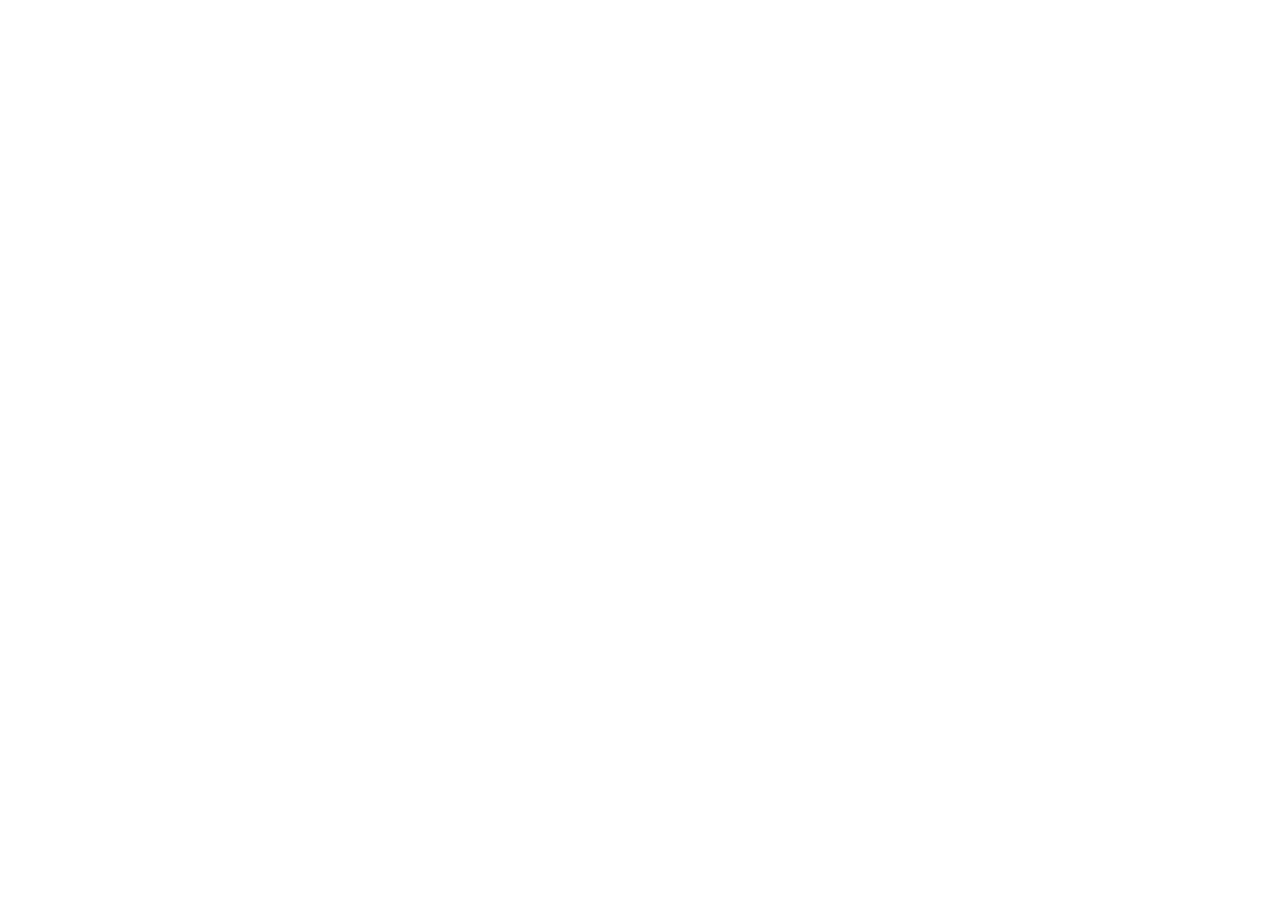
==== index.html @ b392a40b "git change" ====
<!DOCTYPE html>
<html lang="en">

<head>
    <meta charset="UTF-8">
    <meta name="viewport" content="width=device-width, initial-scale=1.0">
    <link rel="stylesheet" href="bootsrapp.css">
    <link rel="stylesheet" href="style.css">
    <title>Bootsrapp class2</title>
</head>

<body>
    <!-- <div class="container main"> -->


    <!-- Bootsrapp me col ka matlab hota he ke extra small -->
    <!-- Bootsrapp me bhi 12 column ke hidab se grid hoti he  -->
    <!-- col-12 width 100% rakhna or md medium par half rakhta -->

    <!-- <div class="col-12 col-md-6  two"> -->
    <!-- matlab mediuam screen par 6 with ho jaye -->
    <!-- </div> -->

    <!-- <div class="col-12 col-sm-12 col-md-6 col-lg-6 two"> -->
    <!-- matlab Larg screen par 4 with ho jaye -->
    <!-- or sm ka matlab small screen par aese dikhe  -->
    <!-- </div> -->


    <!-- is code ko likhne se ye hoya ke screen extra small hogi to 100% width ho jaye gi or small me bhi 100% width hogi har ek div ki or medium screen ho gi to do div dikhen ge or large screen par charon ek hi line me dikhen ge  -->
    <!-- <div class="row one">
            <div class="col-12 col-sm-12 col-md-6 col-lg-3 two">
                
            </div>

            <div class="col-12 col-sm-12 col-md-6 col-lg-3 three">

            </div>

            <div class="col-12 col-sm-12 col-md-6 col-lg-3 two">
            </div>

            <div class="col-12 col-sm-12 col-md-6 col-lg-3 three">

            </div>


        </div> -->

    <!-- <div class="row one">

            <div class="col-12 col-sm-2 col-md-5 col-lg-4 two">

            </div>

            <div class="col-12 col-sm-10 col-md-7 col-lg-8 three">

            </div>

        </div> -->

    <!-- </div> -->

    <!-- <div class="row">
        <div class="col">
            <div class="main">
                <div class="image-review">
                    <img src="img/img.webp" alt="">
                </div>
                <div class="layer"></div>
                <div class="text-review">
                    <h2>NASA's SpaceX Crew-8</h2>
                    <p>NASA will host a pair of news conferience thursday, Jan. 25, to highlight upcoming crew rotation
                        missions to the international Space Station.</p>
                    <a href="#">Learn More</a>
                </div>
            </div>
        </div>
    </div>
 -->

    <!-- git or github -->
    <!-- git or github install karne ke baad check karen cmd open kar ke check karna he ke git install hogaya hamare system me kiun ke is ka hi code istimaal karte hen cmd me  -->
    <!-- to type karna he cmd me "git --version" -->
    <!-- to aap ke pass --version show ho jaye ga -->

    <!-- sub se pehle folder ko Initialized kese karate hen -->
    <!-- Initialized ka matlab ye he ke git hamare code ko read kar rha he  -->
    <!-- folder open karna he wo wala jis ko Initialized karna he or uper path par click kar ke cmd type kar ke enter mar den or cmd khul jaye ga or path bhi show hoga folder ka -->
    <!-- phir ye code type karna he "git init" -->

    <!-- ab check kese karen ke is ne kiya kiya read kiya he to is ka code ye hen "git status" -->

    <!-- phir ye bole ga ke mene file ko dekh to liya he likin check ni kiya is ka to hamen is ko ek command dena he to phir ye track kare ga to wo command alag he to code ke sath file ka naam dete hen ya sari files to sirf . lagate hen "git add index.html" "gir add ." -->

    <!-- to phir se hum "git status" likhen ge to ye green color me ajaye ga or is ka mtlab he is ne read kar liya -->

    <!-- phir ye bole a ke comment bhi dalo take histry safe rahe ke ye ye changes hoye hen  -->
    <!-- os commit ka code ye he git (commit -m "yhan par massage likhna he") -->
    <div class="container">

    </div>

</body>

<script src="bootsrapp.js"></script>

</html>
---- bootsrapp.css ----
@charset "UTF-8";/*!
 * Bootstrap  v5.3.8 (https://getbootstrap.com/)
 * Copyright 2011-2025 The Bootstrap Authors
 * Licensed under MIT (https://github.com/twbs/bootstrap/blob/main/LICENSE)
 */:root,[data-bs-theme=light]{--bs-blue:#0d6efd;--bs-indigo:#6610f2;--bs-purple:#6f42c1;--bs-pink:#d63384;--bs-red:#dc3545;--bs-orange:#fd7e14;--bs-yellow:#ffc107;--bs-green:#198754;--bs-teal:#20c997;--bs-cyan:#0dcaf0;--bs-black:#000;--bs-white:#fff;--bs-gray:#6c757d;--bs-gray-dark:#343a40;--bs-gray-100:#f8f9fa;--bs-gray-200:#e9ecef;--bs-gray-300:#dee2e6;--bs-gray-400:#ced4da;--bs-gray-500:#adb5bd;--bs-gray-600:#6c757d;--bs-gray-700:#495057;--bs-gray-800:#343a40;--bs-gray-900:#212529;--bs-primary:#0d6efd;--bs-secondary:#6c757d;--bs-success:#198754;--bs-info:#0dcaf0;--bs-warning:#ffc107;--bs-danger:#dc3545;--bs-light:#f8f9fa;--bs-dark:#212529;--bs-primary-rgb:13,110,253;--bs-secondary-rgb:108,117,125;--bs-success-rgb:25,135,84;--bs-info-rgb:13,202,240;--bs-warning-rgb:255,193,7;--bs-danger-rgb:220,53,69;--bs-light-rgb:248,249,250;--bs-dark-rgb:33,37,41;--bs-primary-text-emphasis:#052c65;--bs-secondary-text-emphasis:#2b2f32;--bs-success-text-emphasis:#0a3622;--bs-info-text-emphasis:#055160;--bs-warning-text-emphasis:#664d03;--bs-danger-text-emphasis:#58151c;--bs-light-text-emphasis:#495057;--bs-dark-text-emphasis:#495057;--bs-primary-bg-subtle:#cfe2ff;--bs-secondary-bg-subtle:#e2e3e5;--bs-success-bg-subtle:#d1e7dd;--bs-info-bg-subtle:#cff4fc;--bs-warning-bg-subtle:#fff3cd;--bs-danger-bg-subtle:#f8d7da;--bs-light-bg-subtle:#fcfcfd;--bs-dark-bg-subtle:#ced4da;--bs-primary-border-subtle:#9ec5fe;--bs-secondary-border-subtle:#c4c8cb;--bs-success-border-subtle:#a3cfbb;--bs-info-border-subtle:#9eeaf9;--bs-warning-border-subtle:#ffe69c;--bs-danger-border-subtle:#f1aeb5;--bs-light-border-subtle:#e9ecef;--bs-dark-border-subtle:#adb5bd;--bs-white-rgb:255,255,255;--bs-black-rgb:0,0,0;--bs-font-sans-serif:system-ui,-apple-system,"Segoe UI",Roboto,"Helvetica Neue","Noto Sans","Liberation Sans",Arial,sans-serif,"Apple Color Emoji","Segoe UI Emoji","Segoe UI Symbol","Noto Color Emoji";--bs-font-monospace:SFMono-Regular,Menlo,Monaco,Consolas,"Liberation Mono","Courier New",monospace;--bs-gradient:linear-gradient(180deg, rgba(255, 255, 255, 0.15), rgba(255, 255, 255, 0));--bs-body-font-family:var(--bs-font-sans-serif);--bs-body-font-size:1rem;--bs-body-font-weight:400;--bs-body-line-height:1.5;--bs-body-color:#212529;--bs-body-color-rgb:33,37,41;--bs-body-bg:#fff;--bs-body-bg-rgb:255,255,255;--bs-emphasis-color:#000;--bs-emphasis-color-rgb:0,0,0;--bs-secondary-color:rgba(33, 37, 41, 0.75);--bs-secondary-color-rgb:33,37,41;--bs-secondary-bg:#e9ecef;--bs-secondary-bg-rgb:233,236,239;--bs-tertiary-color:rgba(33, 37, 41, 0.5);--bs-tertiary-color-rgb:33,37,41;--bs-tertiary-bg:#f8f9fa;--bs-tertiary-bg-rgb:248,249,250;--bs-heading-color:inherit;--bs-link-color:#0d6efd;--bs-link-color-rgb:13,110,253;--bs-link-decoration:underline;--bs-link-hover-color:#0a58ca;--bs-link-hover-color-rgb:10,88,202;--bs-code-color:#d63384;--bs-highlight-color:#212529;--bs-highlight-bg:#fff3cd;--bs-border-width:1px;--bs-border-style:solid;--bs-border-color:#dee2e6;--bs-border-color-translucent:rgba(0, 0, 0, 0.175);--bs-border-radius:0.375rem;--bs-border-radius-sm:0.25rem;--bs-border-radius-lg:0.5rem;--bs-border-radius-xl:1rem;--bs-border-radius-xxl:2rem;--bs-border-radius-2xl:var(--bs-border-radius-xxl);--bs-border-radius-pill:50rem;--bs-box-shadow:0 0.5rem 1rem rgba(0, 0, 0, 0.15);--bs-box-shadow-sm:0 0.125rem 0.25rem rgba(0, 0, 0, 0.075);--bs-box-shadow-lg:0 1rem 3rem rgba(0, 0, 0, 0.175);--bs-box-shadow-inset:inset 0 1px 2px rgba(0, 0, 0, 0.075);--bs-focus-ring-width:0.25rem;--bs-focus-ring-opacity:0.25;--bs-focus-ring-color:rgba(13, 110, 253, 0.25);--bs-form-valid-color:#198754;--bs-form-valid-border-color:#198754;--bs-form-invalid-color:#dc3545;--bs-form-invalid-border-color:#dc3545}[data-bs-theme=dark]{color-scheme:dark;--bs-body-color:#dee2e6;--bs-body-color-rgb:222,226,230;--bs-body-bg:#212529;--bs-body-bg-rgb:33,37,41;--bs-emphasis-color:#fff;--bs-emphasis-color-rgb:255,255,255;--bs-secondary-color:rgba(222, 226, 230, 0.75);--bs-secondary-color-rgb:222,226,230;--bs-secondary-bg:#343a40;--bs-secondary-bg-rgb:52,58,64;--bs-tertiary-color:rgba(222, 226, 230, 0.5);--bs-tertiary-color-rgb:222,226,230;--bs-tertiary-bg:#2b3035;--bs-tertiary-bg-rgb:43,48,53;--bs-primary-text-emphasis:#6ea8fe;--bs-secondary-text-emphasis:#a7acb1;--bs-success-text-emphasis:#75b798;--bs-info-text-emphasis:#6edff6;--bs-warning-text-emphasis:#ffda6a;--bs-danger-text-emphasis:#ea868f;--bs-light-text-emphasis:#f8f9fa;--bs-dark-text-emphasis:#dee2e6;--bs-primary-bg-subtle:#031633;--bs-secondary-bg-subtle:#161719;--bs-success-bg-subtle:#051b11;--bs-info-bg-subtle:#032830;--bs-warning-bg-subtle:#332701;--bs-danger-bg-subtle:#2c0b0e;--bs-light-bg-subtle:#343a40;--bs-dark-bg-subtle:#1a1d20;--bs-primary-border-subtle:#084298;--bs-secondary-border-subtle:#41464b;--bs-success-border-subtle:#0f5132;--bs-info-border-subtle:#087990;--bs-warning-border-subtle:#997404;--bs-danger-border-subtle:#842029;--bs-light-border-subtle:#495057;--bs-dark-border-subtle:#343a40;--bs-heading-color:inherit;--bs-link-color:#6ea8fe;--bs-link-hover-color:#8bb9fe;--bs-link-color-rgb:110,168,254;--bs-link-hover-color-rgb:139,185,254;--bs-code-color:#e685b5;--bs-highlight-color:#dee2e6;--bs-highlight-bg:#664d03;--bs-border-color:#495057;--bs-border-color-translucent:rgba(255, 255, 255, 0.15);--bs-form-valid-color:#75b798;--bs-form-valid-border-color:#75b798;--bs-form-invalid-color:#ea868f;--bs-form-invalid-border-color:#ea868f}*,::after,::before{box-sizing:border-box}@media (prefers-reduced-motion:no-preference){:root{scroll-behavior:smooth}}body{margin:0;font-family:var(--bs-body-font-family);font-size:var(--bs-body-font-size);font-weight:var(--bs-body-font-weight);line-height:var(--bs-body-line-height);color:var(--bs-body-color);text-align:var(--bs-body-text-align);background-color:var(--bs-body-bg);-webkit-text-size-adjust:100%;-webkit-tap-highlight-color:transparent}hr{margin:1rem 0;color:inherit;border:0;border-top:var(--bs-border-width) solid;opacity:.25}.h1,.h2,.h3,.h4,.h5,.h6,h1,h2,h3,h4,h5,h6{margin-top:0;margin-bottom:.5rem;font-weight:500;line-height:1.2;color:var(--bs-heading-color)}.h1,h1{font-size:calc(1.375rem + 1.5vw)}@media (min-width:1200px){.h1,h1{font-size:2.5rem}}.h2,h2{font-size:calc(1.325rem + .9vw)}@media (min-width:1200px){.h2,h2{font-size:2rem}}.h3,h3{font-size:calc(1.3rem + .6vw)}@media (min-width:1200px){.h3,h3{font-size:1.75rem}}.h4,h4{font-size:calc(1.275rem + .3vw)}@media (min-width:1200px){.h4,h4{font-size:1.5rem}}.h5,h5{font-size:1.25rem}.h6,h6{font-size:1rem}p{margin-top:0;margin-bottom:1rem}abbr[title]{-webkit-text-decoration:underline dotted;text-decoration:underline dotted;cursor:help;-webkit-text-decoration-skip-ink:none;text-decoration-skip-ink:none}address{margin-bottom:1rem;font-style:normal;line-height:inherit}ol,ul{padding-left:2rem}dl,ol,ul{margin-top:0;margin-bottom:1rem}ol ol,ol ul,ul ol,ul ul{margin-bottom:0}dt{font-weight:700}dd{margin-bottom:.5rem;margin-left:0}blockquote{margin:0 0 1rem}b,strong{font-weight:bolder}.small,small{font-size:.875em}.mark,mark{padding:.1875em;color:var(--bs-highlight-color);background-color:var(--bs-highlight-bg)}sub,sup{position:relative;font-size:.75em;line-height:0;vertical-align:baseline}sub{bottom:-.25em}sup{top:-.5em}a{color:rgba(var(--bs-link-color-rgb),var(--bs-link-opacity,1));text-decoration:underline}a:hover{--bs-link-color-rgb:var(--bs-link-hover-color-rgb)}a:not([href]):not([class]),a:not([href]):not([class]):hover{color:inherit;text-decoration:none}code,kbd,pre,samp{font-family:var(--bs-font-monospace);font-size:1em}pre{display:block;margin-top:0;margin-bottom:1rem;overflow:auto;font-size:.875em}pre code{font-size:inherit;color:inherit;word-break:normal}code{font-size:.875em;color:var(--bs-code-color);word-wrap:break-word}a>code{color:inherit}kbd{padding:.1875rem .375rem;font-size:.875em;color:var(--bs-body-bg);background-color:var(--bs-body-color);border-radius:.25rem}kbd kbd{padding:0;font-size:1em}figure{margin:0 0 1rem}img,svg{vertical-align:middle}table{caption-side:bottom;border-collapse:collapse}caption{padding-top:.5rem;padding-bottom:.5rem;color:var(--bs-secondary-color);text-align:left}th{text-align:inherit;text-align:-webkit-match-parent}tbody,td,tfoot,th,thead,tr{border-color:inherit;border-style:solid;border-width:0}label{display:inline-block}button{border-radius:0}button:focus:not(:focus-visible){outline:0}button,input,optgroup,select,textarea{margin:0;font-family:inherit;font-size:inherit;line-height:inherit}button,select{text-transform:none}[role=button]{cursor:pointer}select{word-wrap:normal}select:disabled{opacity:1}[list]:not([type=date]):not([type=datetime-local]):not([type=month]):not([type=week]):not([type=time])::-webkit-calendar-picker-indicator{display:none!important}[type=button],[type=reset],[type=submit],button{-webkit-appearance:button}[type=button]:not(:disabled),[type=reset]:not(:disabled),[type=submit]:not(:disabled),button:not(:disabled){cursor:pointer}::-moz-focus-inner{padding:0;border-style:none}textarea{resize:vertical}fieldset{min-width:0;padding:0;margin:0;border:0}legend{float:left;width:100%;padding:0;margin-bottom:.5rem;line-height:inherit;font-size:calc(1.275rem + .3vw)}@media (min-width:1200px){legend{font-size:1.5rem}}legend+*{clear:left}::-webkit-datetime-edit-day-field,::-webkit-datetime-edit-fields-wrapper,::-webkit-datetime-edit-hour-field,::-webkit-datetime-edit-minute,::-webkit-datetime-edit-month-field,::-webkit-datetime-edit-text,::-webkit-datetime-edit-year-field{padding:0}::-webkit-inner-spin-button{height:auto}[type=search]{-webkit-appearance:textfield;outline-offset:-2px}[type=search]::-webkit-search-cancel-button{cursor:pointer;filter:grayscale(1)}::-webkit-search-decoration{-webkit-appearance:none}::-webkit-color-swatch-wrapper{padding:0}::-webkit-file-upload-button{font:inherit;-webkit-appearance:button}::file-selector-button{font:inherit;-webkit-appearance:button}output{display:inline-block}iframe{border:0}summary{display:list-item;cursor:pointer}progress{vertical-align:baseline}[hidden]{display:none!important}.lead{font-size:1.25rem;font-weight:300}.display-1{font-weight:300;line-height:1.2;font-size:calc(1.625rem + 4.5vw)}@media (min-width:1200px){.display-1{font-size:5rem}}.display-2{font-weight:300;line-height:1.2;font-size:calc(1.575rem + 3.9vw)}@media (min-width:1200px){.display-2{font-size:4.5rem}}.display-3{font-weight:300;line-height:1.2;font-size:calc(1.525rem + 3.3vw)}@media (min-width:1200px){.display-3{font-size:4rem}}.display-4{font-weight:300;line-height:1.2;font-size:calc(1.475rem + 2.7vw)}@media (min-width:1200px){.display-4{font-size:3.5rem}}.display-5{font-weight:300;line-height:1.2;font-size:calc(1.425rem + 2.1vw)}@media (min-width:1200px){.display-5{font-size:3rem}}.display-6{font-weight:300;line-height:1.2;font-size:calc(1.375rem + 1.5vw)}@media (min-width:1200px){.display-6{font-size:2.5rem}}.list-unstyled{padding-left:0;list-style:none}.list-inline{padding-left:0;list-style:none}.list-inline-item{display:inline-block}.list-inline-item:not(:last-child){margin-right:.5rem}.initialism{font-size:.875em;text-transform:uppercase}.blockquote{margin-bottom:1rem;font-size:1.25rem}.blockquote>:last-child{margin-bottom:0}.blockquote-footer{margin-top:-1rem;margin-bottom:1rem;font-size:.875em;color:#6c757d}.blockquote-footer::before{content:"— "}.img-fluid{max-width:100%;height:auto}.img-thumbnail{padding:.25rem;background-color:var(--bs-body-bg);border:var(--bs-border-width) solid var(--bs-border-color);border-radius:var(--bs-border-radius);max-width:100%;height:auto}.figure{display:inline-block}.figure-img{margin-bottom:.5rem;line-height:1}.figure-caption{font-size:.875em;color:var(--bs-secondary-color)}.container,.container-fluid,.container-lg,.container-md,.container-sm,.container-xl,.container-xxl{--bs-gutter-x:1.5rem;--bs-gutter-y:0;width:100%;padding-right:calc(var(--bs-gutter-x) * .5);padding-left:calc(var(--bs-gutter-x) * .5);margin-right:auto;margin-left:auto}@media (min-width:576px){.container,.container-sm{max-width:540px}}@media (min-width:768px){.container,.container-md,.container-sm{max-width:720px}}@media (min-width:992px){.container,.container-lg,.container-md,.container-sm{max-width:960px}}@media (min-width:1200px){.container,.container-lg,.container-md,.container-sm,.container-xl{max-width:1140px}}@media (min-width:1400px){.container,.container-lg,.container-md,.container-sm,.container-xl,.container-xxl{max-width:1320px}}:root{--bs-breakpoint-xs:0;--bs-breakpoint-sm:576px;--bs-breakpoint-md:768px;--bs-breakpoint-lg:992px;--bs-breakpoint-xl:1200px;--bs-breakpoint-xxl:1400px}.row{--bs-gutter-x:1.5rem;--bs-gutter-y:0;display:flex;flex-wrap:wrap;margin-top:calc(-1 * var(--bs-gutter-y));margin-right:calc(-.5 * var(--bs-gutter-x));margin-left:calc(-.5 * var(--bs-gutter-x))}.row>*{flex-shrink:0;width:100%;max-width:100%;padding-right:calc(var(--bs-gutter-x) * .5);padding-left:calc(var(--bs-gutter-x) * .5);margin-top:var(--bs-gutter-y)}.col{flex:1 0 0}.row-cols-auto>*{flex:0 0 auto;width:auto}.row-cols-1>*{flex:0 0 auto;width:100%}.row-cols-2>*{flex:0 0 auto;width:50%}.row-cols-3>*{flex:0 0 auto;width:33.33333333%}.row-cols-4>*{flex:0 0 auto;width:25%}.row-cols-5>*{flex:0 0 auto;width:20%}.row-cols-6>*{flex:0 0 auto;width:16.66666667%}.col-auto{flex:0 0 auto;width:auto}.col-1{flex:0 0 auto;width:8.33333333%}.col-2{flex:0 0 auto;width:16.66666667%}.col-3{flex:0 0 auto;width:25%}.col-4{flex:0 0 auto;width:33.33333333%}.col-5{flex:0 0 auto;width:41.66666667%}.col-6{flex:0 0 auto;width:50%}.col-7{flex:0 0 auto;width:58.33333333%}.col-8{flex:0 0 auto;width:66.66666667%}.col-9{flex:0 0 auto;width:75%}.col-10{flex:0 0 auto;width:83.33333333%}.col-11{flex:0 0 auto;width:91.66666667%}.col-12{flex:0 0 auto;width:100%}.offset-1{margin-left:8.33333333%}.offset-2{margin-left:16.66666667%}.offset-3{margin-left:25%}.offset-4{margin-left:33.33333333%}.offset-5{margin-left:41.66666667%}.offset-6{margin-left:50%}.offset-7{margin-left:58.33333333%}.offset-8{margin-left:66.66666667%}.offset-9{margin-left:75%}.offset-10{margin-left:83.33333333%}.offset-11{margin-left:91.66666667%}.g-0,.gx-0{--bs-gutter-x:0}.g-0,.gy-0{--bs-gutter-y:0}.g-1,.gx-1{--bs-gutter-x:0.25rem}.g-1,.gy-1{--bs-gutter-y:0.25rem}.g-2,.gx-2{--bs-gutter-x:0.5rem}.g-2,.gy-2{--bs-gutter-y:0.5rem}.g-3,.gx-3{--bs-gutter-x:1rem}.g-3,.gy-3{--bs-gutter-y:1rem}.g-4,.gx-4{--bs-gutter-x:1.5rem}.g-4,.gy-4{--bs-gutter-y:1.5rem}.g-5,.gx-5{--bs-gutter-x:3rem}.g-5,.gy-5{--bs-gutter-y:3rem}@media (min-width:576px){.col-sm{flex:1 0 0}.row-cols-sm-auto>*{flex:0 0 auto;width:auto}.row-cols-sm-1>*{flex:0 0 auto;width:100%}.row-cols-sm-2>*{flex:0 0 auto;width:50%}.row-cols-sm-3>*{flex:0 0 auto;width:33.33333333%}.row-cols-sm-4>*{flex:0 0 auto;width:25%}.row-cols-sm-5>*{flex:0 0 auto;width:20%}.row-cols-sm-6>*{flex:0 0 auto;width:16.66666667%}.col-sm-auto{flex:0 0 auto;width:auto}.col-sm-1{flex:0 0 auto;width:8.33333333%}.col-sm-2{flex:0 0 auto;width:16.66666667%}.col-sm-3{flex:0 0 auto;width:25%}.col-sm-4{flex:0 0 auto;width:33.33333333%}.col-sm-5{flex:0 0 auto;width:41.66666667%}.col-sm-6{flex:0 0 auto;width:50%}.col-sm-7{flex:0 0 auto;width:58.33333333%}.col-sm-8{flex:0 0 auto;width:66.66666667%}.col-sm-9{flex:0 0 auto;width:75%}.col-sm-10{flex:0 0 auto;width:83.33333333%}.col-sm-11{flex:0 0 auto;width:91.66666667%}.col-sm-12{flex:0 0 auto;width:100%}.offset-sm-0{margin-left:0}.offset-sm-1{margin-left:8.33333333%}.offset-sm-2{margin-left:16.66666667%}.offset-sm-3{margin-left:25%}.offset-sm-4{margin-left:33.33333333%}.offset-sm-5{margin-left:41.66666667%}.offset-sm-6{margin-left:50%}.offset-sm-7{margin-left:58.33333333%}.offset-sm-8{margin-left:66.66666667%}.offset-sm-9{margin-left:75%}.offset-sm-10{margin-left:83.33333333%}.offset-sm-11{margin-left:91.66666667%}.g-sm-0,.gx-sm-0{--bs-gutter-x:0}.g-sm-0,.gy-sm-0{--bs-gutter-y:0}.g-sm-1,.gx-sm-1{--bs-gutter-x:0.25rem}.g-sm-1,.gy-sm-1{--bs-gutter-y:0.25rem}.g-sm-2,.gx-sm-2{--bs-gutter-x:0.5rem}.g-sm-2,.gy-sm-2{--bs-gutter-y:0.5rem}.g-sm-3,.gx-sm-3{--bs-gutter-x:1rem}.g-sm-3,.gy-sm-3{--bs-gutter-y:1rem}.g-sm-4,.gx-sm-4{--bs-gutter-x:1.5rem}.g-sm-4,.gy-sm-4{--bs-gutter-y:1.5rem}.g-sm-5,.gx-sm-5{--bs-gutter-x:3rem}.g-sm-5,.gy-sm-5{--bs-gutter-y:3rem}}@media (min-width:768px){.col-md{flex:1 0 0}.row-cols-md-auto>*{flex:0 0 auto;width:auto}.row-cols-md-1>*{flex:0 0 auto;width:100%}.row-cols-md-2>*{flex:0 0 auto;width:50%}.row-cols-md-3>*{flex:0 0 auto;width:33.33333333%}.row-cols-md-4>*{flex:0 0 auto;width:25%}.row-cols-md-5>*{flex:0 0 auto;width:20%}.row-cols-md-6>*{flex:0 0 auto;width:16.66666667%}.col-md-auto{flex:0 0 auto;width:auto}.col-md-1{flex:0 0 auto;width:8.33333333%}.col-md-2{flex:0 0 auto;width:16.66666667%}.col-md-3{flex:0 0 auto;width:25%}.col-md-4{flex:0 0 auto;width:33.33333333%}.col-md-5{flex:0 0 auto;width:41.66666667%}.col-md-6{flex:0 0 auto;width:50%}.col-md-7{flex:0 0 auto;width:58.33333333%}.col-md-8{flex:0 0 auto;width:66.66666667%}.col-md-9{flex:0 0 auto;width:75%}.col-md-10{flex:0 0 auto;width:83.33333333%}.col-md-11{flex:0 0 auto;width:91.66666667%}.col-md-12{flex:0 0 auto;width:100%}.offset-md-0{margin-left:0}.offset-md-1{margin-left:8.33333333%}.offset-md-2{margin-left:16.66666667%}.offset-md-3{margin-left:25%}.offset-md-4{margin-left:33.33333333%}.offset-md-5{margin-left:41.66666667%}.offset-md-6{margin-left:50%}.offset-md-7{margin-left:58.33333333%}.offset-md-8{margin-left:66.66666667%}.offset-md-9{margin-left:75%}.offset-md-10{margin-left:83.33333333%}.offset-md-11{margin-left:91.66666667%}.g-md-0,.gx-md-0{--bs-gutter-x:0}.g-md-0,.gy-md-0{--bs-gutter-y:0}.g-md-1,.gx-md-1{--bs-gutter-x:0.25rem}.g-md-1,.gy-md-1{--bs-gutter-y:0.25rem}.g-md-2,.gx-md-2{--bs-gutter-x:0.5rem}.g-md-2,.gy-md-2{--bs-gutter-y:0.5rem}.g-md-3,.gx-md-3{--bs-gutter-x:1rem}.g-md-3,.gy-md-3{--bs-gutter-y:1rem}.g-md-4,.gx-md-4{--bs-gutter-x:1.5rem}.g-md-4,.gy-md-4{--bs-gutter-y:1.5rem}.g-md-5,.gx-md-5{--bs-gutter-x:3rem}.g-md-5,.gy-md-5{--bs-gutter-y:3rem}}@media (min-width:992px){.col-lg{flex:1 0 0}.row-cols-lg-auto>*{flex:0 0 auto;width:auto}.row-cols-lg-1>*{flex:0 0 auto;width:100%}.row-cols-lg-2>*{flex:0 0 auto;width:50%}.row-cols-lg-3>*{flex:0 0 auto;width:33.33333333%}.row-cols-lg-4>*{flex:0 0 auto;width:25%}.row-cols-lg-5>*{flex:0 0 auto;width:20%}.row-cols-lg-6>*{flex:0 0 auto;width:16.66666667%}.col-lg-auto{flex:0 0 auto;width:auto}.col-lg-1{flex:0 0 auto;width:8.33333333%}.col-lg-2{flex:0 0 auto;width:16.66666667%}.col-lg-3{flex:0 0 auto;width:25%}.col-lg-4{flex:0 0 auto;width:33.33333333%}.col-lg-5{flex:0 0 auto;width:41.66666667%}.col-lg-6{flex:0 0 auto;width:50%}.col-lg-7{flex:0 0 auto;width:58.33333333%}.col-lg-8{flex:0 0 auto;width:66.66666667%}.col-lg-9{flex:0 0 auto;width:75%}.col-lg-10{flex:0 0 auto;width:83.33333333%}.col-lg-11{flex:0 0 auto;width:91.66666667%}.col-lg-12{flex:0 0 auto;width:100%}.offset-lg-0{margin-left:0}.offset-lg-1{margin-left:8.33333333%}.offset-lg-2{margin-left:16.66666667%}.offset-lg-3{margin-left:25%}.offset-lg-4{margin-left:33.33333333%}.offset-lg-5{margin-left:41.66666667%}.offset-lg-6{margin-left:50%}.offset-lg-7{margin-left:58.33333333%}.offset-lg-8{margin-left:66.66666667%}.offset-lg-9{margin-left:75%}.offset-lg-10{margin-left:83.33333333%}.offset-lg-11{margin-left:91.66666667%}.g-lg-0,.gx-lg-0{--bs-gutter-x:0}.g-lg-0,.gy-lg-0{--bs-gutter-y:0}.g-lg-1,.gx-lg-1{--bs-gutter-x:0.25rem}.g-lg-1,.gy-lg-1{--bs-gutter-y:0.25rem}.g-lg-2,.gx-lg-2{--bs-gutter-x:0.5rem}.g-lg-2,.gy-lg-2{--bs-gutter-y:0.5rem}.g-lg-3,.gx-lg-3{--bs-gutter-x:1rem}.g-lg-3,.gy-lg-3{--bs-gutter-y:1rem}.g-lg-4,.gx-lg-4{--bs-gutter-x:1.5rem}.g-lg-4,.gy-lg-4{--bs-gutter-y:1.5rem}.g-lg-5,.gx-lg-5{--bs-gutter-x:3rem}.g-lg-5,.gy-lg-5{--bs-gutter-y:3rem}}@media (min-width:1200px){.col-xl{flex:1 0 0}.row-cols-xl-auto>*{flex:0 0 auto;width:auto}.row-cols-xl-1>*{flex:0 0 auto;width:100%}.row-cols-xl-2>*{flex:0 0 auto;width:50%}.row-cols-xl-3>*{flex:0 0 auto;width:33.33333333%}.row-cols-xl-4>*{flex:0 0 auto;width:25%}.row-cols-xl-5>*{flex:0 0 auto;width:20%}.row-cols-xl-6>*{flex:0 0 auto;width:16.66666667%}.col-xl-auto{flex:0 0 auto;width:auto}.col-xl-1{flex:0 0 auto;width:8.33333333%}.col-xl-2{flex:0 0 auto;width:16.66666667%}.col-xl-3{flex:0 0 auto;width:25%}.col-xl-4{flex:0 0 auto;width:33.33333333%}.col-xl-5{flex:0 0 auto;width:41.66666667%}.col-xl-6{flex:0 0 auto;width:50%}.col-xl-7{flex:0 0 auto;width:58.33333333%}.col-xl-8{flex:0 0 auto;width:66.66666667%}.col-xl-9{flex:0 0 auto;width:75%}.col-xl-10{flex:0 0 auto;width:83.33333333%}.col-xl-11{flex:0 0 auto;width:91.66666667%}.col-xl-12{flex:0 0 auto;width:100%}.offset-xl-0{margin-left:0}.offset-xl-1{margin-left:8.33333333%}.offset-xl-2{margin-left:16.66666667%}.offset-xl-3{margin-left:25%}.offset-xl-4{margin-left:33.33333333%}.offset-xl-5{margin-left:41.66666667%}.offset-xl-6{margin-left:50%}.offset-xl-7{margin-left:58.33333333%}.offset-xl-8{margin-left:66.66666667%}.offset-xl-9{margin-left:75%}.offset-xl-10{margin-left:83.33333333%}.offset-xl-11{margin-left:91.66666667%}.g-xl-0,.gx-xl-0{--bs-gutter-x:0}.g-xl-0,.gy-xl-0{--bs-gutter-y:0}.g-xl-1,.gx-xl-1{--bs-gutter-x:0.25rem}.g-xl-1,.gy-xl-1{--bs-gutter-y:0.25rem}.g-xl-2,.gx-xl-2{--bs-gutter-x:0.5rem}.g-xl-2,.gy-xl-2{--bs-gutter-y:0.5rem}.g-xl-3,.gx-xl-3{--bs-gutter-x:1rem}.g-xl-3,.gy-xl-3{--bs-gutter-y:1rem}.g-xl-4,.gx-xl-4{--bs-gutter-x:1.5rem}.g-xl-4,.gy-xl-4{--bs-gutter-y:1.5rem}.g-xl-5,.gx-xl-5{--bs-gutter-x:3rem}.g-xl-5,.gy-xl-5{--bs-gutter-y:3rem}}@media (min-width:1400px){.col-xxl{flex:1 0 0}.row-cols-xxl-auto>*{flex:0 0 auto;width:auto}.row-cols-xxl-1>*{flex:0 0 auto;width:100%}.row-cols-xxl-2>*{flex:0 0 auto;width:50%}.row-cols-xxl-3>*{flex:0 0 auto;width:33.33333333%}.row-cols-xxl-4>*{flex:0 0 auto;width:25%}.row-cols-xxl-5>*{flex:0 0 auto;width:20%}.row-cols-xxl-6>*{flex:0 0 auto;width:16.66666667%}.col-xxl-auto{flex:0 0 auto;width:auto}.col-xxl-1{flex:0 0 auto;width:8.33333333%}.col-xxl-2{flex:0 0 auto;width:16.66666667%}.col-xxl-3{flex:0 0 auto;width:25%}.col-xxl-4{flex:0 0 auto;width:33.33333333%}.col-xxl-5{flex:0 0 auto;width:41.66666667%}.col-xxl-6{flex:0 0 auto;width:50%}.col-xxl-7{flex:0 0 auto;width:58.33333333%}.col-xxl-8{flex:0 0 auto;width:66.66666667%}.col-xxl-9{flex:0 0 auto;width:75%}.col-xxl-10{flex:0 0 auto;width:83.33333333%}.col-xxl-11{flex:0 0 auto;width:91.66666667%}.col-xxl-12{flex:0 0 auto;width:100%}.offset-xxl-0{margin-left:0}.offset-xxl-1{margin-left:8.33333333%}.offset-xxl-2{margin-left:16.66666667%}.offset-xxl-3{margin-left:25%}.offset-xxl-4{margin-left:33.33333333%}.offset-xxl-5{margin-left:41.66666667%}.offset-xxl-6{margin-left:50%}.offset-xxl-7{margin-left:58.33333333%}.offset-xxl-8{margin-left:66.66666667%}.offset-xxl-9{margin-left:75%}.offset-xxl-10{margin-left:83.33333333%}.offset-xxl-11{margin-left:91.66666667%}.g-xxl-0,.gx-xxl-0{--bs-gutter-x:0}.g-xxl-0,.gy-xxl-0{--bs-gutter-y:0}.g-xxl-1,.gx-xxl-1{--bs-gutter-x:0.25rem}.g-xxl-1,.gy-xxl-1{--bs-gutter-y:0.25rem}.g-xxl-2,.gx-xxl-2{--bs-gutter-x:0.5rem}.g-xxl-2,.gy-xxl-2{--bs-gutter-y:0.5rem}.g-xxl-3,.gx-xxl-3{--bs-gutter-x:1rem}.g-xxl-3,.gy-xxl-3{--bs-gutter-y:1rem}.g-xxl-4,.gx-xxl-4{--bs-gutter-x:1.5rem}.g-xxl-4,.gy-xxl-4{--bs-gutter-y:1.5rem}.g-xxl-5,.gx-xxl-5{--bs-gutter-x:3rem}.g-xxl-5,.gy-xxl-5{--bs-gutter-y:3rem}}.table{--bs-table-color-type:initial;--bs-table-bg-type:initial;--bs-table-color-state:initial;--bs-table-bg-state:initial;--bs-table-color:var(--bs-emphasis-color);--bs-table-bg:var(--bs-body-bg);--bs-table-border-color:var(--bs-border-color);--bs-table-accent-bg:transparent;--bs-table-striped-color:var(--bs-emphasis-color);--bs-table-striped-bg:rgba(var(--bs-emphasis-color-rgb), 0.05);--bs-table-active-color:var(--bs-emphasis-color);--bs-table-active-bg:rgba(var(--bs-emphasis-color-rgb), 0.1);--bs-table-hover-color:var(--bs-emphasis-color);--bs-table-hover-bg:rgba(var(--bs-emphasis-color-rgb), 0.075);width:100%;margin-bottom:1rem;vertical-align:top;border-color:var(--bs-table-border-color)}.table>:not(caption)>*>*{padding:.5rem .5rem;color:var(--bs-table-color-state,var(--bs-table-color-type,var(--bs-table-color)));background-color:var(--bs-table-bg);border-bottom-width:var(--bs-border-width);box-shadow:inset 0 0 0 9999px var(--bs-table-bg-state,var(--bs-table-bg-type,var(--bs-table-accent-bg)))}.table>tbody{vertical-align:inherit}.table>thead{vertical-align:bottom}.table-group-divider{border-top:calc(var(--bs-border-width) * 2) solid currentcolor}.caption-top{caption-side:top}.table-sm>:not(caption)>*>*{padding:.25rem .25rem}.table-bordered>:not(caption)>*{border-width:var(--bs-border-width) 0}.table-bordered>:not(caption)>*>*{border-width:0 var(--bs-border-width)}.table-borderless>:not(caption)>*>*{border-bottom-width:0}.table-borderless>:not(:first-child){border-top-width:0}.table-striped>tbody>tr:nth-of-type(odd)>*{--bs-table-color-type:var(--bs-table-striped-color);--bs-table-bg-type:var(--bs-table-striped-bg)}.table-striped-columns>:not(caption)>tr>:nth-child(2n){--bs-table-color-type:var(--bs-table-striped-color);--bs-table-bg-type:var(--bs-table-striped-bg)}.table-active{--bs-table-color-state:var(--bs-table-active-color);--bs-table-bg-state:var(--bs-table-active-bg)}.table-hover>tbody>tr:hover>*{--bs-table-color-state:var(--bs-table-hover-color);--bs-table-bg-state:var(--bs-table-hover-bg)}.table-primary{--bs-table-color:#000;--bs-table-bg:#cfe2ff;--bs-table-border-color:#a6b5cc;--bs-table-striped-bg:#c5d7f2;--bs-table-striped-color:#000;--bs-table-active-bg:#bacbe6;--bs-table-active-color:#000;--bs-table-hover-bg:#bfd1ec;--bs-table-hover-color:#000;color:var(--bs-table-color);border-color:var(--bs-table-border-color)}.table-secondary{--bs-table-color:#000;--bs-table-bg:#e2e3e5;--bs-table-border-color:#b5b6b7;--bs-table-striped-bg:#d7d8da;--bs-table-striped-color:#000;--bs-table-active-bg:#cbccce;--bs-table-active-color:#000;--bs-table-hover-bg:#d1d2d4;--bs-table-hover-color:#000;color:var(--bs-table-color);border-color:var(--bs-table-border-color)}.table-success{--bs-table-color:#000;--bs-table-bg:#d1e7dd;--bs-table-border-color:#a7b9b1;--bs-table-striped-bg:#c7dbd2;--bs-table-striped-color:#000;--bs-table-active-bg:#bcd0c7;--bs-table-active-color:#000;--bs-table-hover-bg:#c1d6cc;--bs-table-hover-color:#000;color:var(--bs-table-color);border-color:var(--bs-table-border-color)}.table-info{--bs-table-color:#000;--bs-table-bg:#cff4fc;--bs-table-border-color:#a6c3ca;--bs-table-striped-bg:#c5e8ef;--bs-table-striped-color:#000;--bs-table-active-bg:#badce3;--bs-table-active-color:#000;--bs-table-hover-bg:#bfe2e9;--bs-table-hover-color:#000;color:var(--bs-table-color);border-color:var(--bs-table-border-color)}.table-warning{--bs-table-color:#000;--bs-table-bg:#fff3cd;--bs-table-border-color:#ccc2a4;--bs-table-striped-bg:#f2e7c3;--bs-table-striped-color:#000;--bs-table-active-bg:#e6dbb9;--bs-table-active-color:#000;--bs-table-hover-bg:#ece1be;--bs-table-hover-color:#000;color:var(--bs-table-color);border-color:var(--bs-table-border-color)}.table-danger{--bs-table-color:#000;--bs-table-bg:#f8d7da;--bs-table-border-color:#c6acae;--bs-table-striped-bg:#eccccf;--bs-table-striped-color:#000;--bs-table-active-bg:#dfc2c4;--bs-table-active-color:#000;--bs-table-hover-bg:#e5c7ca;--bs-table-hover-color:#000;color:var(--bs-table-color);border-color:var(--bs-table-border-color)}.table-light{--bs-table-color:#000;--bs-table-bg:#f8f9fa;--bs-table-border-color:#c6c7c8;--bs-table-striped-bg:#ecedee;--bs-table-striped-color:#000;--bs-table-active-bg:#dfe0e1;--bs-table-active-color:#000;--bs-table-hover-bg:#e5e6e7;--bs-table-hover-color:#000;color:var(--bs-table-color);border-color:var(--bs-table-border-color)}.table-dark{--bs-table-color:#fff;--bs-table-bg:#212529;--bs-table-border-color:#4d5154;--bs-table-striped-bg:#2c3034;--bs-table-striped-color:#fff;--bs-table-active-bg:#373b3e;--bs-table-active-color:#fff;--bs-table-hover-bg:#323539;--bs-table-hover-color:#fff;color:var(--bs-table-color);border-color:var(--bs-table-border-color)}.table-responsive{overflow-x:auto;-webkit-overflow-scrolling:touch}@media (max-width:575.98px){.table-responsive-sm{overflow-x:auto;-webkit-overflow-scrolling:touch}}@media (max-width:767.98px){.table-responsive-md{overflow-x:auto;-webkit-overflow-scrolling:touch}}@media (max-width:991.98px){.table-responsive-lg{overflow-x:auto;-webkit-overflow-scrolling:touch}}@media (max-width:1199.98px){.table-responsive-xl{overflow-x:auto;-webkit-overflow-scrolling:touch}}@media (max-width:1399.98px){.table-responsive-xxl{overflow-x:auto;-webkit-overflow-scrolling:touch}}.form-label{margin-bottom:.5rem}.col-form-label{padding-top:calc(.375rem + var(--bs-border-width));padding-bottom:calc(.375rem + var(--bs-border-width));margin-bottom:0;font-size:inherit;line-height:1.5}.col-form-label-lg{padding-top:calc(.5rem + var(--bs-border-width));padding-bottom:calc(.5rem + var(--bs-border-width));font-size:1.25rem}.col-form-label-sm{padding-top:calc(.25rem + var(--bs-border-width));padding-bottom:calc(.25rem + var(--bs-border-width));font-size:.875rem}.form-text{margin-top:.25rem;font-size:.875em;color:var(--bs-secondary-color)}.form-control{display:block;width:100%;padding:.375rem .75rem;font-size:1rem;font-weight:400;line-height:1.5;color:var(--bs-body-color);-webkit-appearance:none;-moz-appearance:none;appearance:none;background-color:var(--bs-body-bg);background-clip:padding-box;border:var(--bs-border-width) solid var(--bs-border-color);border-radius:var(--bs-border-radius);transition:border-color .15s ease-in-out,box-shadow .15s ease-in-out}@media (prefers-reduced-motion:reduce){.form-control{transition:none}}.form-control[type=file]{overflow:hidden}.form-control[type=file]:not(:disabled):not([readonly]){cursor:pointer}.form-control:focus{color:var(--bs-body-color);background-color:var(--bs-body-bg);border-color:#86b7fe;outline:0;box-shadow:0 0 0 .25rem rgba(13,110,253,.25)}.form-control::-webkit-date-and-time-value{min-width:85px;height:1.5em;margin:0}.form-control::-webkit-datetime-edit{display:block;padding:0}.form-control::placeholder{color:var(--bs-secondary-color);opacity:1}.form-control:disabled{background-color:var(--bs-secondary-bg);opacity:1}.form-control::-webkit-file-upload-button{padding:.375rem .75rem;margin:-.375rem -.75rem;-webkit-margin-end:.75rem;margin-inline-end:.75rem;color:var(--bs-body-color);background-color:var(--bs-tertiary-bg);pointer-events:none;border-color:inherit;border-style:solid;border-width:0;border-inline-end-width:var(--bs-border-width);border-radius:0;-webkit-transition:color .15s ease-in-out,background-color .15s ease-in-out,border-color .15s ease-in-out,box-shadow .15s ease-in-out;transition:color .15s ease-in-out,background-color .15s ease-in-out,border-color .15s ease-in-out,box-shadow .15s ease-in-out}.form-control::file-selector-button{padding:.375rem .75rem;margin:-.375rem -.75rem;-webkit-margin-end:.75rem;margin-inline-end:.75rem;color:var(--bs-body-color);background-color:var(--bs-tertiary-bg);pointer-events:none;border-color:inherit;border-style:solid;border-width:0;border-inline-end-width:var(--bs-border-width);border-radius:0;transition:color .15s ease-in-out,background-color .15s ease-in-out,border-color .15s ease-in-out,box-shadow .15s ease-in-out}@media (prefers-reduced-motion:reduce){.form-control::-webkit-file-upload-button{-webkit-transition:none;transition:none}.form-control::file-selector-button{transition:none}}.form-control:hover:not(:disabled):not([readonly])::-webkit-file-upload-button{background-color:var(--bs-secondary-bg)}.form-control:hover:not(:disabled):not([readonly])::file-selector-button{background-color:var(--bs-secondary-bg)}.form-control-plaintext{display:block;width:100%;padding:.375rem 0;margin-bottom:0;line-height:1.5;color:var(--bs-body-color);background-color:transparent;border:solid transparent;border-width:var(--bs-border-width) 0}.form-control-plaintext:focus{outline:0}.form-control-plaintext.form-control-lg,.form-control-plaintext.form-control-sm{padding-right:0;padding-left:0}.form-control-sm{min-height:calc(1.5em + .5rem + calc(var(--bs-border-width) * 2));padding:.25rem .5rem;font-size:.875rem;border-radius:var(--bs-border-radius-sm)}.form-control-sm::-webkit-file-upload-button{padding:.25rem .5rem;margin:-.25rem -.5rem;-webkit-margin-end:.5rem;margin-inline-end:.5rem}.form-control-sm::file-selector-button{padding:.25rem .5rem;margin:-.25rem -.5rem;-webkit-margin-end:.5rem;margin-inline-end:.5rem}.form-control-lg{min-height:calc(1.5em + 1rem + calc(var(--bs-border-width) * 2));padding:.5rem 1rem;font-size:1.25rem;border-radius:var(--bs-border-radius-lg)}.form-control-lg::-webkit-file-upload-button{padding:.5rem 1rem;margin:-.5rem -1rem;-webkit-margin-end:1rem;margin-inline-end:1rem}.form-control-lg::file-selector-button{padding:.5rem 1rem;margin:-.5rem -1rem;-webkit-margin-end:1rem;margin-inline-end:1rem}textarea.form-control{min-height:calc(1.5em + .75rem + calc(var(--bs-border-width) * 2))}textarea.form-control-sm{min-height:calc(1.5em + .5rem + calc(var(--bs-border-width) * 2))}textarea.form-control-lg{min-height:calc(1.5em + 1rem + calc(var(--bs-border-width) * 2))}.form-control-color{width:3rem;height:calc(1.5em + .75rem + calc(var(--bs-border-width) * 2));padding:.375rem}.form-control-color:not(:disabled):not([readonly]){cursor:pointer}.form-control-color::-moz-color-swatch{border:0!important;border-radius:var(--bs-border-radius)}.form-control-color::-webkit-color-swatch{border:0!important;border-radius:var(--bs-border-radius)}.form-control-color.form-control-sm{height:calc(1.5em + .5rem + calc(var(--bs-border-width) * 2))}.form-control-color.form-control-lg{height:calc(1.5em + 1rem + calc(var(--bs-border-width) * 2))}.form-select{--bs-form-select-bg-img:url("data:image/svg+xml,%3csvg xmlns='http://www.w3.org/2000/svg' viewBox='0 0 16 16'%3e%3cpath fill='none' stroke='%23343a40' stroke-linecap='round' stroke-linejoin='round' stroke-width='2' d='m2 5 6 6 6-6'/%3e%3c/svg%3e");display:block;width:100%;padding:.375rem 2.25rem .375rem .75rem;font-size:1rem;font-weight:400;line-height:1.5;color:var(--bs-body-color);-webkit-appearance:none;-moz-appearance:none;appearance:none;background-color:var(--bs-body-bg);background-image:var(--bs-form-select-bg-img),var(--bs-form-select-bg-icon,none);background-repeat:no-repeat;background-position:right .75rem center;background-size:16px 12px;border:var(--bs-border-width) solid var(--bs-border-color);border-radius:var(--bs-border-radius);transition:border-color .15s ease-in-out,box-shadow .15s ease-in-out}@media (prefers-reduced-motion:reduce){.form-select{transition:none}}.form-select:focus{border-color:#86b7fe;outline:0;box-shadow:0 0 0 .25rem rgba(13,110,253,.25)}.form-select[multiple],.form-select[size]:not([size="1"]){padding-right:.75rem;background-image:none}.form-select:disabled{background-color:var(--bs-secondary-bg)}.form-select:-moz-focusring{color:transparent;text-shadow:0 0 0 var(--bs-body-color)}.form-select-sm{padding-top:.25rem;padding-bottom:.25rem;padding-left:.5rem;font-size:.875rem;border-radius:var(--bs-border-radius-sm)}.form-select-lg{padding-top:.5rem;padding-bottom:.5rem;padding-left:1rem;font-size:1.25rem;border-radius:var(--bs-border-radius-lg)}[data-bs-theme=dark] .form-select{--bs-form-select-bg-img:url("data:image/svg+xml,%3csvg xmlns='http://www.w3.org/2000/svg' viewBox='0 0 16 16'%3e%3cpath fill='none' stroke='%23dee2e6' stroke-linecap='round' stroke-linejoin='round' stroke-width='2' d='m2 5 6 6 6-6'/%3e%3c/svg%3e")}.form-check{display:block;min-height:1.5rem;padding-left:1.5em;margin-bottom:.125rem}.form-check .form-check-input{float:left;margin-left:-1.5em}.form-check-reverse{padding-right:1.5em;padding-left:0;text-align:right}.form-check-reverse .form-check-input{float:right;margin-right:-1.5em;margin-left:0}.form-check-input{--bs-form-check-bg:var(--bs-body-bg);flex-shrink:0;width:1em;height:1em;margin-top:.25em;vertical-align:top;-webkit-appearance:none;-moz-appearance:none;appearance:none;background-color:var(--bs-form-check-bg);background-image:var(--bs-form-check-bg-image);background-repeat:no-repeat;background-position:center;background-size:contain;border:var(--bs-border-width) solid var(--bs-border-color);-webkit-print-color-adjust:exact;color-adjust:exact;print-color-adjust:exact}.form-check-input[type=checkbox]{border-radius:.25em}.form-check-input[type=radio]{border-radius:50%}.form-check-input:active{filter:brightness(90%)}.form-check-input:focus{border-color:#86b7fe;outline:0;box-shadow:0 0 0 .25rem rgba(13,110,253,.25)}.form-check-input:checked{background-color:#0d6efd;border-color:#0d6efd}.form-check-input:checked[type=checkbox]{--bs-form-check-bg-image:url("data:image/svg+xml,%3csvg xmlns='http://www.w3.org/2000/svg' viewBox='0 0 20 20'%3e%3cpath fill='none' stroke='%23fff' stroke-linecap='round' stroke-linejoin='round' stroke-width='3' d='m6 10 3 3 6-6'/%3e%3c/svg%3e")}.form-check-input:checked[type=radio]{--bs-form-check-bg-image:url("data:image/svg+xml,%3csvg xmlns='http://www.w3.org/2000/svg' viewBox='-4 -4 8 8'%3e%3ccircle r='2' fill='%23fff'/%3e%3c/svg%3e")}.form-check-input[type=checkbox]:indeterminate{background-color:#0d6efd;border-color:#0d6efd;--bs-form-check-bg-image:url("data:image/svg+xml,%3csvg xmlns='http://www.w3.org/2000/svg' viewBox='0 0 20 20'%3e%3cpath fill='none' stroke='%23fff' stroke-linecap='round' stroke-linejoin='round' stroke-width='3' d='M6 10h8'/%3e%3c/svg%3e")}.form-check-input:disabled{pointer-events:none;filter:none;opacity:.5}.form-check-input:disabled~.form-check-label,.form-check-input[disabled]~.form-check-label{cursor:default;opacity:.5}.form-switch{padding-left:2.5em}.form-switch .form-check-input{--bs-form-switch-bg:url("data:image/svg+xml,%3csvg xmlns='http://www.w3.org/2000/svg' viewBox='-4 -4 8 8'%3e%3ccircle r='3' fill='rgba%280, 0, 0, 0.25%29'/%3e%3c/svg%3e");width:2em;margin-left:-2.5em;background-image:var(--bs-form-switch-bg);background-position:left center;border-radius:2em;transition:background-position .15s ease-in-out}@media (prefers-reduced-motion:reduce){.form-switch .form-check-input{transition:none}}.form-switch .form-check-input:focus{--bs-form-switch-bg:url("data:image/svg+xml,%3csvg xmlns='http://www.w3.org/2000/svg' viewBox='-4 -4 8 8'%3e%3ccircle r='3' fill='%2386b7fe'/%3e%3c/svg%3e")}.form-switch .form-check-input:checked{background-position:right center;--bs-form-switch-bg:url("data:image/svg+xml,%3csvg xmlns='http://www.w3.org/2000/svg' viewBox='-4 -4 8 8'%3e%3ccircle r='3' fill='%23fff'/%3e%3c/svg%3e")}.form-switch.form-check-reverse{padding-right:2.5em;padding-left:0}.form-switch.form-check-reverse .form-check-input{margin-right:-2.5em;margin-left:0}.form-check-inline{display:inline-block;margin-right:1rem}.btn-check{position:absolute;clip:rect(0,0,0,0);pointer-events:none}.btn-check:disabled+.btn,.btn-check[disabled]+.btn{pointer-events:none;filter:none;opacity:.65}[data-bs-theme=dark] .form-switch .form-check-input:not(:checked):not(:focus){--bs-form-switch-bg:url("data:image/svg+xml,%3csvg xmlns='http://www.w3.org/2000/svg' viewBox='-4 -4 8 8'%3e%3ccircle r='3' fill='rgba%28255, 255, 255, 0.25%29'/%3e%3c/svg%3e")}.form-range{width:100%;height:1.5rem;padding:0;-webkit-appearance:none;-moz-appearance:none;appearance:none;background-color:transparent}.form-range:focus{outline:0}.form-range:focus::-webkit-slider-thumb{box-shadow:0 0 0 1px #fff,0 0 0 .25rem rgba(13,110,253,.25)}.form-range:focus::-moz-range-thumb{box-shadow:0 0 0 1px #fff,0 0 0 .25rem rgba(13,110,253,.25)}.form-range::-moz-focus-outer{border:0}.form-range::-webkit-slider-thumb{width:1rem;height:1rem;margin-top:-.25rem;-webkit-appearance:none;appearance:none;background-color:#0d6efd;border:0;border-radius:1rem;-webkit-transition:background-color .15s ease-in-out,border-color .15s ease-in-out,box-shadow .15s ease-in-out;transition:background-color .15s ease-in-out,border-color .15s ease-in-out,box-shadow .15s ease-in-out}@media (prefers-reduced-motion:reduce){.form-range::-webkit-slider-thumb{-webkit-transition:none;transition:none}}.form-range::-webkit-slider-thumb:active{background-color:#b6d4fe}.form-range::-webkit-slider-runnable-track{width:100%;height:.5rem;color:transparent;cursor:pointer;background-color:var(--bs-secondary-bg);border-color:transparent;border-radius:1rem}.form-range::-moz-range-thumb{width:1rem;height:1rem;-moz-appearance:none;appearance:none;background-color:#0d6efd;border:0;border-radius:1rem;-moz-transition:background-color .15s ease-in-out,border-color .15s ease-in-out,box-shadow .15s ease-in-out;transition:background-color .15s ease-in-out,border-color .15s ease-in-out,box-shadow .15s ease-in-out}@media (prefers-reduced-motion:reduce){.form-range::-moz-range-thumb{-moz-transition:none;transition:none}}.form-range::-moz-range-thumb:active{background-color:#b6d4fe}.form-range::-moz-range-track{width:100%;height:.5rem;color:transparent;cursor:pointer;background-color:var(--bs-secondary-bg);border-color:transparent;border-radius:1rem}.form-range:disabled{pointer-events:none}.form-range:disabled::-webkit-slider-thumb{background-color:var(--bs-secondary-color)}.form-range:disabled::-moz-range-thumb{background-color:var(--bs-secondary-color)}.form-floating{position:relative}.form-floating>.form-control,.form-floating>.form-control-plaintext,.form-floating>.form-select{height:calc(3.5rem + calc(var(--bs-border-width) * 2));min-height:calc(3.5rem + calc(var(--bs-border-width) * 2));line-height:1.25}.form-floating>label{position:absolute;top:0;left:0;z-index:2;max-width:100%;height:100%;padding:1rem .75rem;overflow:hidden;color:rgba(var(--bs-body-color-rgb),.65);text-align:start;text-overflow:ellipsis;white-space:nowrap;pointer-events:none;border:var(--bs-border-width) solid transparent;transform-origin:0 0;transition:opacity .1s ease-in-out,transform .1s ease-in-out}@media (prefers-reduced-motion:reduce){.form-floating>label{transition:none}}.form-floating>.form-control,.form-floating>.form-control-plaintext{padding:1rem .75rem}.form-floating>.form-control-plaintext::placeholder,.form-floating>.form-control::placeholder{color:transparent}.form-floating>.form-control-plaintext:focus,.form-floating>.form-control-plaintext:not(:placeholder-shown),.form-floating>.form-control:focus,.form-floating>.form-control:not(:placeholder-shown){padding-top:1.625rem;padding-bottom:.625rem}.form-floating>.form-control-plaintext:-webkit-autofill,.form-floating>.form-control:-webkit-autofill{padding-top:1.625rem;padding-bottom:.625rem}.form-floating>.form-select{padding-top:1.625rem;padding-bottom:.625rem;padding-left:.75rem}.form-floating>.form-control-plaintext~label,.form-floating>.form-control:focus~label,.form-floating>.form-control:not(:placeholder-shown)~label,.form-floating>.form-select~label{transform:scale(.85) translateY(-.5rem) translateX(.15rem)}.form-floating>.form-control:-webkit-autofill~label{transform:scale(.85) translateY(-.5rem) translateX(.15rem)}.form-floating>textarea:focus~label::after,.form-floating>textarea:not(:placeholder-shown)~label::after{position:absolute;inset:1rem 0.375rem;z-index:-1;height:1.5em;content:"";background-color:var(--bs-body-bg);border-radius:var(--bs-border-radius)}.form-floating>textarea:disabled~label::after{background-color:var(--bs-secondary-bg)}.form-floating>.form-control-plaintext~label{border-width:var(--bs-border-width) 0}.form-floating>.form-control:disabled~label,.form-floating>:disabled~label{color:#6c757d}.input-group{position:relative;display:flex;flex-wrap:wrap;align-items:stretch;width:100%}.input-group>.form-control,.input-group>.form-floating,.input-group>.form-select{position:relative;flex:1 1 auto;width:1%;min-width:0}.input-group>.form-control:focus,.input-group>.form-floating:focus-within,.input-group>.form-select:focus{z-index:5}.input-group .btn{position:relative;z-index:2}.input-group .btn:focus{z-index:5}.input-group-text{display:flex;align-items:center;padding:.375rem .75rem;font-size:1rem;font-weight:400;line-height:1.5;color:var(--bs-body-color);text-align:center;white-space:nowrap;background-color:var(--bs-tertiary-bg);border:var(--bs-border-width) solid var(--bs-border-color);border-radius:var(--bs-border-radius)}.input-group-lg>.btn,.input-group-lg>.form-control,.input-group-lg>.form-select,.input-group-lg>.input-group-text{padding:.5rem 1rem;font-size:1.25rem;border-radius:var(--bs-border-radius-lg)}.input-group-sm>.btn,.input-group-sm>.form-control,.input-group-sm>.form-select,.input-group-sm>.input-group-text{padding:.25rem .5rem;font-size:.875rem;border-radius:var(--bs-border-radius-sm)}.input-group-lg>.form-select,.input-group-sm>.form-select{padding-right:3rem}.input-group:not(.has-validation)>.dropdown-toggle:nth-last-child(n+3),.input-group:not(.has-validation)>.form-floating:not(:last-child)>.form-control,.input-group:not(.has-validation)>.form-floating:not(:last-child)>.form-select,.input-group:not(.has-validation)>:not(:last-child):not(.dropdown-toggle):not(.dropdown-menu):not(.form-floating){border-top-right-radius:0;border-bottom-right-radius:0}.input-group.has-validation>.dropdown-toggle:nth-last-child(n+4),.input-group.has-validation>.form-floating:nth-last-child(n+3)>.form-control,.input-group.has-validation>.form-floating:nth-last-child(n+3)>.form-select,.input-group.has-validation>:nth-last-child(n+3):not(.dropdown-toggle):not(.dropdown-menu):not(.form-floating){border-top-right-radius:0;border-bottom-right-radius:0}.input-group>:not(:first-child):not(.dropdown-menu):not(.valid-tooltip):not(.valid-feedback):not(.invalid-tooltip):not(.invalid-feedback){margin-left:calc(-1 * var(--bs-border-width));border-top-left-radius:0;border-bottom-left-radius:0}.input-group>.form-floating:not(:first-child)>.form-control,.input-group>.form-floating:not(:first-child)>.form-select{border-top-left-radius:0;border-bottom-left-radius:0}.valid-feedback{display:none;width:100%;margin-top:.25rem;font-size:.875em;color:var(--bs-form-valid-color)}.valid-tooltip{position:absolute;top:100%;z-index:5;display:none;max-width:100%;padding:.25rem .5rem;margin-top:.1rem;font-size:.875rem;color:#fff;background-color:var(--bs-success);border-radius:var(--bs-border-radius)}.is-valid~.valid-feedback,.is-valid~.valid-tooltip,.was-validated :valid~.valid-feedback,.was-validated :valid~.valid-tooltip{display:block}.form-control.is-valid,.was-validated .form-control:valid{border-color:var(--bs-form-valid-border-color);padding-right:calc(1.5em + .75rem);background-image:url("data:image/svg+xml,%3csvg xmlns='http://www.w3.org/2000/svg' viewBox='0 0 8 8'%3e%3cpath fill='%23198754' d='M2.3 6.73.6 4.53c-.4-1.04.46-1.4 1.1-.8l1.1 1.4 3.4-3.8c.6-.63 1.6-.27 1.2.7l-4 4.6c-.43.5-.8.4-1.1.1'/%3e%3c/svg%3e");background-repeat:no-repeat;background-position:right calc(.375em + .1875rem) center;background-size:calc(.75em + .375rem) calc(.75em + .375rem)}.form-control.is-valid:focus,.was-validated .form-control:valid:focus{border-color:var(--bs-form-valid-border-color);box-shadow:0 0 0 .25rem rgba(var(--bs-success-rgb),.25)}.was-validated textarea.form-control:valid,textarea.form-control.is-valid{padding-right:calc(1.5em + .75rem);background-position:top calc(.375em + .1875rem) right calc(.375em + .1875rem)}.form-select.is-valid,.was-validated .form-select:valid{border-color:var(--bs-form-valid-border-color)}.form-select.is-valid:not([multiple]):not([size]),.form-select.is-valid:not([multiple])[size="1"],.was-validated .form-select:valid:not([multiple]):not([size]),.was-validated .form-select:valid:not([multiple])[size="1"]{--bs-form-select-bg-icon:url("data:image/svg+xml,%3csvg xmlns='http://www.w3.org/2000/svg' viewBox='0 0 8 8'%3e%3cpath fill='%23198754' d='M2.3 6.73.6 4.53c-.4-1.04.46-1.4 1.1-.8l1.1 1.4 3.4-3.8c.6-.63 1.6-.27 1.2.7l-4 4.6c-.43.5-.8.4-1.1.1'/%3e%3c/svg%3e");padding-right:4.125rem;background-position:right .75rem center,center right 2.25rem;background-size:16px 12px,calc(.75em + .375rem) calc(.75em + .375rem)}.form-select.is-valid:focus,.was-validated .form-select:valid:focus{border-color:var(--bs-form-valid-border-color);box-shadow:0 0 0 .25rem rgba(var(--bs-success-rgb),.25)}.form-control-color.is-valid,.was-validated .form-control-color:valid{width:calc(3rem + calc(1.5em + .75rem))}.form-check-input.is-valid,.was-validated .form-check-input:valid{border-color:var(--bs-form-valid-border-color)}.form-check-input.is-valid:checked,.was-validated .form-check-input:valid:checked{background-color:var(--bs-form-valid-color)}.form-check-input.is-valid:focus,.was-validated .form-check-input:valid:focus{box-shadow:0 0 0 .25rem rgba(var(--bs-success-rgb),.25)}.form-check-input.is-valid~.form-check-label,.was-validated .form-check-input:valid~.form-check-label{color:var(--bs-form-valid-color)}.form-check-inline .form-check-input~.valid-feedback{margin-left:.5em}.input-group>.form-control:not(:focus).is-valid,.input-group>.form-floating:not(:focus-within).is-valid,.input-group>.form-select:not(:focus).is-valid,.was-validated .input-group>.form-control:not(:focus):valid,.was-validated .input-group>.form-floating:not(:focus-within):valid,.was-validated .input-group>.form-select:not(:focus):valid{z-index:3}.invalid-feedback{display:none;width:100%;margin-top:.25rem;font-size:.875em;color:var(--bs-form-invalid-color)}.invalid-tooltip{position:absolute;top:100%;z-index:5;display:none;max-width:100%;padding:.25rem .5rem;margin-top:.1rem;font-size:.875rem;color:#fff;background-color:var(--bs-danger);border-radius:var(--bs-border-radius)}.is-invalid~.invalid-feedback,.is-invalid~.invalid-tooltip,.was-validated :invalid~.invalid-feedback,.was-validated :invalid~.invalid-tooltip{display:block}.form-control.is-invalid,.was-validated .form-control:invalid{border-color:var(--bs-form-invalid-border-color);padding-right:calc(1.5em + .75rem);background-image:url("data:image/svg+xml,%3csvg xmlns='http://www.w3.org/2000/svg' viewBox='0 0 12 12' width='12' height='12' fill='none' stroke='%23dc3545'%3e%3ccircle cx='6' cy='6' r='4.5'/%3e%3cpath stroke-linejoin='round' d='M5.8 3.6h.4L6 6.5z'/%3e%3ccircle cx='6' cy='8.2' r='.6' fill='%23dc3545' stroke='none'/%3e%3c/svg%3e");background-repeat:no-repeat;background-position:right calc(.375em + .1875rem) center;background-size:calc(.75em + .375rem) calc(.75em + .375rem)}.form-control.is-invalid:focus,.was-validated .form-control:invalid:focus{border-color:var(--bs-form-invalid-border-color);box-shadow:0 0 0 .25rem rgba(var(--bs-danger-rgb),.25)}.was-validated textarea.form-control:invalid,textarea.form-control.is-invalid{padding-right:calc(1.5em + .75rem);background-position:top calc(.375em + .1875rem) right calc(.375em + .1875rem)}.form-select.is-invalid,.was-validated .form-select:invalid{border-color:var(--bs-form-invalid-border-color)}.form-select.is-invalid:not([multiple]):not([size]),.form-select.is-invalid:not([multiple])[size="1"],.was-validated .form-select:invalid:not([multiple]):not([size]),.was-validated .form-select:invalid:not([multiple])[size="1"]{--bs-form-select-bg-icon:url("data:image/svg+xml,%3csvg xmlns='http://www.w3.org/2000/svg' viewBox='0 0 12 12' width='12' height='12' fill='none' stroke='%23dc3545'%3e%3ccircle cx='6' cy='6' r='4.5'/%3e%3cpath stroke-linejoin='round' d='M5.8 3.6h.4L6 6.5z'/%3e%3ccircle cx='6' cy='8.2' r='.6' fill='%23dc3545' stroke='none'/%3e%3c/svg%3e");padding-right:4.125rem;background-position:right .75rem center,center right 2.25rem;background-size:16px 12px,calc(.75em + .375rem) calc(.75em + .375rem)}.form-select.is-invalid:focus,.was-validated .form-select:invalid:focus{border-color:var(--bs-form-invalid-border-color);box-shadow:0 0 0 .25rem rgba(var(--bs-danger-rgb),.25)}.form-control-color.is-invalid,.was-validated .form-control-color:invalid{width:calc(3rem + calc(1.5em + .75rem))}.form-check-input.is-invalid,.was-validated .form-check-input:invalid{border-color:var(--bs-form-invalid-border-color)}.form-check-input.is-invalid:checked,.was-validated .form-check-input:invalid:checked{background-color:var(--bs-form-invalid-color)}.form-check-input.is-invalid:focus,.was-validated .form-check-input:invalid:focus{box-shadow:0 0 0 .25rem rgba(var(--bs-danger-rgb),.25)}.form-check-input.is-invalid~.form-check-label,.was-validated .form-check-input:invalid~.form-check-label{color:var(--bs-form-invalid-color)}.form-check-inline .form-check-input~.invalid-feedback{margin-left:.5em}.input-group>.form-control:not(:focus).is-invalid,.input-group>.form-floating:not(:focus-within).is-invalid,.input-group>.form-select:not(:focus).is-invalid,.was-validated .input-group>.form-control:not(:focus):invalid,.was-validated .input-group>.form-floating:not(:focus-within):invalid,.was-validated .input-group>.form-select:not(:focus):invalid{z-index:4}.btn{--bs-btn-padding-x:0.75rem;--bs-btn-padding-y:0.375rem;--bs-btn-font-family: ;--bs-btn-font-size:1rem;--bs-btn-font-weight:400;--bs-btn-line-height:1.5;--bs-btn-color:var(--bs-body-color);--bs-btn-bg:transparent;--bs-btn-border-width:var(--bs-border-width);--bs-btn-border-color:transparent;--bs-btn-border-radius:var(--bs-border-radius);--bs-btn-hover-border-color:transparent;--bs-btn-box-shadow:inset 0 1px 0 rgba(255, 255, 255, 0.15),0 1px 1px rgba(0, 0, 0, 0.075);--bs-btn-disabled-opacity:0.65;--bs-btn-focus-box-shadow:0 0 0 0.25rem rgba(var(--bs-btn-focus-shadow-rgb), .5);display:inline-block;padding:var(--bs-btn-padding-y) var(--bs-btn-padding-x);font-family:var(--bs-btn-font-family);font-size:var(--bs-btn-font-size);font-weight:var(--bs-btn-font-weight);line-height:var(--bs-btn-line-height);color:var(--bs-btn-color);text-align:center;text-decoration:none;vertical-align:middle;cursor:pointer;-webkit-user-select:none;-moz-user-select:none;user-select:none;border:var(--bs-btn-border-width) solid var(--bs-btn-border-color);border-radius:var(--bs-btn-border-radius);background-color:var(--bs-btn-bg);transition:color .15s ease-in-out,background-color .15s ease-in-out,border-color .15s ease-in-out,box-shadow .15s ease-in-out}@media (prefers-reduced-motion:reduce){.btn{transition:none}}.btn:hover{color:var(--bs-btn-hover-color);background-color:var(--bs-btn-hover-bg);border-color:var(--bs-btn-hover-border-color)}.btn-check+.btn:hover{color:var(--bs-btn-color);background-color:var(--bs-btn-bg);border-color:var(--bs-btn-border-color)}.btn:focus-visible{color:var(--bs-btn-hover-color);background-color:var(--bs-btn-hover-bg);border-color:var(--bs-btn-hover-border-color);outline:0;box-shadow:var(--bs-btn-focus-box-shadow)}.btn-check:focus-visible+.btn{border-color:var(--bs-btn-hover-border-color);outline:0;box-shadow:var(--bs-btn-focus-box-shadow)}.btn-check:checked+.btn,.btn.active,.btn.show,.btn:first-child:active,:not(.btn-check)+.btn:active{color:var(--bs-btn-active-color);background-color:var(--bs-btn-active-bg);border-color:var(--bs-btn-active-border-color)}.btn-check:checked+.btn:focus-visible,.btn.active:focus-visible,.btn.show:focus-visible,.btn:first-child:active:focus-visible,:not(.btn-check)+.btn:active:focus-visible{box-shadow:var(--bs-btn-focus-box-shadow)}.btn-check:checked:focus-visible+.btn{box-shadow:var(--bs-btn-focus-box-shadow)}.btn.disabled,.btn:disabled,fieldset:disabled .btn{color:var(--bs-btn-disabled-color);pointer-events:none;background-color:var(--bs-btn-disabled-bg);border-color:var(--bs-btn-disabled-border-color);opacity:var(--bs-btn-disabled-opacity)}.btn-primary{--bs-btn-color:#fff;--bs-btn-bg:#0d6efd;--bs-btn-border-color:#0d6efd;--bs-btn-hover-color:#fff;--bs-btn-hover-bg:#0b5ed7;--bs-btn-hover-border-color:#0a58ca;--bs-btn-focus-shadow-rgb:49,132,253;--bs-btn-active-color:#fff;--bs-btn-active-bg:#0a58ca;--bs-btn-active-border-color:#0a53be;--bs-btn-active-shadow:inset 0 3px 5px rgba(0, 0, 0, 0.125);--bs-btn-disabled-color:#fff;--bs-btn-disabled-bg:#0d6efd;--bs-btn-disabled-border-color:#0d6efd}.btn-secondary{--bs-btn-color:#fff;--bs-btn-bg:#6c757d;--bs-btn-border-color:#6c757d;--bs-btn-hover-color:#fff;--bs-btn-hover-bg:#5c636a;--bs-btn-hover-border-color:#565e64;--bs-btn-focus-shadow-rgb:130,138,145;--bs-btn-active-color:#fff;--bs-btn-active-bg:#565e64;--bs-btn-active-border-color:#51585e;--bs-btn-active-shadow:inset 0 3px 5px rgba(0, 0, 0, 0.125);--bs-btn-disabled-color:#fff;--bs-btn-disabled-bg:#6c757d;--bs-btn-disabled-border-color:#6c757d}.btn-success{--bs-btn-color:#fff;--bs-btn-bg:#198754;--bs-btn-border-color:#198754;--bs-btn-hover-color:#fff;--bs-btn-hover-bg:#157347;--bs-btn-hover-border-color:#146c43;--bs-btn-focus-shadow-rgb:60,153,110;--bs-btn-active-color:#fff;--bs-btn-active-bg:#146c43;--bs-btn-active-border-color:#13653f;--bs-btn-active-shadow:inset 0 3px 5px rgba(0, 0, 0, 0.125);--bs-btn-disabled-color:#fff;--bs-btn-disabled-bg:#198754;--bs-btn-disabled-border-color:#198754}.btn-info{--bs-btn-color:#000;--bs-btn-bg:#0dcaf0;--bs-btn-border-color:#0dcaf0;--bs-btn-hover-color:#000;--bs-btn-hover-bg:#31d2f2;--bs-btn-hover-border-color:#25cff2;--bs-btn-focus-shadow-rgb:11,172,204;--bs-btn-active-color:#000;--bs-btn-active-bg:#3dd5f3;--bs-btn-active-border-color:#25cff2;--bs-btn-active-shadow:inset 0 3px 5px rgba(0, 0, 0, 0.125);--bs-btn-disabled-color:#000;--bs-btn-disabled-bg:#0dcaf0;--bs-btn-disabled-border-color:#0dcaf0}.btn-warning{--bs-btn-color:#000;--bs-btn-bg:#ffc107;--bs-btn-border-color:#ffc107;--bs-btn-hover-color:#000;--bs-btn-hover-bg:#ffca2c;--bs-btn-hover-border-color:#ffc720;--bs-btn-focus-shadow-rgb:217,164,6;--bs-btn-active-color:#000;--bs-btn-active-bg:#ffcd39;--bs-btn-active-border-color:#ffc720;--bs-btn-active-shadow:inset 0 3px 5px rgba(0, 0, 0, 0.125);--bs-btn-disabled-color:#000;--bs-btn-disabled-bg:#ffc107;--bs-btn-disabled-border-color:#ffc107}.btn-danger{--bs-btn-color:#fff;--bs-btn-bg:#dc3545;--bs-btn-border-color:#dc3545;--bs-btn-hover-color:#fff;--bs-btn-hover-bg:#bb2d3b;--bs-btn-hover-border-color:#b02a37;--bs-btn-focus-shadow-rgb:225,83,97;--bs-btn-active-color:#fff;--bs-btn-active-bg:#b02a37;--bs-btn-active-border-color:#a52834;--bs-btn-active-shadow:inset 0 3px 5px rgba(0, 0, 0, 0.125);--bs-btn-disabled-color:#fff;--bs-btn-disabled-bg:#dc3545;--bs-btn-disabled-border-color:#dc3545}.btn-light{--bs-btn-color:#000;--bs-btn-bg:#f8f9fa;--bs-btn-border-color:#f8f9fa;--bs-btn-hover-color:#000;--bs-btn-hover-bg:#d3d4d5;--bs-btn-hover-border-color:#c6c7c8;--bs-btn-focus-shadow-rgb:211,212,213;--bs-btn-active-color:#000;--bs-btn-active-bg:#c6c7c8;--bs-btn-active-border-color:#babbbc;--bs-btn-active-shadow:inset 0 3px 5px rgba(0, 0, 0, 0.125);--bs-btn-disabled-color:#000;--bs-btn-disabled-bg:#f8f9fa;--bs-btn-disabled-border-color:#f8f9fa}.btn-dark{--bs-btn-color:#fff;--bs-btn-bg:#212529;--bs-btn-border-color:#212529;--bs-btn-hover-color:#fff;--bs-btn-hover-bg:#424649;--bs-btn-hover-border-color:#373b3e;--bs-btn-focus-shadow-rgb:66,70,73;--bs-btn-active-color:#fff;--bs-btn-active-bg:#4d5154;--bs-btn-active-border-color:#373b3e;--bs-btn-active-shadow:inset 0 3px 5px rgba(0, 0, 0, 0.125);--bs-btn-disabled-color:#fff;--bs-btn-disabled-bg:#212529;--bs-btn-disabled-border-color:#212529}.btn-outline-primary{--bs-btn-color:#0d6efd;--bs-btn-border-color:#0d6efd;--bs-btn-hover-color:#fff;--bs-btn-hover-bg:#0d6efd;--bs-btn-hover-border-color:#0d6efd;--bs-btn-focus-shadow-rgb:13,110,253;--bs-btn-active-color:#fff;--bs-btn-active-bg:#0d6efd;--bs-btn-active-border-color:#0d6efd;--bs-btn-active-shadow:inset 0 3px 5px rgba(0, 0, 0, 0.125);--bs-btn-disabled-color:#0d6efd;--bs-btn-disabled-bg:transparent;--bs-btn-disabled-border-color:#0d6efd;--bs-gradient:none}.btn-outline-secondary{--bs-btn-color:#6c757d;--bs-btn-border-color:#6c757d;--bs-btn-hover-color:#fff;--bs-btn-hover-bg:#6c757d;--bs-btn-hover-border-color:#6c757d;--bs-btn-focus-shadow-rgb:108,117,125;--bs-btn-active-color:#fff;--bs-btn-active-bg:#6c757d;--bs-btn-active-border-color:#6c757d;--bs-btn-active-shadow:inset 0 3px 5px rgba(0, 0, 0, 0.125);--bs-btn-disabled-color:#6c757d;--bs-btn-disabled-bg:transparent;--bs-btn-disabled-border-color:#6c757d;--bs-gradient:none}.btn-outline-success{--bs-btn-color:#198754;--bs-btn-border-color:#198754;--bs-btn-hover-color:#fff;--bs-btn-hover-bg:#198754;--bs-btn-hover-border-color:#198754;--bs-btn-focus-shadow-rgb:25,135,84;--bs-btn-active-color:#fff;--bs-btn-active-bg:#198754;--bs-btn-active-border-color:#198754;--bs-btn-active-shadow:inset 0 3px 5px rgba(0, 0, 0, 0.125);--bs-btn-disabled-color:#198754;--bs-btn-disabled-bg:transparent;--bs-btn-disabled-border-color:#198754;--bs-gradient:none}.btn-outline-info{--bs-btn-color:#0dcaf0;--bs-btn-border-color:#0dcaf0;--bs-btn-hover-color:#000;--bs-btn-hover-bg:#0dcaf0;--bs-btn-hover-border-color:#0dcaf0;--bs-btn-focus-shadow-rgb:13,202,240;--bs-btn-active-color:#000;--bs-btn-active-bg:#0dcaf0;--bs-btn-active-border-color:#0dcaf0;--bs-btn-active-shadow:inset 0 3px 5px rgba(0, 0, 0, 0.125);--bs-btn-disabled-color:#0dcaf0;--bs-btn-disabled-bg:transparent;--bs-btn-disabled-border-color:#0dcaf0;--bs-gradient:none}.btn-outline-warning{--bs-btn-color:#ffc107;--bs-btn-border-color:#ffc107;--bs-btn-hover-color:#000;--bs-btn-hover-bg:#ffc107;--bs-btn-hover-border-color:#ffc107;--bs-btn-focus-shadow-rgb:255,193,7;--bs-btn-active-color:#000;--bs-btn-active-bg:#ffc107;--bs-btn-active-border-color:#ffc107;--bs-btn-active-shadow:inset 0 3px 5px rgba(0, 0, 0, 0.125);--bs-btn-disabled-color:#ffc107;--bs-btn-disabled-bg:transparent;--bs-btn-disabled-border-color:#ffc107;--bs-gradient:none}.btn-outline-danger{--bs-btn-color:#dc3545;--bs-btn-border-color:#dc3545;--bs-btn-hover-color:#fff;--bs-btn-hover-bg:#dc3545;--bs-btn-hover-border-color:#dc3545;--bs-btn-focus-shadow-rgb:220,53,69;--bs-btn-active-color:#fff;--bs-btn-active-bg:#dc3545;--bs-btn-active-border-color:#dc3545;--bs-btn-active-shadow:inset 0 3px 5px rgba(0, 0, 0, 0.125);--bs-btn-disabled-color:#dc3545;--bs-btn-disabled-bg:transparent;--bs-btn-disabled-border-color:#dc3545;--bs-gradient:none}.btn-outline-light{--bs-btn-color:#f8f9fa;--bs-btn-border-color:#f8f9fa;--bs-btn-hover-color:#000;--bs-btn-hover-bg:#f8f9fa;--bs-btn-hover-border-color:#f8f9fa;--bs-btn-focus-shadow-rgb:248,249,250;--bs-btn-active-color:#000;--bs-btn-active-bg:#f8f9fa;--bs-btn-active-border-color:#f8f9fa;--bs-btn-active-shadow:inset 0 3px 5px rgba(0, 0, 0, 0.125);--bs-btn-disabled-color:#f8f9fa;--bs-btn-disabled-bg:transparent;--bs-btn-disabled-border-color:#f8f9fa;--bs-gradient:none}.btn-outline-dark{--bs-btn-color:#212529;--bs-btn-border-color:#212529;--bs-btn-hover-color:#fff;--bs-btn-hover-bg:#212529;--bs-btn-hover-border-color:#212529;--bs-btn-focus-shadow-rgb:33,37,41;--bs-btn-active-color:#fff;--bs-btn-active-bg:#212529;--bs-btn-active-border-color:#212529;--bs-btn-active-shadow:inset 0 3px 5px rgba(0, 0, 0, 0.125);--bs-btn-disabled-color:#212529;--bs-btn-disabled-bg:transparent;--bs-btn-disabled-border-color:#212529;--bs-gradient:none}.btn-link{--bs-btn-font-weight:400;--bs-btn-color:var(--bs-link-color);--bs-btn-bg:transparent;--bs-btn-border-color:transparent;--bs-btn-hover-color:var(--bs-link-hover-color);--bs-btn-hover-border-color:transparent;--bs-btn-active-color:var(--bs-link-hover-color);--bs-btn-active-border-color:transparent;--bs-btn-disabled-color:#6c757d;--bs-btn-disabled-border-color:transparent;--bs-btn-box-shadow:0 0 0 #000;--bs-btn-focus-shadow-rgb:49,132,253;text-decoration:underline}.btn-link:focus-visible{color:var(--bs-btn-color)}.btn-link:hover{color:var(--bs-btn-hover-color)}.btn-group-lg>.btn,.btn-lg{--bs-btn-padding-y:0.5rem;--bs-btn-padding-x:1rem;--bs-btn-font-size:1.25rem;--bs-btn-border-radius:var(--bs-border-radius-lg)}.btn-group-sm>.btn,.btn-sm{--bs-btn-padding-y:0.25rem;--bs-btn-padding-x:0.5rem;--bs-btn-font-size:0.875rem;--bs-btn-border-radius:var(--bs-border-radius-sm)}.fade{transition:opacity .15s linear}@media (prefers-reduced-motion:reduce){.fade{transition:none}}.fade:not(.show){opacity:0}.collapse:not(.show){display:none}.collapsing{height:0;overflow:hidden;transition:height .35s ease}@media (prefers-reduced-motion:reduce){.collapsing{transition:none}}.collapsing.collapse-horizontal{width:0;height:auto;transition:width .35s ease}@media (prefers-reduced-motion:reduce){.collapsing.collapse-horizontal{transition:none}}.dropdown,.dropdown-center,.dropend,.dropstart,.dropup,.dropup-center{position:relative}.dropdown-toggle{white-space:nowrap}.dropdown-toggle::after{display:inline-block;margin-left:.255em;vertical-align:.255em;content:"";border-top:.3em solid;border-right:.3em solid transparent;border-bottom:0;border-left:.3em solid transparent}.dropdown-toggle:empty::after{margin-left:0}.dropdown-menu{--bs-dropdown-zindex:1000;--bs-dropdown-min-width:10rem;--bs-dropdown-padding-x:0;--bs-dropdown-padding-y:0.5rem;--bs-dropdown-spacer:0.125rem;--bs-dropdown-font-size:1rem;--bs-dropdown-color:var(--bs-body-color);--bs-dropdown-bg:var(--bs-body-bg);--bs-dropdown-border-color:var(--bs-border-color-translucent);--bs-dropdown-border-radius:var(--bs-border-radius);--bs-dropdown-border-width:var(--bs-border-width);--bs-dropdown-inner-border-radius:calc(var(--bs-border-radius) - var(--bs-border-width));--bs-dropdown-divider-bg:var(--bs-border-color-translucent);--bs-dropdown-divider-margin-y:0.5rem;--bs-dropdown-box-shadow:var(--bs-box-shadow);--bs-dropdown-link-color:var(--bs-body-color);--bs-dropdown-link-hover-color:var(--bs-body-color);--bs-dropdown-link-hover-bg:var(--bs-tertiary-bg);--bs-dropdown-link-active-color:#fff;--bs-dropdown-link-active-bg:#0d6efd;--bs-dropdown-link-disabled-color:var(--bs-tertiary-color);--bs-dropdown-item-padding-x:1rem;--bs-dropdown-item-padding-y:0.25rem;--bs-dropdown-header-color:#6c757d;--bs-dropdown-header-padding-x:1rem;--bs-dropdown-header-padding-y:0.5rem;position:absolute;z-index:var(--bs-dropdown-zindex);display:none;min-width:var(--bs-dropdown-min-width);padding:var(--bs-dropdown-padding-y) var(--bs-dropdown-padding-x);margin:0;font-size:var(--bs-dropdown-font-size);color:var(--bs-dropdown-color);text-align:left;list-style:none;background-color:var(--bs-dropdown-bg);background-clip:padding-box;border:var(--bs-dropdown-border-width) solid var(--bs-dropdown-border-color);border-radius:var(--bs-dropdown-border-radius)}.dropdown-menu[data-bs-popper]{top:100%;left:0;margin-top:var(--bs-dropdown-spacer)}.dropdown-menu-start{--bs-position:start}.dropdown-menu-start[data-bs-popper]{right:auto;left:0}.dropdown-menu-end{--bs-position:end}.dropdown-menu-end[data-bs-popper]{right:0;left:auto}@media (min-width:576px){.dropdown-menu-sm-start{--bs-position:start}.dropdown-menu-sm-start[data-bs-popper]{right:auto;left:0}.dropdown-menu-sm-end{--bs-position:end}.dropdown-menu-sm-end[data-bs-popper]{right:0;left:auto}}@media (min-width:768px){.dropdown-menu-md-start{--bs-position:start}.dropdown-menu-md-start[data-bs-popper]{right:auto;left:0}.dropdown-menu-md-end{--bs-position:end}.dropdown-menu-md-end[data-bs-popper]{right:0;left:auto}}@media (min-width:992px){.dropdown-menu-lg-start{--bs-position:start}.dropdown-menu-lg-start[data-bs-popper]{right:auto;left:0}.dropdown-menu-lg-end{--bs-position:end}.dropdown-menu-lg-end[data-bs-popper]{right:0;left:auto}}@media (min-width:1200px){.dropdown-menu-xl-start{--bs-position:start}.dropdown-menu-xl-start[data-bs-popper]{right:auto;left:0}.dropdown-menu-xl-end{--bs-position:end}.dropdown-menu-xl-end[data-bs-popper]{right:0;left:auto}}@media (min-width:1400px){.dropdown-menu-xxl-start{--bs-position:start}.dropdown-menu-xxl-start[data-bs-popper]{right:auto;left:0}.dropdown-menu-xxl-end{--bs-position:end}.dropdown-menu-xxl-end[data-bs-popper]{right:0;left:auto}}.dropup .dropdown-menu[data-bs-popper]{top:auto;bottom:100%;margin-top:0;margin-bottom:var(--bs-dropdown-spacer)}.dropup .dropdown-toggle::after{display:inline-block;margin-left:.255em;vertical-align:.255em;content:"";border-top:0;border-right:.3em solid transparent;border-bottom:.3em solid;border-left:.3em solid transparent}.dropup .dropdown-toggle:empty::after{margin-left:0}.dropend .dropdown-menu[data-bs-popper]{top:0;right:auto;left:100%;margin-top:0;margin-left:var(--bs-dropdown-spacer)}.dropend .dropdown-toggle::after{display:inline-block;margin-left:.255em;vertical-align:.255em;content:"";border-top:.3em solid transparent;border-right:0;border-bottom:.3em solid transparent;border-left:.3em solid}.dropend .dropdown-toggle:empty::after{margin-left:0}.dropend .dropdown-toggle::after{vertical-align:0}.dropstart .dropdown-menu[data-bs-popper]{top:0;right:100%;left:auto;margin-top:0;margin-right:var(--bs-dropdown-spacer)}.dropstart .dropdown-toggle::after{display:inline-block;margin-left:.255em;vertical-align:.255em;content:""}.dropstart .dropdown-toggle::after{display:none}.dropstart .dropdown-toggle::before{display:inline-block;margin-right:.255em;vertical-align:.255em;content:"";border-top:.3em solid transparent;border-right:.3em solid;border-bottom:.3em solid transparent}.dropstart .dropdown-toggle:empty::after{margin-left:0}.dropstart .dropdown-toggle::before{vertical-align:0}.dropdown-divider{height:0;margin:var(--bs-dropdown-divider-margin-y) 0;overflow:hidden;border-top:1px solid var(--bs-dropdown-divider-bg);opacity:1}.dropdown-item{display:block;width:100%;padding:var(--bs-dropdown-item-padding-y) var(--bs-dropdown-item-padding-x);clear:both;font-weight:400;color:var(--bs-dropdown-link-color);text-align:inherit;text-decoration:none;white-space:nowrap;background-color:transparent;border:0;border-radius:var(--bs-dropdown-item-border-radius,0)}.dropdown-item:focus,.dropdown-item:hover{color:var(--bs-dropdown-link-hover-color);background-color:var(--bs-dropdown-link-hover-bg)}.dropdown-item.active,.dropdown-item:active{color:var(--bs-dropdown-link-active-color);text-decoration:none;background-color:var(--bs-dropdown-link-active-bg)}.dropdown-item.disabled,.dropdown-item:disabled{color:var(--bs-dropdown-link-disabled-color);pointer-events:none;background-color:transparent}.dropdown-menu.show{display:block}.dropdown-header{display:block;padding:var(--bs-dropdown-header-padding-y) var(--bs-dropdown-header-padding-x);margin-bottom:0;font-size:.875rem;color:var(--bs-dropdown-header-color);white-space:nowrap}.dropdown-item-text{display:block;padding:var(--bs-dropdown-item-padding-y) var(--bs-dropdown-item-padding-x);color:var(--bs-dropdown-link-color)}.dropdown-menu-dark{--bs-dropdown-color:#dee2e6;--bs-dropdown-bg:#343a40;--bs-dropdown-border-color:var(--bs-border-color-translucent);--bs-dropdown-box-shadow: ;--bs-dropdown-link-color:#dee2e6;--bs-dropdown-link-hover-color:#fff;--bs-dropdown-divider-bg:var(--bs-border-color-translucent);--bs-dropdown-link-hover-bg:rgba(255, 255, 255, 0.15);--bs-dropdown-link-active-color:#fff;--bs-dropdown-link-active-bg:#0d6efd;--bs-dropdown-link-disabled-color:#adb5bd;--bs-dropdown-header-color:#adb5bd}.btn-group,.btn-group-vertical{position:relative;display:inline-flex;vertical-align:middle}.btn-group-vertical>.btn,.btn-group>.btn{position:relative;flex:1 1 auto}.btn-group-vertical>.btn-check:checked+.btn,.btn-group-vertical>.btn-check:focus+.btn,.btn-group-vertical>.btn.active,.btn-group-vertical>.btn:active,.btn-group-vertical>.btn:focus,.btn-group-vertical>.btn:hover,.btn-group>.btn-check:checked+.btn,.btn-group>.btn-check:focus+.btn,.btn-group>.btn.active,.btn-group>.btn:active,.btn-group>.btn:focus,.btn-group>.btn:hover{z-index:1}.btn-toolbar{display:flex;flex-wrap:wrap;justify-content:flex-start}.btn-toolbar .input-group{width:auto}.btn-group{border-radius:var(--bs-border-radius)}.btn-group>.btn-group:not(:first-child),.btn-group>:not(.btn-check:first-child)+.btn{margin-left:calc(-1 * var(--bs-border-width))}.btn-group>.btn-group:not(:last-child)>.btn,.btn-group>.btn.dropdown-toggle-split:first-child,.btn-group>.btn:not(:last-child):not(.dropdown-toggle){border-top-right-radius:0;border-bottom-right-radius:0}.btn-group>.btn-group:not(:first-child)>.btn,.btn-group>.btn:nth-child(n+3),.btn-group>:not(.btn-check)+.btn{border-top-left-radius:0;border-bottom-left-radius:0}.dropdown-toggle-split{padding-right:.5625rem;padding-left:.5625rem}.dropdown-toggle-split::after,.dropend .dropdown-toggle-split::after,.dropup .dropdown-toggle-split::after{margin-left:0}.dropstart .dropdown-toggle-split::before{margin-right:0}.btn-group-sm>.btn+.dropdown-toggle-split,.btn-sm+.dropdown-toggle-split{padding-right:.375rem;padding-left:.375rem}.btn-group-lg>.btn+.dropdown-toggle-split,.btn-lg+.dropdown-toggle-split{padding-right:.75rem;padding-left:.75rem}.btn-group-vertical{flex-direction:column;align-items:flex-start;justify-content:center}.btn-group-vertical>.btn,.btn-group-vertical>.btn-group{width:100%}.btn-group-vertical>.btn-group:not(:first-child),.btn-group-vertical>.btn:not(:first-child){margin-top:calc(-1 * var(--bs-border-width))}.btn-group-vertical>.btn-group:not(:last-child)>.btn,.btn-group-vertical>.btn:not(:last-child):not(.dropdown-toggle){border-bottom-right-radius:0;border-bottom-left-radius:0}.btn-group-vertical>.btn-group:not(:first-child)>.btn,.btn-group-vertical>.btn:nth-child(n+3),.btn-group-vertical>:not(.btn-check)+.btn{border-top-left-radius:0;border-top-right-radius:0}.nav{--bs-nav-link-padding-x:1rem;--bs-nav-link-padding-y:0.5rem;--bs-nav-link-font-weight: ;--bs-nav-link-color:var(--bs-link-color);--bs-nav-link-hover-color:var(--bs-link-hover-color);--bs-nav-link-disabled-color:var(--bs-secondary-color);display:flex;flex-wrap:wrap;padding-left:0;margin-bottom:0;list-style:none}.nav-link{display:block;padding:var(--bs-nav-link-padding-y) var(--bs-nav-link-padding-x);font-size:var(--bs-nav-link-font-size);font-weight:var(--bs-nav-link-font-weight);color:var(--bs-nav-link-color);text-decoration:none;background:0 0;border:0;transition:color .15s ease-in-out,background-color .15s ease-in-out,border-color .15s ease-in-out}@media (prefers-reduced-motion:reduce){.nav-link{transition:none}}.nav-link:focus,.nav-link:hover{color:var(--bs-nav-link-hover-color)}.nav-link:focus-visible{outline:0;box-shadow:0 0 0 .25rem rgba(13,110,253,.25)}.nav-link.disabled,.nav-link:disabled{color:var(--bs-nav-link-disabled-color);pointer-events:none;cursor:default}.nav-tabs{--bs-nav-tabs-border-width:var(--bs-border-width);--bs-nav-tabs-border-color:var(--bs-border-color);--bs-nav-tabs-border-radius:var(--bs-border-radius);--bs-nav-tabs-link-hover-border-color:var(--bs-secondary-bg) var(--bs-secondary-bg) var(--bs-border-color);--bs-nav-tabs-link-active-color:var(--bs-emphasis-color);--bs-nav-tabs-link-active-bg:var(--bs-body-bg);--bs-nav-tabs-link-active-border-color:var(--bs-border-color) var(--bs-border-color) var(--bs-body-bg);border-bottom:var(--bs-nav-tabs-border-width) solid var(--bs-nav-tabs-border-color)}.nav-tabs .nav-link{margin-bottom:calc(-1 * var(--bs-nav-tabs-border-width));border:var(--bs-nav-tabs-border-width) solid transparent;border-top-left-radius:var(--bs-nav-tabs-border-radius);border-top-right-radius:var(--bs-nav-tabs-border-radius)}.nav-tabs .nav-link:focus,.nav-tabs .nav-link:hover{isolation:isolate;border-color:var(--bs-nav-tabs-link-hover-border-color)}.nav-tabs .nav-item.show .nav-link,.nav-tabs .nav-link.active{color:var(--bs-nav-tabs-link-active-color);background-color:var(--bs-nav-tabs-link-active-bg);border-color:var(--bs-nav-tabs-link-active-border-color)}.nav-tabs .dropdown-menu{margin-top:calc(-1 * var(--bs-nav-tabs-border-width));border-top-left-radius:0;border-top-right-radius:0}.nav-pills{--bs-nav-pills-border-radius:var(--bs-border-radius);--bs-nav-pills-link-active-color:#fff;--bs-nav-pills-link-active-bg:#0d6efd}.nav-pills .nav-link{border-radius:var(--bs-nav-pills-border-radius)}.nav-pills .nav-link.active,.nav-pills .show>.nav-link{color:var(--bs-nav-pills-link-active-color);background-color:var(--bs-nav-pills-link-active-bg)}.nav-underline{--bs-nav-underline-gap:1rem;--bs-nav-underline-border-width:0.125rem;--bs-nav-underline-link-active-color:var(--bs-emphasis-color);gap:var(--bs-nav-underline-gap)}.nav-underline .nav-link{padding-right:0;padding-left:0;border-bottom:var(--bs-nav-underline-border-width) solid transparent}.nav-underline .nav-link:focus,.nav-underline .nav-link:hover{border-bottom-color:currentcolor}.nav-underline .nav-link.active,.nav-underline .show>.nav-link{font-weight:700;color:var(--bs-nav-underline-link-active-color);border-bottom-color:currentcolor}.nav-fill .nav-item,.nav-fill>.nav-link{flex:1 1 auto;text-align:center}.nav-justified .nav-item,.nav-justified>.nav-link{flex-grow:1;flex-basis:0;text-align:center}.nav-fill .nav-item .nav-link,.nav-justified .nav-item .nav-link{width:100%}.tab-content>.tab-pane{display:none}.tab-content>.active{display:block}.navbar{--bs-navbar-padding-x:0;--bs-navbar-padding-y:0.5rem;--bs-navbar-color:rgba(var(--bs-emphasis-color-rgb), 0.65);--bs-navbar-hover-color:rgba(var(--bs-emphasis-color-rgb), 0.8);--bs-navbar-disabled-color:rgba(var(--bs-emphasis-color-rgb), 0.3);--bs-navbar-active-color:rgba(var(--bs-emphasis-color-rgb), 1);--bs-navbar-brand-padding-y:0.3125rem;--bs-navbar-brand-margin-end:1rem;--bs-navbar-brand-font-size:1.25rem;--bs-navbar-brand-color:rgba(var(--bs-emphasis-color-rgb), 1);--bs-navbar-brand-hover-color:rgba(var(--bs-emphasis-color-rgb), 1);--bs-navbar-nav-link-padding-x:0.5rem;--bs-navbar-toggler-padding-y:0.25rem;--bs-navbar-toggler-padding-x:0.75rem;--bs-navbar-toggler-font-size:1.25rem;--bs-navbar-toggler-icon-bg:url("data:image/svg+xml,%3csvg xmlns='http://www.w3.org/2000/svg' viewBox='0 0 30 30'%3e%3cpath stroke='rgba%2833, 37, 41, 0.75%29' stroke-linecap='round' stroke-miterlimit='10' stroke-width='2' d='M4 7h22M4 15h22M4 23h22'/%3e%3c/svg%3e");--bs-navbar-toggler-border-color:rgba(var(--bs-emphasis-color-rgb), 0.15);--bs-navbar-toggler-border-radius:var(--bs-border-radius);--bs-navbar-toggler-focus-width:0.25rem;--bs-navbar-toggler-transition:box-shadow 0.15s ease-in-out;position:relative;display:flex;flex-wrap:wrap;align-items:center;justify-content:space-between;padding:var(--bs-navbar-padding-y) var(--bs-navbar-padding-x)}.navbar>.container,.navbar>.container-fluid,.navbar>.container-lg,.navbar>.container-md,.navbar>.container-sm,.navbar>.container-xl,.navbar>.container-xxl{display:flex;flex-wrap:inherit;align-items:center;justify-content:space-between}.navbar-brand{padding-top:var(--bs-navbar-brand-padding-y);padding-bottom:var(--bs-navbar-brand-padding-y);margin-right:var(--bs-navbar-brand-margin-end);font-size:var(--bs-navbar-brand-font-size);color:var(--bs-navbar-brand-color);text-decoration:none;white-space:nowrap}.navbar-brand:focus,.navbar-brand:hover{color:var(--bs-navbar-brand-hover-color)}.navbar-nav{--bs-nav-link-padding-x:0;--bs-nav-link-padding-y:0.5rem;--bs-nav-link-font-weight: ;--bs-nav-link-color:var(--bs-navbar-color);--bs-nav-link-hover-color:var(--bs-navbar-hover-color);--bs-nav-link-disabled-color:var(--bs-navbar-disabled-color);display:flex;flex-direction:column;padding-left:0;margin-bottom:0;list-style:none}.navbar-nav .nav-link.active,.navbar-nav .nav-link.show{color:var(--bs-navbar-active-color)}.navbar-nav .dropdown-menu{position:static}.navbar-text{padding-top:.5rem;padding-bottom:.5rem;color:var(--bs-navbar-color)}.navbar-text a,.navbar-text a:focus,.navbar-text a:hover{color:var(--bs-navbar-active-color)}.navbar-collapse{flex-grow:1;flex-basis:100%;align-items:center}.navbar-toggler{padding:var(--bs-navbar-toggler-padding-y) var(--bs-navbar-toggler-padding-x);font-size:var(--bs-navbar-toggler-font-size);line-height:1;color:var(--bs-navbar-color);background-color:transparent;border:var(--bs-border-width) solid var(--bs-navbar-toggler-border-color);border-radius:var(--bs-navbar-toggler-border-radius);transition:var(--bs-navbar-toggler-transition)}@media (prefers-reduced-motion:reduce){.navbar-toggler{transition:none}}.navbar-toggler:hover{text-decoration:none}.navbar-toggler:focus{text-decoration:none;outline:0;box-shadow:0 0 0 var(--bs-navbar-toggler-focus-width)}.navbar-toggler-icon{display:inline-block;width:1.5em;height:1.5em;vertical-align:middle;background-image:var(--bs-navbar-toggler-icon-bg);background-repeat:no-repeat;background-position:center;background-size:100%}.navbar-nav-scroll{max-height:var(--bs-scroll-height,75vh);overflow-y:auto}@media (min-width:576px){.navbar-expand-sm{flex-wrap:nowrap;justify-content:flex-start}.navbar-expand-sm .navbar-nav{flex-direction:row}.navbar-expand-sm .navbar-nav .dropdown-menu{position:absolute}.navbar-expand-sm .navbar-nav .nav-link{padding-right:var(--bs-navbar-nav-link-padding-x);padding-left:var(--bs-navbar-nav-link-padding-x)}.navbar-expand-sm .navbar-nav-scroll{overflow:visible}.navbar-expand-sm .navbar-collapse{display:flex!important;flex-basis:auto}.navbar-expand-sm .navbar-toggler{display:none}.navbar-expand-sm .offcanvas{position:static;z-index:auto;flex-grow:1;width:auto!important;height:auto!important;visibility:visible!important;background-color:transparent!important;border:0!important;transform:none!important;transition:none}.navbar-expand-sm .offcanvas .offcanvas-header{display:none}.navbar-expand-sm .offcanvas .offcanvas-body{display:flex;flex-grow:0;padding:0;overflow-y:visible}}@media (min-width:768px){.navbar-expand-md{flex-wrap:nowrap;justify-content:flex-start}.navbar-expand-md .navbar-nav{flex-direction:row}.navbar-expand-md .navbar-nav .dropdown-menu{position:absolute}.navbar-expand-md .navbar-nav .nav-link{padding-right:var(--bs-navbar-nav-link-padding-x);padding-left:var(--bs-navbar-nav-link-padding-x)}.navbar-expand-md .navbar-nav-scroll{overflow:visible}.navbar-expand-md .navbar-collapse{display:flex!important;flex-basis:auto}.navbar-expand-md .navbar-toggler{display:none}.navbar-expand-md .offcanvas{position:static;z-index:auto;flex-grow:1;width:auto!important;height:auto!important;visibility:visible!important;background-color:transparent!important;border:0!important;transform:none!important;transition:none}.navbar-expand-md .offcanvas .offcanvas-header{display:none}.navbar-expand-md .offcanvas .offcanvas-body{display:flex;flex-grow:0;padding:0;overflow-y:visible}}@media (min-width:992px){.navbar-expand-lg{flex-wrap:nowrap;justify-content:flex-start}.navbar-expand-lg .navbar-nav{flex-direction:row}.navbar-expand-lg .navbar-nav .dropdown-menu{position:absolute}.navbar-expand-lg .navbar-nav .nav-link{padding-right:var(--bs-navbar-nav-link-padding-x);padding-left:var(--bs-navbar-nav-link-padding-x)}.navbar-expand-lg .navbar-nav-scroll{overflow:visible}.navbar-expand-lg .navbar-collapse{display:flex!important;flex-basis:auto}.navbar-expand-lg .navbar-toggler{display:none}.navbar-expand-lg .offcanvas{position:static;z-index:auto;flex-grow:1;width:auto!important;height:auto!important;visibility:visible!important;background-color:transparent!important;border:0!important;transform:none!important;transition:none}.navbar-expand-lg .offcanvas .offcanvas-header{display:none}.navbar-expand-lg .offcanvas .offcanvas-body{display:flex;flex-grow:0;padding:0;overflow-y:visible}}@media (min-width:1200px){.navbar-expand-xl{flex-wrap:nowrap;justify-content:flex-start}.navbar-expand-xl .navbar-nav{flex-direction:row}.navbar-expand-xl .navbar-nav .dropdown-menu{position:absolute}.navbar-expand-xl .navbar-nav .nav-link{padding-right:var(--bs-navbar-nav-link-padding-x);padding-left:var(--bs-navbar-nav-link-padding-x)}.navbar-expand-xl .navbar-nav-scroll{overflow:visible}.navbar-expand-xl .navbar-collapse{display:flex!important;flex-basis:auto}.navbar-expand-xl .navbar-toggler{display:none}.navbar-expand-xl .offcanvas{position:static;z-index:auto;flex-grow:1;width:auto!important;height:auto!important;visibility:visible!important;background-color:transparent!important;border:0!important;transform:none!important;transition:none}.navbar-expand-xl .offcanvas .offcanvas-header{display:none}.navbar-expand-xl .offcanvas .offcanvas-body{display:flex;flex-grow:0;padding:0;overflow-y:visible}}@media (min-width:1400px){.navbar-expand-xxl{flex-wrap:nowrap;justify-content:flex-start}.navbar-expand-xxl .navbar-nav{flex-direction:row}.navbar-expand-xxl .navbar-nav .dropdown-menu{position:absolute}.navbar-expand-xxl .navbar-nav .nav-link{padding-right:var(--bs-navbar-nav-link-padding-x);padding-left:var(--bs-navbar-nav-link-padding-x)}.navbar-expand-xxl .navbar-nav-scroll{overflow:visible}.navbar-expand-xxl .navbar-collapse{display:flex!important;flex-basis:auto}.navbar-expand-xxl .navbar-toggler{display:none}.navbar-expand-xxl .offcanvas{position:static;z-index:auto;flex-grow:1;width:auto!important;height:auto!important;visibility:visible!important;background-color:transparent!important;border:0!important;transform:none!important;transition:none}.navbar-expand-xxl .offcanvas .offcanvas-header{display:none}.navbar-expand-xxl .offcanvas .offcanvas-body{display:flex;flex-grow:0;padding:0;overflow-y:visible}}.navbar-expand{flex-wrap:nowrap;justify-content:flex-start}.navbar-expand .navbar-nav{flex-direction:row}.navbar-expand .navbar-nav .dropdown-menu{position:absolute}.navbar-expand .navbar-nav .nav-link{padding-right:var(--bs-navbar-nav-link-padding-x);padding-left:var(--bs-navbar-nav-link-padding-x)}.navbar-expand .navbar-nav-scroll{overflow:visible}.navbar-expand .navbar-collapse{display:flex!important;flex-basis:auto}.navbar-expand .navbar-toggler{display:none}.navbar-expand .offcanvas{position:static;z-index:auto;flex-grow:1;width:auto!important;height:auto!important;visibility:visible!important;background-color:transparent!important;border:0!important;transform:none!important;transition:none}.navbar-expand .offcanvas .offcanvas-header{display:none}.navbar-expand .offcanvas .offcanvas-body{display:flex;flex-grow:0;padding:0;overflow-y:visible}.navbar-dark,.navbar[data-bs-theme=dark]{--bs-navbar-color:rgba(255, 255, 255, 0.55);--bs-navbar-hover-color:rgba(255, 255, 255, 0.75);--bs-navbar-disabled-color:rgba(255, 255, 255, 0.25);--bs-navbar-active-color:#fff;--bs-navbar-brand-color:#fff;--bs-navbar-brand-hover-color:#fff;--bs-navbar-toggler-border-color:rgba(255, 255, 255, 0.1);--bs-navbar-toggler-icon-bg:url("data:image/svg+xml,%3csvg xmlns='http://www.w3.org/2000/svg' viewBox='0 0 30 30'%3e%3cpath stroke='rgba%28255, 255, 255, 0.55%29' stroke-linecap='round' stroke-miterlimit='10' stroke-width='2' d='M4 7h22M4 15h22M4 23h22'/%3e%3c/svg%3e")}[data-bs-theme=dark] .navbar-toggler-icon{--bs-navbar-toggler-icon-bg:url("data:image/svg+xml,%3csvg xmlns='http://www.w3.org/2000/svg' viewBox='0 0 30 30'%3e%3cpath stroke='rgba%28255, 255, 255, 0.55%29' stroke-linecap='round' stroke-miterlimit='10' stroke-width='2' d='M4 7h22M4 15h22M4 23h22'/%3e%3c/svg%3e")}.card{--bs-card-spacer-y:1rem;--bs-card-spacer-x:1rem;--bs-card-title-spacer-y:0.5rem;--bs-card-title-color: ;--bs-card-subtitle-color: ;--bs-card-border-width:var(--bs-border-width);--bs-card-border-color:var(--bs-border-color-translucent);--bs-card-border-radius:var(--bs-border-radius);--bs-card-box-shadow: ;--bs-card-inner-border-radius:calc(var(--bs-border-radius) - (var(--bs-border-width)));--bs-card-cap-padding-y:0.5rem;--bs-card-cap-padding-x:1rem;--bs-card-cap-bg:rgba(var(--bs-body-color-rgb), 0.03);--bs-card-cap-color: ;--bs-card-height: ;--bs-card-color: ;--bs-card-bg:var(--bs-body-bg);--bs-card-img-overlay-padding:1rem;--bs-card-group-margin:0.75rem;position:relative;display:flex;flex-direction:column;min-width:0;height:var(--bs-card-height);color:var(--bs-body-color);word-wrap:break-word;background-color:var(--bs-card-bg);background-clip:border-box;border:var(--bs-card-border-width) solid var(--bs-card-border-color);border-radius:var(--bs-card-border-radius)}.card>hr{margin-right:0;margin-left:0}.card>.list-group{border-top:inherit;border-bottom:inherit}.card>.list-group:first-child{border-top-width:0;border-top-left-radius:var(--bs-card-inner-border-radius);border-top-right-radius:var(--bs-card-inner-border-radius)}.card>.list-group:last-child{border-bottom-width:0;border-bottom-right-radius:var(--bs-card-inner-border-radius);border-bottom-left-radius:var(--bs-card-inner-border-radius)}.card>.card-header+.list-group,.card>.list-group+.card-footer{border-top:0}.card-body{flex:1 1 auto;padding:var(--bs-card-spacer-y) var(--bs-card-spacer-x);color:var(--bs-card-color)}.card-title{margin-bottom:var(--bs-card-title-spacer-y);color:var(--bs-card-title-color)}.card-subtitle{margin-top:calc(-.5 * var(--bs-card-title-spacer-y));margin-bottom:0;color:var(--bs-card-subtitle-color)}.card-text:last-child{margin-bottom:0}.card-link+.card-link{margin-left:var(--bs-card-spacer-x)}.card-header{padding:var(--bs-card-cap-padding-y) var(--bs-card-cap-padding-x);margin-bottom:0;color:var(--bs-card-cap-color);background-color:var(--bs-card-cap-bg);border-bottom:var(--bs-card-border-width) solid var(--bs-card-border-color)}.card-header:first-child{border-radius:var(--bs-card-inner-border-radius) var(--bs-card-inner-border-radius) 0 0}.card-footer{padding:var(--bs-card-cap-padding-y) var(--bs-card-cap-padding-x);color:var(--bs-card-cap-color);background-color:var(--bs-card-cap-bg);border-top:var(--bs-card-border-width) solid var(--bs-card-border-color)}.card-footer:last-child{border-radius:0 0 var(--bs-card-inner-border-radius) var(--bs-card-inner-border-radius)}.card-header-tabs{margin-right:calc(-.5 * var(--bs-card-cap-padding-x));margin-bottom:calc(-1 * var(--bs-card-cap-padding-y));margin-left:calc(-.5 * var(--bs-card-cap-padding-x));border-bottom:0}.card-header-tabs .nav-link.active{background-color:var(--bs-card-bg);border-bottom-color:var(--bs-card-bg)}.card-header-pills{margin-right:calc(-.5 * var(--bs-card-cap-padding-x));margin-left:calc(-.5 * var(--bs-card-cap-padding-x))}.card-img-overlay{position:absolute;top:0;right:0;bottom:0;left:0;padding:var(--bs-card-img-overlay-padding);border-radius:var(--bs-card-inner-border-radius)}.card-img,.card-img-bottom,.card-img-top{width:100%}.card-img,.card-img-top{border-top-left-radius:var(--bs-card-inner-border-radius);border-top-right-radius:var(--bs-card-inner-border-radius)}.card-img,.card-img-bottom{border-bottom-right-radius:var(--bs-card-inner-border-radius);border-bottom-left-radius:var(--bs-card-inner-border-radius)}.card-group>.card{margin-bottom:var(--bs-card-group-margin)}@media (min-width:576px){.card-group{display:flex;flex-flow:row wrap}.card-group>.card{flex:1 0 0;margin-bottom:0}.card-group>.card+.card{margin-left:0;border-left:0}.card-group>.card:not(:last-child){border-top-right-radius:0;border-bottom-right-radius:0}.card-group>.card:not(:last-child)>.card-header,.card-group>.card:not(:last-child)>.card-img-top{border-top-right-radius:0}.card-group>.card:not(:last-child)>.card-footer,.card-group>.card:not(:last-child)>.card-img-bottom{border-bottom-right-radius:0}.card-group>.card:not(:first-child){border-top-left-radius:0;border-bottom-left-radius:0}.card-group>.card:not(:first-child)>.card-header,.card-group>.card:not(:first-child)>.card-img-top{border-top-left-radius:0}.card-group>.card:not(:first-child)>.card-footer,.card-group>.card:not(:first-child)>.card-img-bottom{border-bottom-left-radius:0}}.accordion{--bs-accordion-color:var(--bs-body-color);--bs-accordion-bg:var(--bs-body-bg);--bs-accordion-transition:color 0.15s ease-in-out,background-color 0.15s ease-in-out,border-color 0.15s ease-in-out,box-shadow 0.15s ease-in-out,border-radius 0.15s ease;--bs-accordion-border-color:var(--bs-border-color);--bs-accordion-border-width:var(--bs-border-width);--bs-accordion-border-radius:var(--bs-border-radius);--bs-accordion-inner-border-radius:calc(var(--bs-border-radius) - (var(--bs-border-width)));--bs-accordion-btn-padding-x:1.25rem;--bs-accordion-btn-padding-y:1rem;--bs-accordion-btn-color:var(--bs-body-color);--bs-accordion-btn-bg:var(--bs-accordion-bg);--bs-accordion-btn-icon:url("data:image/svg+xml,%3csvg xmlns='http://www.w3.org/2000/svg' viewBox='0 0 16 16' fill='none' stroke='%23212529' stroke-linecap='round' stroke-linejoin='round'%3e%3cpath d='m2 5 6 6 6-6'/%3e%3c/svg%3e");--bs-accordion-btn-icon-width:1.25rem;--bs-accordion-btn-icon-transform:rotate(-180deg);--bs-accordion-btn-icon-transition:transform 0.2s ease-in-out;--bs-accordion-btn-active-icon:url("data:image/svg+xml,%3csvg xmlns='http://www.w3.org/2000/svg' viewBox='0 0 16 16' fill='none' stroke='%23052c65' stroke-linecap='round' stroke-linejoin='round'%3e%3cpath d='m2 5 6 6 6-6'/%3e%3c/svg%3e");--bs-accordion-btn-focus-box-shadow:0 0 0 0.25rem rgba(13, 110, 253, 0.25);--bs-accordion-body-padding-x:1.25rem;--bs-accordion-body-padding-y:1rem;--bs-accordion-active-color:var(--bs-primary-text-emphasis);--bs-accordion-active-bg:var(--bs-primary-bg-subtle)}.accordion-button{position:relative;display:flex;align-items:center;width:100%;padding:var(--bs-accordion-btn-padding-y) var(--bs-accordion-btn-padding-x);font-size:1rem;color:var(--bs-accordion-btn-color);text-align:left;background-color:var(--bs-accordion-btn-bg);border:0;border-radius:0;overflow-anchor:none;transition:var(--bs-accordion-transition)}@media (prefers-reduced-motion:reduce){.accordion-button{transition:none}}.accordion-button:not(.collapsed){color:var(--bs-accordion-active-color);background-color:var(--bs-accordion-active-bg);box-shadow:inset 0 calc(-1 * var(--bs-accordion-border-width)) 0 var(--bs-accordion-border-color)}.accordion-button:not(.collapsed)::after{background-image:var(--bs-accordion-btn-active-icon);transform:var(--bs-accordion-btn-icon-transform)}.accordion-button::after{flex-shrink:0;width:var(--bs-accordion-btn-icon-width);height:var(--bs-accordion-btn-icon-width);margin-left:auto;content:"";background-image:var(--bs-accordion-btn-icon);background-repeat:no-repeat;background-size:var(--bs-accordion-btn-icon-width);transition:var(--bs-accordion-btn-icon-transition)}@media (prefers-reduced-motion:reduce){.accordion-button::after{transition:none}}.accordion-button:hover{z-index:2}.accordion-button:focus{z-index:3;outline:0;box-shadow:var(--bs-accordion-btn-focus-box-shadow)}.accordion-header{margin-bottom:0}.accordion-item{color:var(--bs-accordion-color);background-color:var(--bs-accordion-bg);border:var(--bs-accordion-border-width) solid var(--bs-accordion-border-color)}.accordion-item:first-of-type{border-top-left-radius:var(--bs-accordion-border-radius);border-top-right-radius:var(--bs-accordion-border-radius)}.accordion-item:first-of-type>.accordion-header .accordion-button{border-top-left-radius:var(--bs-accordion-inner-border-radius);border-top-right-radius:var(--bs-accordion-inner-border-radius)}.accordion-item:not(:first-of-type){border-top:0}.accordion-item:last-of-type{border-bottom-right-radius:var(--bs-accordion-border-radius);border-bottom-left-radius:var(--bs-accordion-border-radius)}.accordion-item:last-of-type>.accordion-header .accordion-button.collapsed{border-bottom-right-radius:var(--bs-accordion-inner-border-radius);border-bottom-left-radius:var(--bs-accordion-inner-border-radius)}.accordion-item:last-of-type>.accordion-collapse{border-bottom-right-radius:var(--bs-accordion-border-radius);border-bottom-left-radius:var(--bs-accordion-border-radius)}.accordion-body{padding:var(--bs-accordion-body-padding-y) var(--bs-accordion-body-padding-x)}.accordion-flush>.accordion-item{border-right:0;border-left:0;border-radius:0}.accordion-flush>.accordion-item:first-child{border-top:0}.accordion-flush>.accordion-item:last-child{border-bottom:0}.accordion-flush>.accordion-item>.accordion-collapse,.accordion-flush>.accordion-item>.accordion-header .accordion-button,.accordion-flush>.accordion-item>.accordion-header .accordion-button.collapsed{border-radius:0}[data-bs-theme=dark] .accordion-button::after{--bs-accordion-btn-icon:url("data:image/svg+xml,%3csvg xmlns='http://www.w3.org/2000/svg' viewBox='0 0 16 16' fill='%236ea8fe'%3e%3cpath fill-rule='evenodd' d='M1.646 4.646a.5.5 0 0 1 .708 0L8 10.293l5.646-5.647a.5.5 0 0 1 .708.708l-6 6a.5.5 0 0 1-.708 0l-6-6a.5.5 0 0 1 0-.708'/%3e%3c/svg%3e");--bs-accordion-btn-active-icon:url("data:image/svg+xml,%3csvg xmlns='http://www.w3.org/2000/svg' viewBox='0 0 16 16' fill='%236ea8fe'%3e%3cpath fill-rule='evenodd' d='M1.646 4.646a.5.5 0 0 1 .708 0L8 10.293l5.646-5.647a.5.5 0 0 1 .708.708l-6 6a.5.5 0 0 1-.708 0l-6-6a.5.5 0 0 1 0-.708'/%3e%3c/svg%3e")}.breadcrumb{--bs-breadcrumb-padding-x:0;--bs-breadcrumb-padding-y:0;--bs-breadcrumb-margin-bottom:1rem;--bs-breadcrumb-bg: ;--bs-breadcrumb-border-radius: ;--bs-breadcrumb-divider-color:var(--bs-secondary-color);--bs-breadcrumb-item-padding-x:0.5rem;--bs-breadcrumb-item-active-color:var(--bs-secondary-color);display:flex;flex-wrap:wrap;padding:var(--bs-breadcrumb-padding-y) var(--bs-breadcrumb-padding-x);margin-bottom:var(--bs-breadcrumb-margin-bottom);font-size:var(--bs-breadcrumb-font-size);list-style:none;background-color:var(--bs-breadcrumb-bg);border-radius:var(--bs-breadcrumb-border-radius)}.breadcrumb-item+.breadcrumb-item{padding-left:var(--bs-breadcrumb-item-padding-x)}.breadcrumb-item+.breadcrumb-item::before{float:left;padding-right:var(--bs-breadcrumb-item-padding-x);color:var(--bs-breadcrumb-divider-color);content:var(--bs-breadcrumb-divider, "/")}.breadcrumb-item.active{color:var(--bs-breadcrumb-item-active-color)}.pagination{--bs-pagination-padding-x:0.75rem;--bs-pagination-padding-y:0.375rem;--bs-pagination-font-size:1rem;--bs-pagination-color:var(--bs-link-color);--bs-pagination-bg:var(--bs-body-bg);--bs-pagination-border-width:var(--bs-border-width);--bs-pagination-border-color:var(--bs-border-color);--bs-pagination-border-radius:var(--bs-border-radius);--bs-pagination-hover-color:var(--bs-link-hover-color);--bs-pagination-hover-bg:var(--bs-tertiary-bg);--bs-pagination-hover-border-color:var(--bs-border-color);--bs-pagination-focus-color:var(--bs-link-hover-color);--bs-pagination-focus-bg:var(--bs-secondary-bg);--bs-pagination-focus-box-shadow:0 0 0 0.25rem rgba(13, 110, 253, 0.25);--bs-pagination-active-color:#fff;--bs-pagination-active-bg:#0d6efd;--bs-pagination-active-border-color:#0d6efd;--bs-pagination-disabled-color:var(--bs-secondary-color);--bs-pagination-disabled-bg:var(--bs-secondary-bg);--bs-pagination-disabled-border-color:var(--bs-border-color);display:flex;padding-left:0;list-style:none}.page-link{position:relative;display:block;padding:var(--bs-pagination-padding-y) var(--bs-pagination-padding-x);font-size:var(--bs-pagination-font-size);color:var(--bs-pagination-color);text-decoration:none;background-color:var(--bs-pagination-bg);border:var(--bs-pagination-border-width) solid var(--bs-pagination-border-color);transition:color .15s ease-in-out,background-color .15s ease-in-out,border-color .15s ease-in-out,box-shadow .15s ease-in-out}@media (prefers-reduced-motion:reduce){.page-link{transition:none}}.page-link:hover{z-index:2;color:var(--bs-pagination-hover-color);background-color:var(--bs-pagination-hover-bg);border-color:var(--bs-pagination-hover-border-color)}.page-link:focus{z-index:3;color:var(--bs-pagination-focus-color);background-color:var(--bs-pagination-focus-bg);outline:0;box-shadow:var(--bs-pagination-focus-box-shadow)}.active>.page-link,.page-link.active{z-index:3;color:var(--bs-pagination-active-color);background-color:var(--bs-pagination-active-bg);border-color:var(--bs-pagination-active-border-color)}.disabled>.page-link,.page-link.disabled{color:var(--bs-pagination-disabled-color);pointer-events:none;background-color:var(--bs-pagination-disabled-bg);border-color:var(--bs-pagination-disabled-border-color)}.page-item:not(:first-child) .page-link{margin-left:calc(-1 * var(--bs-border-width))}.page-item:first-child .page-link{border-top-left-radius:var(--bs-pagination-border-radius);border-bottom-left-radius:var(--bs-pagination-border-radius)}.page-item:last-child .page-link{border-top-right-radius:var(--bs-pagination-border-radius);border-bottom-right-radius:var(--bs-pagination-border-radius)}.pagination-lg{--bs-pagination-padding-x:1.5rem;--bs-pagination-padding-y:0.75rem;--bs-pagination-font-size:1.25rem;--bs-pagination-border-radius:var(--bs-border-radius-lg)}.pagination-sm{--bs-pagination-padding-x:0.5rem;--bs-pagination-padding-y:0.25rem;--bs-pagination-font-size:0.875rem;--bs-pagination-border-radius:var(--bs-border-radius-sm)}.badge{--bs-badge-padding-x:0.65em;--bs-badge-padding-y:0.35em;--bs-badge-font-size:0.75em;--bs-badge-font-weight:700;--bs-badge-color:#fff;--bs-badge-border-radius:var(--bs-border-radius);display:inline-block;padding:var(--bs-badge-padding-y) var(--bs-badge-padding-x);font-size:var(--bs-badge-font-size);font-weight:var(--bs-badge-font-weight);line-height:1;color:var(--bs-badge-color);text-align:center;white-space:nowrap;vertical-align:baseline;border-radius:var(--bs-badge-border-radius)}.badge:empty{display:none}.btn .badge{position:relative;top:-1px}.alert{--bs-alert-bg:transparent;--bs-alert-padding-x:1rem;--bs-alert-padding-y:1rem;--bs-alert-margin-bottom:1rem;--bs-alert-color:inherit;--bs-alert-border-color:transparent;--bs-alert-border:var(--bs-border-width) solid var(--bs-alert-border-color);--bs-alert-border-radius:var(--bs-border-radius);--bs-alert-link-color:inherit;position:relative;padding:var(--bs-alert-padding-y) var(--bs-alert-padding-x);margin-bottom:var(--bs-alert-margin-bottom);color:var(--bs-alert-color);background-color:var(--bs-alert-bg);border:var(--bs-alert-border);border-radius:var(--bs-alert-border-radius)}.alert-heading{color:inherit}.alert-link{font-weight:700;color:var(--bs-alert-link-color)}.alert-dismissible{padding-right:3rem}.alert-dismissible .btn-close{position:absolute;top:0;right:0;z-index:2;padding:1.25rem 1rem}.alert-primary{--bs-alert-color:var(--bs-primary-text-emphasis);--bs-alert-bg:var(--bs-primary-bg-subtle);--bs-alert-border-color:var(--bs-primary-border-subtle);--bs-alert-link-color:var(--bs-primary-text-emphasis)}.alert-secondary{--bs-alert-color:var(--bs-secondary-text-emphasis);--bs-alert-bg:var(--bs-secondary-bg-subtle);--bs-alert-border-color:var(--bs-secondary-border-subtle);--bs-alert-link-color:var(--bs-secondary-text-emphasis)}.alert-success{--bs-alert-color:var(--bs-success-text-emphasis);--bs-alert-bg:var(--bs-success-bg-subtle);--bs-alert-border-color:var(--bs-success-border-subtle);--bs-alert-link-color:var(--bs-success-text-emphasis)}.alert-info{--bs-alert-color:var(--bs-info-text-emphasis);--bs-alert-bg:var(--bs-info-bg-subtle);--bs-alert-border-color:var(--bs-info-border-subtle);--bs-alert-link-color:var(--bs-info-text-emphasis)}.alert-warning{--bs-alert-color:var(--bs-warning-text-emphasis);--bs-alert-bg:var(--bs-warning-bg-subtle);--bs-alert-border-color:var(--bs-warning-border-subtle);--bs-alert-link-color:var(--bs-warning-text-emphasis)}.alert-danger{--bs-alert-color:var(--bs-danger-text-emphasis);--bs-alert-bg:var(--bs-danger-bg-subtle);--bs-alert-border-color:var(--bs-danger-border-subtle);--bs-alert-link-color:var(--bs-danger-text-emphasis)}.alert-light{--bs-alert-color:var(--bs-light-text-emphasis);--bs-alert-bg:var(--bs-light-bg-subtle);--bs-alert-border-color:var(--bs-light-border-subtle);--bs-alert-link-color:var(--bs-light-text-emphasis)}.alert-dark{--bs-alert-color:var(--bs-dark-text-emphasis);--bs-alert-bg:var(--bs-dark-bg-subtle);--bs-alert-border-color:var(--bs-dark-border-subtle);--bs-alert-link-color:var(--bs-dark-text-emphasis)}@keyframes progress-bar-stripes{0%{background-position-x:var(--bs-progress-height)}}.progress,.progress-stacked{--bs-progress-height:1rem;--bs-progress-font-size:0.75rem;--bs-progress-bg:var(--bs-secondary-bg);--bs-progress-border-radius:var(--bs-border-radius);--bs-progress-box-shadow:var(--bs-box-shadow-inset);--bs-progress-bar-color:#fff;--bs-progress-bar-bg:#0d6efd;--bs-progress-bar-transition:width 0.6s ease;display:flex;height:var(--bs-progress-height);overflow:hidden;font-size:var(--bs-progress-font-size);background-color:var(--bs-progress-bg);border-radius:var(--bs-progress-border-radius)}.progress-bar{display:flex;flex-direction:column;justify-content:center;overflow:hidden;color:var(--bs-progress-bar-color);text-align:center;white-space:nowrap;background-color:var(--bs-progress-bar-bg);transition:var(--bs-progress-bar-transition)}@media (prefers-reduced-motion:reduce){.progress-bar{transition:none}}.progress-bar-striped{background-image:linear-gradient(45deg,rgba(255,255,255,.15) 25%,transparent 25%,transparent 50%,rgba(255,255,255,.15) 50%,rgba(255,255,255,.15) 75%,transparent 75%,transparent);background-size:var(--bs-progress-height) var(--bs-progress-height)}.progress-stacked>.progress{overflow:visible}.progress-stacked>.progress>.progress-bar{width:100%}.progress-bar-animated{animation:1s linear infinite progress-bar-stripes}@media (prefers-reduced-motion:reduce){.progress-bar-animated{animation:none}}.list-group{--bs-list-group-color:var(--bs-body-color);--bs-list-group-bg:var(--bs-body-bg);--bs-list-group-border-color:var(--bs-border-color);--bs-list-group-border-width:var(--bs-border-width);--bs-list-group-border-radius:var(--bs-border-radius);--bs-list-group-item-padding-x:1rem;--bs-list-group-item-padding-y:0.5rem;--bs-list-group-action-color:var(--bs-secondary-color);--bs-list-group-action-hover-color:var(--bs-emphasis-color);--bs-list-group-action-hover-bg:var(--bs-tertiary-bg);--bs-list-group-action-active-color:var(--bs-body-color);--bs-list-group-action-active-bg:var(--bs-secondary-bg);--bs-list-group-disabled-color:var(--bs-secondary-color);--bs-list-group-disabled-bg:var(--bs-body-bg);--bs-list-group-active-color:#fff;--bs-list-group-active-bg:#0d6efd;--bs-list-group-active-border-color:#0d6efd;display:flex;flex-direction:column;padding-left:0;margin-bottom:0;border-radius:var(--bs-list-group-border-radius)}.list-group-numbered{list-style-type:none;counter-reset:section}.list-group-numbered>.list-group-item::before{content:counters(section, ".") ". ";counter-increment:section}.list-group-item{position:relative;display:block;padding:var(--bs-list-group-item-padding-y) var(--bs-list-group-item-padding-x);color:var(--bs-list-group-color);text-decoration:none;background-color:var(--bs-list-group-bg);border:var(--bs-list-group-border-width) solid var(--bs-list-group-border-color)}.list-group-item:first-child{border-top-left-radius:inherit;border-top-right-radius:inherit}.list-group-item:last-child{border-bottom-right-radius:inherit;border-bottom-left-radius:inherit}.list-group-item.disabled,.list-group-item:disabled{color:var(--bs-list-group-disabled-color);pointer-events:none;background-color:var(--bs-list-group-disabled-bg)}.list-group-item.active{z-index:2;color:var(--bs-list-group-active-color);background-color:var(--bs-list-group-active-bg);border-color:var(--bs-list-group-active-border-color)}.list-group-item+.list-group-item{border-top-width:0}.list-group-item+.list-group-item.active{margin-top:calc(-1 * var(--bs-list-group-border-width));border-top-width:var(--bs-list-group-border-width)}.list-group-item-action{width:100%;color:var(--bs-list-group-action-color);text-align:inherit}.list-group-item-action:not(.active):focus,.list-group-item-action:not(.active):hover{z-index:1;color:var(--bs-list-group-action-hover-color);text-decoration:none;background-color:var(--bs-list-group-action-hover-bg)}.list-group-item-action:not(.active):active{color:var(--bs-list-group-action-active-color);background-color:var(--bs-list-group-action-active-bg)}.list-group-horizontal{flex-direction:row}.list-group-horizontal>.list-group-item:first-child:not(:last-child){border-bottom-left-radius:var(--bs-list-group-border-radius);border-top-right-radius:0}.list-group-horizontal>.list-group-item:last-child:not(:first-child){border-top-right-radius:var(--bs-list-group-border-radius);border-bottom-left-radius:0}.list-group-horizontal>.list-group-item.active{margin-top:0}.list-group-horizontal>.list-group-item+.list-group-item{border-top-width:var(--bs-list-group-border-width);border-left-width:0}.list-group-horizontal>.list-group-item+.list-group-item.active{margin-left:calc(-1 * var(--bs-list-group-border-width));border-left-width:var(--bs-list-group-border-width)}@media (min-width:576px){.list-group-horizontal-sm{flex-direction:row}.list-group-horizontal-sm>.list-group-item:first-child:not(:last-child){border-bottom-left-radius:var(--bs-list-group-border-radius);border-top-right-radius:0}.list-group-horizontal-sm>.list-group-item:last-child:not(:first-child){border-top-right-radius:var(--bs-list-group-border-radius);border-bottom-left-radius:0}.list-group-horizontal-sm>.list-group-item.active{margin-top:0}.list-group-horizontal-sm>.list-group-item+.list-group-item{border-top-width:var(--bs-list-group-border-width);border-left-width:0}.list-group-horizontal-sm>.list-group-item+.list-group-item.active{margin-left:calc(-1 * var(--bs-list-group-border-width));border-left-width:var(--bs-list-group-border-width)}}@media (min-width:768px){.list-group-horizontal-md{flex-direction:row}.list-group-horizontal-md>.list-group-item:first-child:not(:last-child){border-bottom-left-radius:var(--bs-list-group-border-radius);border-top-right-radius:0}.list-group-horizontal-md>.list-group-item:last-child:not(:first-child){border-top-right-radius:var(--bs-list-group-border-radius);border-bottom-left-radius:0}.list-group-horizontal-md>.list-group-item.active{margin-top:0}.list-group-horizontal-md>.list-group-item+.list-group-item{border-top-width:var(--bs-list-group-border-width);border-left-width:0}.list-group-horizontal-md>.list-group-item+.list-group-item.active{margin-left:calc(-1 * var(--bs-list-group-border-width));border-left-width:var(--bs-list-group-border-width)}}@media (min-width:992px){.list-group-horizontal-lg{flex-direction:row}.list-group-horizontal-lg>.list-group-item:first-child:not(:last-child){border-bottom-left-radius:var(--bs-list-group-border-radius);border-top-right-radius:0}.list-group-horizontal-lg>.list-group-item:last-child:not(:first-child){border-top-right-radius:var(--bs-list-group-border-radius);border-bottom-left-radius:0}.list-group-horizontal-lg>.list-group-item.active{margin-top:0}.list-group-horizontal-lg>.list-group-item+.list-group-item{border-top-width:var(--bs-list-group-border-width);border-left-width:0}.list-group-horizontal-lg>.list-group-item+.list-group-item.active{margin-left:calc(-1 * var(--bs-list-group-border-width));border-left-width:var(--bs-list-group-border-width)}}@media (min-width:1200px){.list-group-horizontal-xl{flex-direction:row}.list-group-horizontal-xl>.list-group-item:first-child:not(:last-child){border-bottom-left-radius:var(--bs-list-group-border-radius);border-top-right-radius:0}.list-group-horizontal-xl>.list-group-item:last-child:not(:first-child){border-top-right-radius:var(--bs-list-group-border-radius);border-bottom-left-radius:0}.list-group-horizontal-xl>.list-group-item.active{margin-top:0}.list-group-horizontal-xl>.list-group-item+.list-group-item{border-top-width:var(--bs-list-group-border-width);border-left-width:0}.list-group-horizontal-xl>.list-group-item+.list-group-item.active{margin-left:calc(-1 * var(--bs-list-group-border-width));border-left-width:var(--bs-list-group-border-width)}}@media (min-width:1400px){.list-group-horizontal-xxl{flex-direction:row}.list-group-horizontal-xxl>.list-group-item:first-child:not(:last-child){border-bottom-left-radius:var(--bs-list-group-border-radius);border-top-right-radius:0}.list-group-horizontal-xxl>.list-group-item:last-child:not(:first-child){border-top-right-radius:var(--bs-list-group-border-radius);border-bottom-left-radius:0}.list-group-horizontal-xxl>.list-group-item.active{margin-top:0}.list-group-horizontal-xxl>.list-group-item+.list-group-item{border-top-width:var(--bs-list-group-border-width);border-left-width:0}.list-group-horizontal-xxl>.list-group-item+.list-group-item.active{margin-left:calc(-1 * var(--bs-list-group-border-width));border-left-width:var(--bs-list-group-border-width)}}.list-group-flush{border-radius:0}.list-group-flush>.list-group-item{border-width:0 0 var(--bs-list-group-border-width)}.list-group-flush>.list-group-item:last-child{border-bottom-width:0}.list-group-item-primary{--bs-list-group-color:var(--bs-primary-text-emphasis);--bs-list-group-bg:var(--bs-primary-bg-subtle);--bs-list-group-border-color:var(--bs-primary-border-subtle);--bs-list-group-action-hover-color:var(--bs-emphasis-color);--bs-list-group-action-hover-bg:var(--bs-primary-border-subtle);--bs-list-group-action-active-color:var(--bs-emphasis-color);--bs-list-group-action-active-bg:var(--bs-primary-border-subtle);--bs-list-group-active-color:var(--bs-primary-bg-subtle);--bs-list-group-active-bg:var(--bs-primary-text-emphasis);--bs-list-group-active-border-color:var(--bs-primary-text-emphasis)}.list-group-item-secondary{--bs-list-group-color:var(--bs-secondary-text-emphasis);--bs-list-group-bg:var(--bs-secondary-bg-subtle);--bs-list-group-border-color:var(--bs-secondary-border-subtle);--bs-list-group-action-hover-color:var(--bs-emphasis-color);--bs-list-group-action-hover-bg:var(--bs-secondary-border-subtle);--bs-list-group-action-active-color:var(--bs-emphasis-color);--bs-list-group-action-active-bg:var(--bs-secondary-border-subtle);--bs-list-group-active-color:var(--bs-secondary-bg-subtle);--bs-list-group-active-bg:var(--bs-secondary-text-emphasis);--bs-list-group-active-border-color:var(--bs-secondary-text-emphasis)}.list-group-item-success{--bs-list-group-color:var(--bs-success-text-emphasis);--bs-list-group-bg:var(--bs-success-bg-subtle);--bs-list-group-border-color:var(--bs-success-border-subtle);--bs-list-group-action-hover-color:var(--bs-emphasis-color);--bs-list-group-action-hover-bg:var(--bs-success-border-subtle);--bs-list-group-action-active-color:var(--bs-emphasis-color);--bs-list-group-action-active-bg:var(--bs-success-border-subtle);--bs-list-group-active-color:var(--bs-success-bg-subtle);--bs-list-group-active-bg:var(--bs-success-text-emphasis);--bs-list-group-active-border-color:var(--bs-success-text-emphasis)}.list-group-item-info{--bs-list-group-color:var(--bs-info-text-emphasis);--bs-list-group-bg:var(--bs-info-bg-subtle);--bs-list-group-border-color:var(--bs-info-border-subtle);--bs-list-group-action-hover-color:var(--bs-emphasis-color);--bs-list-group-action-hover-bg:var(--bs-info-border-subtle);--bs-list-group-action-active-color:var(--bs-emphasis-color);--bs-list-group-action-active-bg:var(--bs-info-border-subtle);--bs-list-group-active-color:var(--bs-info-bg-subtle);--bs-list-group-active-bg:var(--bs-info-text-emphasis);--bs-list-group-active-border-color:var(--bs-info-text-emphasis)}.list-group-item-warning{--bs-list-group-color:var(--bs-warning-text-emphasis);--bs-list-group-bg:var(--bs-warning-bg-subtle);--bs-list-group-border-color:var(--bs-warning-border-subtle);--bs-list-group-action-hover-color:var(--bs-emphasis-color);--bs-list-group-action-hover-bg:var(--bs-warning-border-subtle);--bs-list-group-action-active-color:var(--bs-emphasis-color);--bs-list-group-action-active-bg:var(--bs-warning-border-subtle);--bs-list-group-active-color:var(--bs-warning-bg-subtle);--bs-list-group-active-bg:var(--bs-warning-text-emphasis);--bs-list-group-active-border-color:var(--bs-warning-text-emphasis)}.list-group-item-danger{--bs-list-group-color:var(--bs-danger-text-emphasis);--bs-list-group-bg:var(--bs-danger-bg-subtle);--bs-list-group-border-color:var(--bs-danger-border-subtle);--bs-list-group-action-hover-color:var(--bs-emphasis-color);--bs-list-group-action-hover-bg:var(--bs-danger-border-subtle);--bs-list-group-action-active-color:var(--bs-emphasis-color);--bs-list-group-action-active-bg:var(--bs-danger-border-subtle);--bs-list-group-active-color:var(--bs-danger-bg-subtle);--bs-list-group-active-bg:var(--bs-danger-text-emphasis);--bs-list-group-active-border-color:var(--bs-danger-text-emphasis)}.list-group-item-light{--bs-list-group-color:var(--bs-light-text-emphasis);--bs-list-group-bg:var(--bs-light-bg-subtle);--bs-list-group-border-color:var(--bs-light-border-subtle);--bs-list-group-action-hover-color:var(--bs-emphasis-color);--bs-list-group-action-hover-bg:var(--bs-light-border-subtle);--bs-list-group-action-active-color:var(--bs-emphasis-color);--bs-list-group-action-active-bg:var(--bs-light-border-subtle);--bs-list-group-active-color:var(--bs-light-bg-subtle);--bs-list-group-active-bg:var(--bs-light-text-emphasis);--bs-list-group-active-border-color:var(--bs-light-text-emphasis)}.list-group-item-dark{--bs-list-group-color:var(--bs-dark-text-emphasis);--bs-list-group-bg:var(--bs-dark-bg-subtle);--bs-list-group-border-color:var(--bs-dark-border-subtle);--bs-list-group-action-hover-color:var(--bs-emphasis-color);--bs-list-group-action-hover-bg:var(--bs-dark-border-subtle);--bs-list-group-action-active-color:var(--bs-emphasis-color);--bs-list-group-action-active-bg:var(--bs-dark-border-subtle);--bs-list-group-active-color:var(--bs-dark-bg-subtle);--bs-list-group-active-bg:var(--bs-dark-text-emphasis);--bs-list-group-active-border-color:var(--bs-dark-text-emphasis)}.btn-close{--bs-btn-close-color:#000;--bs-btn-close-bg:url("data:image/svg+xml,%3csvg xmlns='http://www.w3.org/2000/svg' viewBox='0 0 16 16' fill='%23000'%3e%3cpath d='M.293.293a1 1 0 0 1 1.414 0L8 6.586 14.293.293a1 1 0 1 1 1.414 1.414L9.414 8l6.293 6.293a1 1 0 0 1-1.414 1.414L8 9.414l-6.293 6.293a1 1 0 0 1-1.414-1.414L6.586 8 .293 1.707a1 1 0 0 1 0-1.414'/%3e%3c/svg%3e");--bs-btn-close-opacity:0.5;--bs-btn-close-hover-opacity:0.75;--bs-btn-close-focus-shadow:0 0 0 0.25rem rgba(13, 110, 253, 0.25);--bs-btn-close-focus-opacity:1;--bs-btn-close-disabled-opacity:0.25;box-sizing:content-box;width:1em;height:1em;padding:.25em .25em;color:var(--bs-btn-close-color);background:transparent var(--bs-btn-close-bg) center/1em auto no-repeat;filter:var(--bs-btn-close-filter);border:0;border-radius:.375rem;opacity:var(--bs-btn-close-opacity)}.btn-close:hover{color:var(--bs-btn-close-color);text-decoration:none;opacity:var(--bs-btn-close-hover-opacity)}.btn-close:focus{outline:0;box-shadow:var(--bs-btn-close-focus-shadow);opacity:var(--bs-btn-close-focus-opacity)}.btn-close.disabled,.btn-close:disabled{pointer-events:none;-webkit-user-select:none;-moz-user-select:none;user-select:none;opacity:var(--bs-btn-close-disabled-opacity)}.btn-close-white{--bs-btn-close-filter:invert(1) grayscale(100%) brightness(200%)}:root,[data-bs-theme=light]{--bs-btn-close-filter: }[data-bs-theme=dark]{--bs-btn-close-filter:invert(1) grayscale(100%) brightness(200%)}.toast{--bs-toast-zindex:1090;--bs-toast-padding-x:0.75rem;--bs-toast-padding-y:0.5rem;--bs-toast-spacing:1.5rem;--bs-toast-max-width:350px;--bs-toast-font-size:0.875rem;--bs-toast-color: ;--bs-toast-bg:rgba(var(--bs-body-bg-rgb), 0.85);--bs-toast-border-width:var(--bs-border-width);--bs-toast-border-color:var(--bs-border-color-translucent);--bs-toast-border-radius:var(--bs-border-radius);--bs-toast-box-shadow:var(--bs-box-shadow);--bs-toast-header-color:var(--bs-secondary-color);--bs-toast-header-bg:rgba(var(--bs-body-bg-rgb), 0.85);--bs-toast-header-border-color:var(--bs-border-color-translucent);width:var(--bs-toast-max-width);max-width:100%;font-size:var(--bs-toast-font-size);color:var(--bs-toast-color);pointer-events:auto;background-color:var(--bs-toast-bg);background-clip:padding-box;border:var(--bs-toast-border-width) solid var(--bs-toast-border-color);box-shadow:var(--bs-toast-box-shadow);border-radius:var(--bs-toast-border-radius)}.toast.showing{opacity:0}.toast:not(.show){display:none}.toast-container{--bs-toast-zindex:1090;position:absolute;z-index:var(--bs-toast-zindex);width:-webkit-max-content;width:-moz-max-content;width:max-content;max-width:100%;pointer-events:none}.toast-container>:not(:last-child){margin-bottom:var(--bs-toast-spacing)}.toast-header{display:flex;align-items:center;padding:var(--bs-toast-padding-y) var(--bs-toast-padding-x);color:var(--bs-toast-header-color);background-color:var(--bs-toast-header-bg);background-clip:padding-box;border-bottom:var(--bs-toast-border-width) solid var(--bs-toast-header-border-color);border-top-left-radius:calc(var(--bs-toast-border-radius) - var(--bs-toast-border-width));border-top-right-radius:calc(var(--bs-toast-border-radius) - var(--bs-toast-border-width))}.toast-header .btn-close{margin-right:calc(-.5 * var(--bs-toast-padding-x));margin-left:var(--bs-toast-padding-x)}.toast-body{padding:var(--bs-toast-padding-x);word-wrap:break-word}.modal{--bs-modal-zindex:1055;--bs-modal-width:500px;--bs-modal-padding:1rem;--bs-modal-margin:0.5rem;--bs-modal-color:var(--bs-body-color);--bs-modal-bg:var(--bs-body-bg);--bs-modal-border-color:var(--bs-border-color-translucent);--bs-modal-border-width:var(--bs-border-width);--bs-modal-border-radius:var(--bs-border-radius-lg);--bs-modal-box-shadow:var(--bs-box-shadow-sm);--bs-modal-inner-border-radius:calc(var(--bs-border-radius-lg) - (var(--bs-border-width)));--bs-modal-header-padding-x:1rem;--bs-modal-header-padding-y:1rem;--bs-modal-header-padding:1rem 1rem;--bs-modal-header-border-color:var(--bs-border-color);--bs-modal-header-border-width:var(--bs-border-width);--bs-modal-title-line-height:1.5;--bs-modal-footer-gap:0.5rem;--bs-modal-footer-bg: ;--bs-modal-footer-border-color:var(--bs-border-color);--bs-modal-footer-border-width:var(--bs-border-width);position:fixed;top:0;left:0;z-index:var(--bs-modal-zindex);display:none;width:100%;height:100%;overflow-x:hidden;overflow-y:auto;outline:0}.modal-dialog{position:relative;width:auto;margin:var(--bs-modal-margin);pointer-events:none}.modal.fade .modal-dialog{transform:translate(0,-50px);transition:transform .3s ease-out}@media (prefers-reduced-motion:reduce){.modal.fade .modal-dialog{transition:none}}.modal.show .modal-dialog{transform:none}.modal.modal-static .modal-dialog{transform:scale(1.02)}.modal-dialog-scrollable{height:calc(100% - var(--bs-modal-margin) * 2)}.modal-dialog-scrollable .modal-content{max-height:100%;overflow:hidden}.modal-dialog-scrollable .modal-body{overflow-y:auto}.modal-dialog-centered{display:flex;align-items:center;min-height:calc(100% - var(--bs-modal-margin) * 2)}.modal-content{position:relative;display:flex;flex-direction:column;width:100%;color:var(--bs-modal-color);pointer-events:auto;background-color:var(--bs-modal-bg);background-clip:padding-box;border:var(--bs-modal-border-width) solid var(--bs-modal-border-color);border-radius:var(--bs-modal-border-radius);outline:0}.modal-backdrop{--bs-backdrop-zindex:1050;--bs-backdrop-bg:#000;--bs-backdrop-opacity:0.5;position:fixed;top:0;left:0;z-index:var(--bs-backdrop-zindex);width:100vw;height:100vh;background-color:var(--bs-backdrop-bg)}.modal-backdrop.fade{opacity:0}.modal-backdrop.show{opacity:var(--bs-backdrop-opacity)}.modal-header{display:flex;flex-shrink:0;align-items:center;padding:var(--bs-modal-header-padding);border-bottom:var(--bs-modal-header-border-width) solid var(--bs-modal-header-border-color);border-top-left-radius:var(--bs-modal-inner-border-radius);border-top-right-radius:var(--bs-modal-inner-border-radius)}.modal-header .btn-close{padding:calc(var(--bs-modal-header-padding-y) * .5) calc(var(--bs-modal-header-padding-x) * .5);margin-top:calc(-.5 * var(--bs-modal-header-padding-y));margin-right:calc(-.5 * var(--bs-modal-header-padding-x));margin-bottom:calc(-.5 * var(--bs-modal-header-padding-y));margin-left:auto}.modal-title{margin-bottom:0;line-height:var(--bs-modal-title-line-height)}.modal-body{position:relative;flex:1 1 auto;padding:var(--bs-modal-padding)}.modal-footer{display:flex;flex-shrink:0;flex-wrap:wrap;align-items:center;justify-content:flex-end;padding:calc(var(--bs-modal-padding) - var(--bs-modal-footer-gap) * .5);background-color:var(--bs-modal-footer-bg);border-top:var(--bs-modal-footer-border-width) solid var(--bs-modal-footer-border-color);border-bottom-right-radius:var(--bs-modal-inner-border-radius);border-bottom-left-radius:var(--bs-modal-inner-border-radius)}.modal-footer>*{margin:calc(var(--bs-modal-footer-gap) * .5)}@media (min-width:576px){.modal{--bs-modal-margin:1.75rem;--bs-modal-box-shadow:var(--bs-box-shadow)}.modal-dialog{max-width:var(--bs-modal-width);margin-right:auto;margin-left:auto}.modal-sm{--bs-modal-width:300px}}@media (min-width:992px){.modal-lg,.modal-xl{--bs-modal-width:800px}}@media (min-width:1200px){.modal-xl{--bs-modal-width:1140px}}.modal-fullscreen{width:100vw;max-width:none;height:100%;margin:0}.modal-fullscreen .modal-content{height:100%;border:0;border-radius:0}.modal-fullscreen .modal-footer,.modal-fullscreen .modal-header{border-radius:0}.modal-fullscreen .modal-body{overflow-y:auto}@media (max-width:575.98px){.modal-fullscreen-sm-down{width:100vw;max-width:none;height:100%;margin:0}.modal-fullscreen-sm-down .modal-content{height:100%;border:0;border-radius:0}.modal-fullscreen-sm-down .modal-footer,.modal-fullscreen-sm-down .modal-header{border-radius:0}.modal-fullscreen-sm-down .modal-body{overflow-y:auto}}@media (max-width:767.98px){.modal-fullscreen-md-down{width:100vw;max-width:none;height:100%;margin:0}.modal-fullscreen-md-down .modal-content{height:100%;border:0;border-radius:0}.modal-fullscreen-md-down .modal-footer,.modal-fullscreen-md-down .modal-header{border-radius:0}.modal-fullscreen-md-down .modal-body{overflow-y:auto}}@media (max-width:991.98px){.modal-fullscreen-lg-down{width:100vw;max-width:none;height:100%;margin:0}.modal-fullscreen-lg-down .modal-content{height:100%;border:0;border-radius:0}.modal-fullscreen-lg-down .modal-footer,.modal-fullscreen-lg-down .modal-header{border-radius:0}.modal-fullscreen-lg-down .modal-body{overflow-y:auto}}@media (max-width:1199.98px){.modal-fullscreen-xl-down{width:100vw;max-width:none;height:100%;margin:0}.modal-fullscreen-xl-down .modal-content{height:100%;border:0;border-radius:0}.modal-fullscreen-xl-down .modal-footer,.modal-fullscreen-xl-down .modal-header{border-radius:0}.modal-fullscreen-xl-down .modal-body{overflow-y:auto}}@media (max-width:1399.98px){.modal-fullscreen-xxl-down{width:100vw;max-width:none;height:100%;margin:0}.modal-fullscreen-xxl-down .modal-content{height:100%;border:0;border-radius:0}.modal-fullscreen-xxl-down .modal-footer,.modal-fullscreen-xxl-down .modal-header{border-radius:0}.modal-fullscreen-xxl-down .modal-body{overflow-y:auto}}.tooltip{--bs-tooltip-zindex:1080;--bs-tooltip-max-width:200px;--bs-tooltip-padding-x:0.5rem;--bs-tooltip-padding-y:0.25rem;--bs-tooltip-margin: ;--bs-tooltip-font-size:0.875rem;--bs-tooltip-color:var(--bs-body-bg);--bs-tooltip-bg:var(--bs-emphasis-color);--bs-tooltip-border-radius:var(--bs-border-radius);--bs-tooltip-opacity:0.9;--bs-tooltip-arrow-width:0.8rem;--bs-tooltip-arrow-height:0.4rem;z-index:var(--bs-tooltip-zindex);display:block;margin:var(--bs-tooltip-margin);font-family:var(--bs-font-sans-serif);font-style:normal;font-weight:400;line-height:1.5;text-align:left;text-align:start;text-decoration:none;text-shadow:none;text-transform:none;letter-spacing:normal;word-break:normal;white-space:normal;word-spacing:normal;line-break:auto;font-size:var(--bs-tooltip-font-size);word-wrap:break-word;opacity:0}.tooltip.show{opacity:var(--bs-tooltip-opacity)}.tooltip .tooltip-arrow{display:block;width:var(--bs-tooltip-arrow-width);height:var(--bs-tooltip-arrow-height)}.tooltip .tooltip-arrow::before{position:absolute;content:"";border-color:transparent;border-style:solid}.bs-tooltip-auto[data-popper-placement^=top] .tooltip-arrow,.bs-tooltip-top .tooltip-arrow{bottom:calc(-1 * var(--bs-tooltip-arrow-height))}.bs-tooltip-auto[data-popper-placement^=top] .tooltip-arrow::before,.bs-tooltip-top .tooltip-arrow::before{top:-1px;border-width:var(--bs-tooltip-arrow-height) calc(var(--bs-tooltip-arrow-width) * .5) 0;border-top-color:var(--bs-tooltip-bg)}.bs-tooltip-auto[data-popper-placement^=right] .tooltip-arrow,.bs-tooltip-end .tooltip-arrow{left:calc(-1 * var(--bs-tooltip-arrow-height));width:var(--bs-tooltip-arrow-height);height:var(--bs-tooltip-arrow-width)}.bs-tooltip-auto[data-popper-placement^=right] .tooltip-arrow::before,.bs-tooltip-end .tooltip-arrow::before{right:-1px;border-width:calc(var(--bs-tooltip-arrow-width) * .5) var(--bs-tooltip-arrow-height) calc(var(--bs-tooltip-arrow-width) * .5) 0;border-right-color:var(--bs-tooltip-bg)}.bs-tooltip-auto[data-popper-placement^=bottom] .tooltip-arrow,.bs-tooltip-bottom .tooltip-arrow{top:calc(-1 * var(--bs-tooltip-arrow-height))}.bs-tooltip-auto[data-popper-placement^=bottom] .tooltip-arrow::before,.bs-tooltip-bottom .tooltip-arrow::before{bottom:-1px;border-width:0 calc(var(--bs-tooltip-arrow-width) * .5) var(--bs-tooltip-arrow-height);border-bottom-color:var(--bs-tooltip-bg)}.bs-tooltip-auto[data-popper-placement^=left] .tooltip-arrow,.bs-tooltip-start .tooltip-arrow{right:calc(-1 * var(--bs-tooltip-arrow-height));width:var(--bs-tooltip-arrow-height);height:var(--bs-tooltip-arrow-width)}.bs-tooltip-auto[data-popper-placement^=left] .tooltip-arrow::before,.bs-tooltip-start .tooltip-arrow::before{left:-1px;border-width:calc(var(--bs-tooltip-arrow-width) * .5) 0 calc(var(--bs-tooltip-arrow-width) * .5) var(--bs-tooltip-arrow-height);border-left-color:var(--bs-tooltip-bg)}.tooltip-inner{max-width:var(--bs-tooltip-max-width);padding:var(--bs-tooltip-padding-y) var(--bs-tooltip-padding-x);color:var(--bs-tooltip-color);text-align:center;background-color:var(--bs-tooltip-bg);border-radius:var(--bs-tooltip-border-radius)}.popover{--bs-popover-zindex:1070;--bs-popover-max-width:276px;--bs-popover-font-size:0.875rem;--bs-popover-bg:var(--bs-body-bg);--bs-popover-border-width:var(--bs-border-width);--bs-popover-border-color:var(--bs-border-color-translucent);--bs-popover-border-radius:var(--bs-border-radius-lg);--bs-popover-inner-border-radius:calc(var(--bs-border-radius-lg) - var(--bs-border-width));--bs-popover-box-shadow:var(--bs-box-shadow);--bs-popover-header-padding-x:1rem;--bs-popover-header-padding-y:0.5rem;--bs-popover-header-font-size:1rem;--bs-popover-header-color:inherit;--bs-popover-header-bg:var(--bs-secondary-bg);--bs-popover-body-padding-x:1rem;--bs-popover-body-padding-y:1rem;--bs-popover-body-color:var(--bs-body-color);--bs-popover-arrow-width:1rem;--bs-popover-arrow-height:0.5rem;--bs-popover-arrow-border:var(--bs-popover-border-color);z-index:var(--bs-popover-zindex);display:block;max-width:var(--bs-popover-max-width);font-family:var(--bs-font-sans-serif);font-style:normal;font-weight:400;line-height:1.5;text-align:left;text-align:start;text-decoration:none;text-shadow:none;text-transform:none;letter-spacing:normal;word-break:normal;white-space:normal;word-spacing:normal;line-break:auto;font-size:var(--bs-popover-font-size);word-wrap:break-word;background-color:var(--bs-popover-bg);background-clip:padding-box;border:var(--bs-popover-border-width) solid var(--bs-popover-border-color);border-radius:var(--bs-popover-border-radius)}.popover .popover-arrow{display:block;width:var(--bs-popover-arrow-width);height:var(--bs-popover-arrow-height)}.popover .popover-arrow::after,.popover .popover-arrow::before{position:absolute;display:block;content:"";border-color:transparent;border-style:solid;border-width:0}.bs-popover-auto[data-popper-placement^=top]>.popover-arrow,.bs-popover-top>.popover-arrow{bottom:calc(-1 * (var(--bs-popover-arrow-height)) - var(--bs-popover-border-width))}.bs-popover-auto[data-popper-placement^=top]>.popover-arrow::after,.bs-popover-auto[data-popper-placement^=top]>.popover-arrow::before,.bs-popover-top>.popover-arrow::after,.bs-popover-top>.popover-arrow::before{border-width:var(--bs-popover-arrow-height) calc(var(--bs-popover-arrow-width) * .5) 0}.bs-popover-auto[data-popper-placement^=top]>.popover-arrow::before,.bs-popover-top>.popover-arrow::before{bottom:0;border-top-color:var(--bs-popover-arrow-border)}.bs-popover-auto[data-popper-placement^=top]>.popover-arrow::after,.bs-popover-top>.popover-arrow::after{bottom:var(--bs-popover-border-width);border-top-color:var(--bs-popover-bg)}.bs-popover-auto[data-popper-placement^=right]>.popover-arrow,.bs-popover-end>.popover-arrow{left:calc(-1 * (var(--bs-popover-arrow-height)) - var(--bs-popover-border-width));width:var(--bs-popover-arrow-height);height:var(--bs-popover-arrow-width)}.bs-popover-auto[data-popper-placement^=right]>.popover-arrow::after,.bs-popover-auto[data-popper-placement^=right]>.popover-arrow::before,.bs-popover-end>.popover-arrow::after,.bs-popover-end>.popover-arrow::before{border-width:calc(var(--bs-popover-arrow-width) * .5) var(--bs-popover-arrow-height) calc(var(--bs-popover-arrow-width) * .5) 0}.bs-popover-auto[data-popper-placement^=right]>.popover-arrow::before,.bs-popover-end>.popover-arrow::before{left:0;border-right-color:var(--bs-popover-arrow-border)}.bs-popover-auto[data-popper-placement^=right]>.popover-arrow::after,.bs-popover-end>.popover-arrow::after{left:var(--bs-popover-border-width);border-right-color:var(--bs-popover-bg)}.bs-popover-auto[data-popper-placement^=bottom]>.popover-arrow,.bs-popover-bottom>.popover-arrow{top:calc(-1 * (var(--bs-popover-arrow-height)) - var(--bs-popover-border-width))}.bs-popover-auto[data-popper-placement^=bottom]>.popover-arrow::after,.bs-popover-auto[data-popper-placement^=bottom]>.popover-arrow::before,.bs-popover-bottom>.popover-arrow::after,.bs-popover-bottom>.popover-arrow::before{border-width:0 calc(var(--bs-popover-arrow-width) * .5) var(--bs-popover-arrow-height)}.bs-popover-auto[data-popper-placement^=bottom]>.popover-arrow::before,.bs-popover-bottom>.popover-arrow::before{top:0;border-bottom-color:var(--bs-popover-arrow-border)}.bs-popover-auto[data-popper-placement^=bottom]>.popover-arrow::after,.bs-popover-bottom>.popover-arrow::after{top:var(--bs-popover-border-width);border-bottom-color:var(--bs-popover-bg)}.bs-popover-auto[data-popper-placement^=bottom] .popover-header::before,.bs-popover-bottom .popover-header::before{position:absolute;top:0;left:50%;display:block;width:var(--bs-popover-arrow-width);margin-left:calc(-.5 * var(--bs-popover-arrow-width));content:"";border-bottom:var(--bs-popover-border-width) solid var(--bs-popover-header-bg)}.bs-popover-auto[data-popper-placement^=left]>.popover-arrow,.bs-popover-start>.popover-arrow{right:calc(-1 * (var(--bs-popover-arrow-height)) - var(--bs-popover-border-width));width:var(--bs-popover-arrow-height);height:var(--bs-popover-arrow-width)}.bs-popover-auto[data-popper-placement^=left]>.popover-arrow::after,.bs-popover-auto[data-popper-placement^=left]>.popover-arrow::before,.bs-popover-start>.popover-arrow::after,.bs-popover-start>.popover-arrow::before{border-width:calc(var(--bs-popover-arrow-width) * .5) 0 calc(var(--bs-popover-arrow-width) * .5) var(--bs-popover-arrow-height)}.bs-popover-auto[data-popper-placement^=left]>.popover-arrow::before,.bs-popover-start>.popover-arrow::before{right:0;border-left-color:var(--bs-popover-arrow-border)}.bs-popover-auto[data-popper-placement^=left]>.popover-arrow::after,.bs-popover-start>.popover-arrow::after{right:var(--bs-popover-border-width);border-left-color:var(--bs-popover-bg)}.popover-header{padding:var(--bs-popover-header-padding-y) var(--bs-popover-header-padding-x);margin-bottom:0;font-size:var(--bs-popover-header-font-size);color:var(--bs-popover-header-color);background-color:var(--bs-popover-header-bg);border-bottom:var(--bs-popover-border-width) solid var(--bs-popover-border-color);border-top-left-radius:var(--bs-popover-inner-border-radius);border-top-right-radius:var(--bs-popover-inner-border-radius)}.popover-header:empty{display:none}.popover-body{padding:var(--bs-popover-body-padding-y) var(--bs-popover-body-padding-x);color:var(--bs-popover-body-color)}.carousel{position:relative}.carousel.pointer-event{touch-action:pan-y}.carousel-inner{position:relative;width:100%;overflow:hidden}.carousel-inner::after{display:block;clear:both;content:""}.carousel-item{position:relative;display:none;float:left;width:100%;margin-right:-100%;-webkit-backface-visibility:hidden;backface-visibility:hidden;transition:transform .6s ease-in-out}@media (prefers-reduced-motion:reduce){.carousel-item{transition:none}}.carousel-item-next,.carousel-item-prev,.carousel-item.active{display:block}.active.carousel-item-end,.carousel-item-next:not(.carousel-item-start){transform:translateX(100%)}.active.carousel-item-start,.carousel-item-prev:not(.carousel-item-end){transform:translateX(-100%)}.carousel-fade .carousel-item{opacity:0;transition-property:opacity;transform:none}.carousel-fade .carousel-item-next.carousel-item-start,.carousel-fade .carousel-item-prev.carousel-item-end,.carousel-fade .carousel-item.active{z-index:1;opacity:1}.carousel-fade .active.carousel-item-end,.carousel-fade .active.carousel-item-start{z-index:0;opacity:0;transition:opacity 0s .6s}@media (prefers-reduced-motion:reduce){.carousel-fade .active.carousel-item-end,.carousel-fade .active.carousel-item-start{transition:none}}.carousel-control-next,.carousel-control-prev{position:absolute;top:0;bottom:0;z-index:1;display:flex;align-items:center;justify-content:center;width:15%;padding:0;color:#fff;text-align:center;background:0 0;filter:var(--bs-carousel-control-icon-filter);border:0;opacity:.5;transition:opacity .15s ease}@media (prefers-reduced-motion:reduce){.carousel-control-next,.carousel-control-prev{transition:none}}.carousel-control-next:focus,.carousel-control-next:hover,.carousel-control-prev:focus,.carousel-control-prev:hover{color:#fff;text-decoration:none;outline:0;opacity:.9}.carousel-control-prev{left:0}.carousel-control-next{right:0}.carousel-control-next-icon,.carousel-control-prev-icon{display:inline-block;width:2rem;height:2rem;background-repeat:no-repeat;background-position:50%;background-size:100% 100%}.carousel-control-prev-icon{background-image:url("data:image/svg+xml,%3csvg xmlns='http://www.w3.org/2000/svg' viewBox='0 0 16 16' fill='%23fff'%3e%3cpath d='M11.354 1.646a.5.5 0 0 1 0 .708L5.707 8l5.647 5.646a.5.5 0 0 1-.708.708l-6-6a.5.5 0 0 1 0-.708l6-6a.5.5 0 0 1 .708 0'/%3e%3c/svg%3e")}.carousel-control-next-icon{background-image:url("data:image/svg+xml,%3csvg xmlns='http://www.w3.org/2000/svg' viewBox='0 0 16 16' fill='%23fff'%3e%3cpath d='M4.646 1.646a.5.5 0 0 1 .708 0l6 6a.5.5 0 0 1 0 .708l-6 6a.5.5 0 0 1-.708-.708L10.293 8 4.646 2.354a.5.5 0 0 1 0-.708'/%3e%3c/svg%3e")}.carousel-indicators{position:absolute;right:0;bottom:0;left:0;z-index:2;display:flex;justify-content:center;padding:0;margin-right:15%;margin-bottom:1rem;margin-left:15%}.carousel-indicators [data-bs-target]{box-sizing:content-box;flex:0 1 auto;width:30px;height:3px;padding:0;margin-right:3px;margin-left:3px;text-indent:-999px;cursor:pointer;background-color:var(--bs-carousel-indicator-active-bg);background-clip:padding-box;border:0;border-top:10px solid transparent;border-bottom:10px solid transparent;opacity:.5;transition:opacity .6s ease}@media (prefers-reduced-motion:reduce){.carousel-indicators [data-bs-target]{transition:none}}.carousel-indicators .active{opacity:1}.carousel-caption{position:absolute;right:15%;bottom:1.25rem;left:15%;padding-top:1.25rem;padding-bottom:1.25rem;color:var(--bs-carousel-caption-color);text-align:center}.carousel-dark{--bs-carousel-indicator-active-bg:#000;--bs-carousel-caption-color:#000;--bs-carousel-control-icon-filter:invert(1) grayscale(100)}:root,[data-bs-theme=light]{--bs-carousel-indicator-active-bg:#fff;--bs-carousel-caption-color:#fff;--bs-carousel-control-icon-filter: }[data-bs-theme=dark]{--bs-carousel-indicator-active-bg:#000;--bs-carousel-caption-color:#000;--bs-carousel-control-icon-filter:invert(1) grayscale(100)}.spinner-border,.spinner-grow{display:inline-block;flex-shrink:0;width:var(--bs-spinner-width);height:var(--bs-spinner-height);vertical-align:var(--bs-spinner-vertical-align);border-radius:50%;animation:var(--bs-spinner-animation-speed) linear infinite var(--bs-spinner-animation-name)}@keyframes spinner-border{to{transform:rotate(360deg)}}.spinner-border{--bs-spinner-width:2rem;--bs-spinner-height:2rem;--bs-spinner-vertical-align:-0.125em;--bs-spinner-border-width:0.25em;--bs-spinner-animation-speed:0.75s;--bs-spinner-animation-name:spinner-border;border:var(--bs-spinner-border-width) solid currentcolor;border-right-color:transparent}.spinner-border-sm{--bs-spinner-width:1rem;--bs-spinner-height:1rem;--bs-spinner-border-width:0.2em}@keyframes spinner-grow{0%{transform:scale(0)}50%{opacity:1;transform:none}}.spinner-grow{--bs-spinner-width:2rem;--bs-spinner-height:2rem;--bs-spinner-vertical-align:-0.125em;--bs-spinner-animation-speed:0.75s;--bs-spinner-animation-name:spinner-grow;background-color:currentcolor;opacity:0}.spinner-grow-sm{--bs-spinner-width:1rem;--bs-spinner-height:1rem}@media (prefers-reduced-motion:reduce){.spinner-border,.spinner-grow{--bs-spinner-animation-speed:1.5s}}.offcanvas,.offcanvas-lg,.offcanvas-md,.offcanvas-sm,.offcanvas-xl,.offcanvas-xxl{--bs-offcanvas-zindex:1045;--bs-offcanvas-width:400px;--bs-offcanvas-height:30vh;--bs-offcanvas-padding-x:1rem;--bs-offcanvas-padding-y:1rem;--bs-offcanvas-color:var(--bs-body-color);--bs-offcanvas-bg:var(--bs-body-bg);--bs-offcanvas-border-width:var(--bs-border-width);--bs-offcanvas-border-color:var(--bs-border-color-translucent);--bs-offcanvas-box-shadow:var(--bs-box-shadow-sm);--bs-offcanvas-transition:transform 0.3s ease-in-out;--bs-offcanvas-title-line-height:1.5}@media (max-width:575.98px){.offcanvas-sm{position:fixed;bottom:0;z-index:var(--bs-offcanvas-zindex);display:flex;flex-direction:column;max-width:100%;color:var(--bs-offcanvas-color);visibility:hidden;background-color:var(--bs-offcanvas-bg);background-clip:padding-box;outline:0;transition:var(--bs-offcanvas-transition)}}@media (max-width:575.98px) and (prefers-reduced-motion:reduce){.offcanvas-sm{transition:none}}@media (max-width:575.98px){.offcanvas-sm.offcanvas-start{top:0;left:0;width:var(--bs-offcanvas-width);border-right:var(--bs-offcanvas-border-width) solid var(--bs-offcanvas-border-color);transform:translateX(-100%)}.offcanvas-sm.offcanvas-end{top:0;right:0;width:var(--bs-offcanvas-width);border-left:var(--bs-offcanvas-border-width) solid var(--bs-offcanvas-border-color);transform:translateX(100%)}.offcanvas-sm.offcanvas-top{top:0;right:0;left:0;height:var(--bs-offcanvas-height);max-height:100%;border-bottom:var(--bs-offcanvas-border-width) solid var(--bs-offcanvas-border-color);transform:translateY(-100%)}.offcanvas-sm.offcanvas-bottom{right:0;left:0;height:var(--bs-offcanvas-height);max-height:100%;border-top:var(--bs-offcanvas-border-width) solid var(--bs-offcanvas-border-color);transform:translateY(100%)}.offcanvas-sm.show:not(.hiding),.offcanvas-sm.showing{transform:none}.offcanvas-sm.hiding,.offcanvas-sm.show,.offcanvas-sm.showing{visibility:visible}}@media (min-width:576px){.offcanvas-sm{--bs-offcanvas-height:auto;--bs-offcanvas-border-width:0;background-color:transparent!important}.offcanvas-sm .offcanvas-header{display:none}.offcanvas-sm .offcanvas-body{display:flex;flex-grow:0;padding:0;overflow-y:visible;background-color:transparent!important}}@media (max-width:767.98px){.offcanvas-md{position:fixed;bottom:0;z-index:var(--bs-offcanvas-zindex);display:flex;flex-direction:column;max-width:100%;color:var(--bs-offcanvas-color);visibility:hidden;background-color:var(--bs-offcanvas-bg);background-clip:padding-box;outline:0;transition:var(--bs-offcanvas-transition)}}@media (max-width:767.98px) and (prefers-reduced-motion:reduce){.offcanvas-md{transition:none}}@media (max-width:767.98px){.offcanvas-md.offcanvas-start{top:0;left:0;width:var(--bs-offcanvas-width);border-right:var(--bs-offcanvas-border-width) solid var(--bs-offcanvas-border-color);transform:translateX(-100%)}.offcanvas-md.offcanvas-end{top:0;right:0;width:var(--bs-offcanvas-width);border-left:var(--bs-offcanvas-border-width) solid var(--bs-offcanvas-border-color);transform:translateX(100%)}.offcanvas-md.offcanvas-top{top:0;right:0;left:0;height:var(--bs-offcanvas-height);max-height:100%;border-bottom:var(--bs-offcanvas-border-width) solid var(--bs-offcanvas-border-color);transform:translateY(-100%)}.offcanvas-md.offcanvas-bottom{right:0;left:0;height:var(--bs-offcanvas-height);max-height:100%;border-top:var(--bs-offcanvas-border-width) solid var(--bs-offcanvas-border-color);transform:translateY(100%)}.offcanvas-md.show:not(.hiding),.offcanvas-md.showing{transform:none}.offcanvas-md.hiding,.offcanvas-md.show,.offcanvas-md.showing{visibility:visible}}@media (min-width:768px){.offcanvas-md{--bs-offcanvas-height:auto;--bs-offcanvas-border-width:0;background-color:transparent!important}.offcanvas-md .offcanvas-header{display:none}.offcanvas-md .offcanvas-body{display:flex;flex-grow:0;padding:0;overflow-y:visible;background-color:transparent!important}}@media (max-width:991.98px){.offcanvas-lg{position:fixed;bottom:0;z-index:var(--bs-offcanvas-zindex);display:flex;flex-direction:column;max-width:100%;color:var(--bs-offcanvas-color);visibility:hidden;background-color:var(--bs-offcanvas-bg);background-clip:padding-box;outline:0;transition:var(--bs-offcanvas-transition)}}@media (max-width:991.98px) and (prefers-reduced-motion:reduce){.offcanvas-lg{transition:none}}@media (max-width:991.98px){.offcanvas-lg.offcanvas-start{top:0;left:0;width:var(--bs-offcanvas-width);border-right:var(--bs-offcanvas-border-width) solid var(--bs-offcanvas-border-color);transform:translateX(-100%)}.offcanvas-lg.offcanvas-end{top:0;right:0;width:var(--bs-offcanvas-width);border-left:var(--bs-offcanvas-border-width) solid var(--bs-offcanvas-border-color);transform:translateX(100%)}.offcanvas-lg.offcanvas-top{top:0;right:0;left:0;height:var(--bs-offcanvas-height);max-height:100%;border-bottom:var(--bs-offcanvas-border-width) solid var(--bs-offcanvas-border-color);transform:translateY(-100%)}.offcanvas-lg.offcanvas-bottom{right:0;left:0;height:var(--bs-offcanvas-height);max-height:100%;border-top:var(--bs-offcanvas-border-width) solid var(--bs-offcanvas-border-color);transform:translateY(100%)}.offcanvas-lg.show:not(.hiding),.offcanvas-lg.showing{transform:none}.offcanvas-lg.hiding,.offcanvas-lg.show,.offcanvas-lg.showing{visibility:visible}}@media (min-width:992px){.offcanvas-lg{--bs-offcanvas-height:auto;--bs-offcanvas-border-width:0;background-color:transparent!important}.offcanvas-lg .offcanvas-header{display:none}.offcanvas-lg .offcanvas-body{display:flex;flex-grow:0;padding:0;overflow-y:visible;background-color:transparent!important}}@media (max-width:1199.98px){.offcanvas-xl{position:fixed;bottom:0;z-index:var(--bs-offcanvas-zindex);display:flex;flex-direction:column;max-width:100%;color:var(--bs-offcanvas-color);visibility:hidden;background-color:var(--bs-offcanvas-bg);background-clip:padding-box;outline:0;transition:var(--bs-offcanvas-transition)}}@media (max-width:1199.98px) and (prefers-reduced-motion:reduce){.offcanvas-xl{transition:none}}@media (max-width:1199.98px){.offcanvas-xl.offcanvas-start{top:0;left:0;width:var(--bs-offcanvas-width);border-right:var(--bs-offcanvas-border-width) solid var(--bs-offcanvas-border-color);transform:translateX(-100%)}.offcanvas-xl.offcanvas-end{top:0;right:0;width:var(--bs-offcanvas-width);border-left:var(--bs-offcanvas-border-width) solid var(--bs-offcanvas-border-color);transform:translateX(100%)}.offcanvas-xl.offcanvas-top{top:0;right:0;left:0;height:var(--bs-offcanvas-height);max-height:100%;border-bottom:var(--bs-offcanvas-border-width) solid var(--bs-offcanvas-border-color);transform:translateY(-100%)}.offcanvas-xl.offcanvas-bottom{right:0;left:0;height:var(--bs-offcanvas-height);max-height:100%;border-top:var(--bs-offcanvas-border-width) solid var(--bs-offcanvas-border-color);transform:translateY(100%)}.offcanvas-xl.show:not(.hiding),.offcanvas-xl.showing{transform:none}.offcanvas-xl.hiding,.offcanvas-xl.show,.offcanvas-xl.showing{visibility:visible}}@media (min-width:1200px){.offcanvas-xl{--bs-offcanvas-height:auto;--bs-offcanvas-border-width:0;background-color:transparent!important}.offcanvas-xl .offcanvas-header{display:none}.offcanvas-xl .offcanvas-body{display:flex;flex-grow:0;padding:0;overflow-y:visible;background-color:transparent!important}}@media (max-width:1399.98px){.offcanvas-xxl{position:fixed;bottom:0;z-index:var(--bs-offcanvas-zindex);display:flex;flex-direction:column;max-width:100%;color:var(--bs-offcanvas-color);visibility:hidden;background-color:var(--bs-offcanvas-bg);background-clip:padding-box;outline:0;transition:var(--bs-offcanvas-transition)}}@media (max-width:1399.98px) and (prefers-reduced-motion:reduce){.offcanvas-xxl{transition:none}}@media (max-width:1399.98px){.offcanvas-xxl.offcanvas-start{top:0;left:0;width:var(--bs-offcanvas-width);border-right:var(--bs-offcanvas-border-width) solid var(--bs-offcanvas-border-color);transform:translateX(-100%)}.offcanvas-xxl.offcanvas-end{top:0;right:0;width:var(--bs-offcanvas-width);border-left:var(--bs-offcanvas-border-width) solid var(--bs-offcanvas-border-color);transform:translateX(100%)}.offcanvas-xxl.offcanvas-top{top:0;right:0;left:0;height:var(--bs-offcanvas-height);max-height:100%;border-bottom:var(--bs-offcanvas-border-width) solid var(--bs-offcanvas-border-color);transform:translateY(-100%)}.offcanvas-xxl.offcanvas-bottom{right:0;left:0;height:var(--bs-offcanvas-height);max-height:100%;border-top:var(--bs-offcanvas-border-width) solid var(--bs-offcanvas-border-color);transform:translateY(100%)}.offcanvas-xxl.show:not(.hiding),.offcanvas-xxl.showing{transform:none}.offcanvas-xxl.hiding,.offcanvas-xxl.show,.offcanvas-xxl.showing{visibility:visible}}@media (min-width:1400px){.offcanvas-xxl{--bs-offcanvas-height:auto;--bs-offcanvas-border-width:0;background-color:transparent!important}.offcanvas-xxl .offcanvas-header{display:none}.offcanvas-xxl .offcanvas-body{display:flex;flex-grow:0;padding:0;overflow-y:visible;background-color:transparent!important}}.offcanvas{position:fixed;bottom:0;z-index:var(--bs-offcanvas-zindex);display:flex;flex-direction:column;max-width:100%;color:var(--bs-offcanvas-color);visibility:hidden;background-color:var(--bs-offcanvas-bg);background-clip:padding-box;outline:0;transition:var(--bs-offcanvas-transition)}@media (prefers-reduced-motion:reduce){.offcanvas{transition:none}}.offcanvas.offcanvas-start{top:0;left:0;width:var(--bs-offcanvas-width);border-right:var(--bs-offcanvas-border-width) solid var(--bs-offcanvas-border-color);transform:translateX(-100%)}.offcanvas.offcanvas-end{top:0;right:0;width:var(--bs-offcanvas-width);border-left:var(--bs-offcanvas-border-width) solid var(--bs-offcanvas-border-color);transform:translateX(100%)}.offcanvas.offcanvas-top{top:0;right:0;left:0;height:var(--bs-offcanvas-height);max-height:100%;border-bottom:var(--bs-offcanvas-border-width) solid var(--bs-offcanvas-border-color);transform:translateY(-100%)}.offcanvas.offcanvas-bottom{right:0;left:0;height:var(--bs-offcanvas-height);max-height:100%;border-top:var(--bs-offcanvas-border-width) solid var(--bs-offcanvas-border-color);transform:translateY(100%)}.offcanvas.show:not(.hiding),.offcanvas.showing{transform:none}.offcanvas.hiding,.offcanvas.show,.offcanvas.showing{visibility:visible}.offcanvas-backdrop{position:fixed;top:0;left:0;z-index:1040;width:100vw;height:100vh;background-color:#000}.offcanvas-backdrop.fade{opacity:0}.offcanvas-backdrop.show{opacity:.5}.offcanvas-header{display:flex;align-items:center;padding:var(--bs-offcanvas-padding-y) var(--bs-offcanvas-padding-x)}.offcanvas-header .btn-close{padding:calc(var(--bs-offcanvas-padding-y) * .5) calc(var(--bs-offcanvas-padding-x) * .5);margin-top:calc(-.5 * var(--bs-offcanvas-padding-y));margin-right:calc(-.5 * var(--bs-offcanvas-padding-x));margin-bottom:calc(-.5 * var(--bs-offcanvas-padding-y));margin-left:auto}.offcanvas-title{margin-bottom:0;line-height:var(--bs-offcanvas-title-line-height)}.offcanvas-body{flex-grow:1;padding:var(--bs-offcanvas-padding-y) var(--bs-offcanvas-padding-x);overflow-y:auto}.placeholder{display:inline-block;min-height:1em;vertical-align:middle;cursor:wait;background-color:currentcolor;opacity:.5}.placeholder.btn::before{display:inline-block;content:""}.placeholder-xs{min-height:.6em}.placeholder-sm{min-height:.8em}.placeholder-lg{min-height:1.2em}.placeholder-glow .placeholder{animation:placeholder-glow 2s ease-in-out infinite}@keyframes placeholder-glow{50%{opacity:.2}}.placeholder-wave{-webkit-mask-image:linear-gradient(130deg,#000 55%,rgba(0,0,0,0.8) 75%,#000 95%);mask-image:linear-gradient(130deg,#000 55%,rgba(0,0,0,0.8) 75%,#000 95%);-webkit-mask-size:200% 100%;mask-size:200% 100%;animation:placeholder-wave 2s linear infinite}@keyframes placeholder-wave{100%{-webkit-mask-position:-200% 0%;mask-position:-200% 0%}}.clearfix::after{display:block;clear:both;content:""}.text-bg-primary{color:#fff!important;background-color:RGBA(var(--bs-primary-rgb),var(--bs-bg-opacity,1))!important}.text-bg-secondary{color:#fff!important;background-color:RGBA(var(--bs-secondary-rgb),var(--bs-bg-opacity,1))!important}.text-bg-success{color:#fff!important;background-color:RGBA(var(--bs-success-rgb),var(--bs-bg-opacity,1))!important}.text-bg-info{color:#000!important;background-color:RGBA(var(--bs-info-rgb),var(--bs-bg-opacity,1))!important}.text-bg-warning{color:#000!important;background-color:RGBA(var(--bs-warning-rgb),var(--bs-bg-opacity,1))!important}.text-bg-danger{color:#fff!important;background-color:RGBA(var(--bs-danger-rgb),var(--bs-bg-opacity,1))!important}.text-bg-light{color:#000!important;background-color:RGBA(var(--bs-light-rgb),var(--bs-bg-opacity,1))!important}.text-bg-dark{color:#fff!important;background-color:RGBA(var(--bs-dark-rgb),var(--bs-bg-opacity,1))!important}.link-primary{color:RGBA(var(--bs-primary-rgb),var(--bs-link-opacity,1))!important;-webkit-text-decoration-color:RGBA(var(--bs-primary-rgb),var(--bs-link-underline-opacity,1))!important;text-decoration-color:RGBA(var(--bs-primary-rgb),var(--bs-link-underline-opacity,1))!important}.link-primary:focus,.link-primary:hover{color:RGBA(10,88,202,var(--bs-link-opacity,1))!important;-webkit-text-decoration-color:RGBA(10,88,202,var(--bs-link-underline-opacity,1))!important;text-decoration-color:RGBA(10,88,202,var(--bs-link-underline-opacity,1))!important}.link-secondary{color:RGBA(var(--bs-secondary-rgb),var(--bs-link-opacity,1))!important;-webkit-text-decoration-color:RGBA(var(--bs-secondary-rgb),var(--bs-link-underline-opacity,1))!important;text-decoration-color:RGBA(var(--bs-secondary-rgb),var(--bs-link-underline-opacity,1))!important}.link-secondary:focus,.link-secondary:hover{color:RGBA(86,94,100,var(--bs-link-opacity,1))!important;-webkit-text-decoration-color:RGBA(86,94,100,var(--bs-link-underline-opacity,1))!important;text-decoration-color:RGBA(86,94,100,var(--bs-link-underline-opacity,1))!important}.link-success{color:RGBA(var(--bs-success-rgb),var(--bs-link-opacity,1))!important;-webkit-text-decoration-color:RGBA(var(--bs-success-rgb),var(--bs-link-underline-opacity,1))!important;text-decoration-color:RGBA(var(--bs-success-rgb),var(--bs-link-underline-opacity,1))!important}.link-success:focus,.link-success:hover{color:RGBA(20,108,67,var(--bs-link-opacity,1))!important;-webkit-text-decoration-color:RGBA(20,108,67,var(--bs-link-underline-opacity,1))!important;text-decoration-color:RGBA(20,108,67,var(--bs-link-underline-opacity,1))!important}.link-info{color:RGBA(var(--bs-info-rgb),var(--bs-link-opacity,1))!important;-webkit-text-decoration-color:RGBA(var(--bs-info-rgb),var(--bs-link-underline-opacity,1))!important;text-decoration-color:RGBA(var(--bs-info-rgb),var(--bs-link-underline-opacity,1))!important}.link-info:focus,.link-info:hover{color:RGBA(61,213,243,var(--bs-link-opacity,1))!important;-webkit-text-decoration-color:RGBA(61,213,243,var(--bs-link-underline-opacity,1))!important;text-decoration-color:RGBA(61,213,243,var(--bs-link-underline-opacity,1))!important}.link-warning{color:RGBA(var(--bs-warning-rgb),var(--bs-link-opacity,1))!important;-webkit-text-decoration-color:RGBA(var(--bs-warning-rgb),var(--bs-link-underline-opacity,1))!important;text-decoration-color:RGBA(var(--bs-warning-rgb),var(--bs-link-underline-opacity,1))!important}.link-warning:focus,.link-warning:hover{color:RGBA(255,205,57,var(--bs-link-opacity,1))!important;-webkit-text-decoration-color:RGBA(255,205,57,var(--bs-link-underline-opacity,1))!important;text-decoration-color:RGBA(255,205,57,var(--bs-link-underline-opacity,1))!important}.link-danger{color:RGBA(var(--bs-danger-rgb),var(--bs-link-opacity,1))!important;-webkit-text-decoration-color:RGBA(var(--bs-danger-rgb),var(--bs-link-underline-opacity,1))!important;text-decoration-color:RGBA(var(--bs-danger-rgb),var(--bs-link-underline-opacity,1))!important}.link-danger:focus,.link-danger:hover{color:RGBA(176,42,55,var(--bs-link-opacity,1))!important;-webkit-text-decoration-color:RGBA(176,42,55,var(--bs-link-underline-opacity,1))!important;text-decoration-color:RGBA(176,42,55,var(--bs-link-underline-opacity,1))!important}.link-light{color:RGBA(var(--bs-light-rgb),var(--bs-link-opacity,1))!important;-webkit-text-decoration-color:RGBA(var(--bs-light-rgb),var(--bs-link-underline-opacity,1))!important;text-decoration-color:RGBA(var(--bs-light-rgb),var(--bs-link-underline-opacity,1))!important}.link-light:focus,.link-light:hover{color:RGBA(249,250,251,var(--bs-link-opacity,1))!important;-webkit-text-decoration-color:RGBA(249,250,251,var(--bs-link-underline-opacity,1))!important;text-decoration-color:RGBA(249,250,251,var(--bs-link-underline-opacity,1))!important}.link-dark{color:RGBA(var(--bs-dark-rgb),var(--bs-link-opacity,1))!important;-webkit-text-decoration-color:RGBA(var(--bs-dark-rgb),var(--bs-link-underline-opacity,1))!important;text-decoration-color:RGBA(var(--bs-dark-rgb),var(--bs-link-underline-opacity,1))!important}.link-dark:focus,.link-dark:hover{color:RGBA(26,30,33,var(--bs-link-opacity,1))!important;-webkit-text-decoration-color:RGBA(26,30,33,var(--bs-link-underline-opacity,1))!important;text-decoration-color:RGBA(26,30,33,var(--bs-link-underline-opacity,1))!important}.link-body-emphasis{color:RGBA(var(--bs-emphasis-color-rgb),var(--bs-link-opacity,1))!important;-webkit-text-decoration-color:RGBA(var(--bs-emphasis-color-rgb),var(--bs-link-underline-opacity,1))!important;text-decoration-color:RGBA(var(--bs-emphasis-color-rgb),var(--bs-link-underline-opacity,1))!important}.link-body-emphasis:focus,.link-body-emphasis:hover{color:RGBA(var(--bs-emphasis-color-rgb),var(--bs-link-opacity,.75))!important;-webkit-text-decoration-color:RGBA(var(--bs-emphasis-color-rgb),var(--bs-link-underline-opacity,0.75))!important;text-decoration-color:RGBA(var(--bs-emphasis-color-rgb),var(--bs-link-underline-opacity,0.75))!important}.focus-ring:focus{outline:0;box-shadow:var(--bs-focus-ring-x,0) var(--bs-focus-ring-y,0) var(--bs-focus-ring-blur,0) var(--bs-focus-ring-width) var(--bs-focus-ring-color)}.icon-link{display:inline-flex;gap:.375rem;align-items:center;-webkit-text-decoration-color:rgba(var(--bs-link-color-rgb),var(--bs-link-opacity,0.5));text-decoration-color:rgba(var(--bs-link-color-rgb),var(--bs-link-opacity,0.5));text-underline-offset:0.25em;-webkit-backface-visibility:hidden;backface-visibility:hidden}.icon-link>.bi{flex-shrink:0;width:1em;height:1em;fill:currentcolor;transition:.2s ease-in-out transform}@media (prefers-reduced-motion:reduce){.icon-link>.bi{transition:none}}.icon-link-hover:focus-visible>.bi,.icon-link-hover:hover>.bi{transform:var(--bs-icon-link-transform,translate3d(.25em,0,0))}.ratio{position:relative;width:100%}.ratio::before{display:block;padding-top:var(--bs-aspect-ratio);content:""}.ratio>*{position:absolute;top:0;left:0;width:100%;height:100%}.ratio-1x1{--bs-aspect-ratio:100%}.ratio-4x3{--bs-aspect-ratio:75%}.ratio-16x9{--bs-aspect-ratio:56.25%}.ratio-21x9{--bs-aspect-ratio:42.8571428571%}.fixed-top{position:fixed;top:0;right:0;left:0;z-index:1030}.fixed-bottom{position:fixed;right:0;bottom:0;left:0;z-index:1030}.sticky-top{position:-webkit-sticky;position:sticky;top:0;z-index:1020}.sticky-bottom{position:-webkit-sticky;position:sticky;bottom:0;z-index:1020}@media (min-width:576px){.sticky-sm-top{position:-webkit-sticky;position:sticky;top:0;z-index:1020}.sticky-sm-bottom{position:-webkit-sticky;position:sticky;bottom:0;z-index:1020}}@media (min-width:768px){.sticky-md-top{position:-webkit-sticky;position:sticky;top:0;z-index:1020}.sticky-md-bottom{position:-webkit-sticky;position:sticky;bottom:0;z-index:1020}}@media (min-width:992px){.sticky-lg-top{position:-webkit-sticky;position:sticky;top:0;z-index:1020}.sticky-lg-bottom{position:-webkit-sticky;position:sticky;bottom:0;z-index:1020}}@media (min-width:1200px){.sticky-xl-top{position:-webkit-sticky;position:sticky;top:0;z-index:1020}.sticky-xl-bottom{position:-webkit-sticky;position:sticky;bottom:0;z-index:1020}}@media (min-width:1400px){.sticky-xxl-top{position:-webkit-sticky;position:sticky;top:0;z-index:1020}.sticky-xxl-bottom{position:-webkit-sticky;position:sticky;bottom:0;z-index:1020}}.hstack{display:flex;flex-direction:row;align-items:center;align-self:stretch}.vstack{display:flex;flex:1 1 auto;flex-direction:column;align-self:stretch}.visually-hidden,.visually-hidden-focusable:not(:focus):not(:focus-within){width:1px!important;height:1px!important;padding:0!important;margin:-1px!important;overflow:hidden!important;clip:rect(0,0,0,0)!important;white-space:nowrap!important;border:0!important}.visually-hidden-focusable:not(:focus):not(:focus-within):not(caption),.visually-hidden:not(caption){position:absolute!important}.visually-hidden *,.visually-hidden-focusable:not(:focus):not(:focus-within) *{overflow:hidden!important}.stretched-link::after{position:absolute;top:0;right:0;bottom:0;left:0;z-index:1;content:""}.text-truncate{overflow:hidden;text-overflow:ellipsis;white-space:nowrap}.vr{display:inline-block;align-self:stretch;width:var(--bs-border-width);min-height:1em;background-color:currentcolor;opacity:.25}.align-baseline{vertical-align:baseline!important}.align-top{vertical-align:top!important}.align-middle{vertical-align:middle!important}.align-bottom{vertical-align:bottom!important}.align-text-bottom{vertical-align:text-bottom!important}.align-text-top{vertical-align:text-top!important}.float-start{float:left!important}.float-end{float:right!important}.float-none{float:none!important}.object-fit-contain{-o-object-fit:contain!important;object-fit:contain!important}.object-fit-cover{-o-object-fit:cover!important;object-fit:cover!important}.object-fit-fill{-o-object-fit:fill!important;object-fit:fill!important}.object-fit-scale{-o-object-fit:scale-down!important;object-fit:scale-down!important}.object-fit-none{-o-object-fit:none!important;object-fit:none!important}.opacity-0{opacity:0!important}.opacity-25{opacity:.25!important}.opacity-50{opacity:.5!important}.opacity-75{opacity:.75!important}.opacity-100{opacity:1!important}.overflow-auto{overflow:auto!important}.overflow-hidden{overflow:hidden!important}.overflow-visible{overflow:visible!important}.overflow-scroll{overflow:scroll!important}.overflow-x-auto{overflow-x:auto!important}.overflow-x-hidden{overflow-x:hidden!important}.overflow-x-visible{overflow-x:visible!important}.overflow-x-scroll{overflow-x:scroll!important}.overflow-y-auto{overflow-y:auto!important}.overflow-y-hidden{overflow-y:hidden!important}.overflow-y-visible{overflow-y:visible!important}.overflow-y-scroll{overflow-y:scroll!important}.d-inline{display:inline!important}.d-inline-block{display:inline-block!important}.d-block{display:block!important}.d-grid{display:grid!important}.d-inline-grid{display:inline-grid!important}.d-table{display:table!important}.d-table-row{display:table-row!important}.d-table-cell{display:table-cell!important}.d-flex{display:flex!important}.d-inline-flex{display:inline-flex!important}.d-none{display:none!important}.shadow{box-shadow:var(--bs-box-shadow)!important}.shadow-sm{box-shadow:var(--bs-box-shadow-sm)!important}.shadow-lg{box-shadow:var(--bs-box-shadow-lg)!important}.shadow-none{box-shadow:none!important}.focus-ring-primary{--bs-focus-ring-color:rgba(var(--bs-primary-rgb), var(--bs-focus-ring-opacity))}.focus-ring-secondary{--bs-focus-ring-color:rgba(var(--bs-secondary-rgb), var(--bs-focus-ring-opacity))}.focus-ring-success{--bs-focus-ring-color:rgba(var(--bs-success-rgb), var(--bs-focus-ring-opacity))}.focus-ring-info{--bs-focus-ring-color:rgba(var(--bs-info-rgb), var(--bs-focus-ring-opacity))}.focus-ring-warning{--bs-focus-ring-color:rgba(var(--bs-warning-rgb), var(--bs-focus-ring-opacity))}.focus-ring-danger{--bs-focus-ring-color:rgba(var(--bs-danger-rgb), var(--bs-focus-ring-opacity))}.focus-ring-light{--bs-focus-ring-color:rgba(var(--bs-light-rgb), var(--bs-focus-ring-opacity))}.focus-ring-dark{--bs-focus-ring-color:rgba(var(--bs-dark-rgb), var(--bs-focus-ring-opacity))}.position-static{position:static!important}.position-relative{position:relative!important}.position-absolute{position:absolute!important}.position-fixed{position:fixed!important}.position-sticky{position:-webkit-sticky!important;position:sticky!important}.top-0{top:0!important}.top-50{top:50%!important}.top-100{top:100%!important}.bottom-0{bottom:0!important}.bottom-50{bottom:50%!important}.bottom-100{bottom:100%!important}.start-0{left:0!important}.start-50{left:50%!important}.start-100{left:100%!important}.end-0{right:0!important}.end-50{right:50%!important}.end-100{right:100%!important}.translate-middle{transform:translate(-50%,-50%)!important}.translate-middle-x{transform:translateX(-50%)!important}.translate-middle-y{transform:translateY(-50%)!important}.border{border:var(--bs-border-width) var(--bs-border-style) var(--bs-border-color)!important}.border-0{border:0!important}.border-top{border-top:var(--bs-border-width) var(--bs-border-style) var(--bs-border-color)!important}.border-top-0{border-top:0!important}.border-end{border-right:var(--bs-border-width) var(--bs-border-style) var(--bs-border-color)!important}.border-end-0{border-right:0!important}.border-bottom{border-bottom:var(--bs-border-width) var(--bs-border-style) var(--bs-border-color)!important}.border-bottom-0{border-bottom:0!important}.border-start{border-left:var(--bs-border-width) var(--bs-border-style) var(--bs-border-color)!important}.border-start-0{border-left:0!important}.border-primary{--bs-border-opacity:1;border-color:rgba(var(--bs-primary-rgb),var(--bs-border-opacity))!important}.border-secondary{--bs-border-opacity:1;border-color:rgba(var(--bs-secondary-rgb),var(--bs-border-opacity))!important}.border-success{--bs-border-opacity:1;border-color:rgba(var(--bs-success-rgb),var(--bs-border-opacity))!important}.border-info{--bs-border-opacity:1;border-color:rgba(var(--bs-info-rgb),var(--bs-border-opacity))!important}.border-warning{--bs-border-opacity:1;border-color:rgba(var(--bs-warning-rgb),var(--bs-border-opacity))!important}.border-danger{--bs-border-opacity:1;border-color:rgba(var(--bs-danger-rgb),var(--bs-border-opacity))!important}.border-light{--bs-border-opacity:1;border-color:rgba(var(--bs-light-rgb),var(--bs-border-opacity))!important}.border-dark{--bs-border-opacity:1;border-color:rgba(var(--bs-dark-rgb),var(--bs-border-opacity))!important}.border-black{--bs-border-opacity:1;border-color:rgba(var(--bs-black-rgb),var(--bs-border-opacity))!important}.border-white{--bs-border-opacity:1;border-color:rgba(var(--bs-white-rgb),var(--bs-border-opacity))!important}.border-primary-subtle{border-color:var(--bs-primary-border-subtle)!important}.border-secondary-subtle{border-color:var(--bs-secondary-border-subtle)!important}.border-success-subtle{border-color:var(--bs-success-border-subtle)!important}.border-info-subtle{border-color:var(--bs-info-border-subtle)!important}.border-warning-subtle{border-color:var(--bs-warning-border-subtle)!important}.border-danger-subtle{border-color:var(--bs-danger-border-subtle)!important}.border-light-subtle{border-color:var(--bs-light-border-subtle)!important}.border-dark-subtle{border-color:var(--bs-dark-border-subtle)!important}.border-1{border-width:1px!important}.border-2{border-width:2px!important}.border-3{border-width:3px!important}.border-4{border-width:4px!important}.border-5{border-width:5px!important}.border-opacity-10{--bs-border-opacity:0.1}.border-opacity-25{--bs-border-opacity:0.25}.border-opacity-50{--bs-border-opacity:0.5}.border-opacity-75{--bs-border-opacity:0.75}.border-opacity-100{--bs-border-opacity:1}.w-25{width:25%!important}.w-50{width:50%!important}.w-75{width:75%!important}.w-100{width:100%!important}.w-auto{width:auto!important}.mw-100{max-width:100%!important}.vw-100{width:100vw!important}.min-vw-100{min-width:100vw!important}.h-25{height:25%!important}.h-50{height:50%!important}.h-75{height:75%!important}.h-100{height:100%!important}.h-auto{height:auto!important}.mh-100{max-height:100%!important}.vh-100{height:100vh!important}.min-vh-100{min-height:100vh!important}.flex-fill{flex:1 1 auto!important}.flex-row{flex-direction:row!important}.flex-column{flex-direction:column!important}.flex-row-reverse{flex-direction:row-reverse!important}.flex-column-reverse{flex-direction:column-reverse!important}.flex-grow-0{flex-grow:0!important}.flex-grow-1{flex-grow:1!important}.flex-shrink-0{flex-shrink:0!important}.flex-shrink-1{flex-shrink:1!important}.flex-wrap{flex-wrap:wrap!important}.flex-nowrap{flex-wrap:nowrap!important}.flex-wrap-reverse{flex-wrap:wrap-reverse!important}.justify-content-start{justify-content:flex-start!important}.justify-content-end{justify-content:flex-end!important}.justify-content-center{justify-content:center!important}.justify-content-between{justify-content:space-between!important}.justify-content-around{justify-content:space-around!important}.justify-content-evenly{justify-content:space-evenly!important}.align-items-start{align-items:flex-start!important}.align-items-end{align-items:flex-end!important}.align-items-center{align-items:center!important}.align-items-baseline{align-items:baseline!important}.align-items-stretch{align-items:stretch!important}.align-content-start{align-content:flex-start!important}.align-content-end{align-content:flex-end!important}.align-content-center{align-content:center!important}.align-content-between{align-content:space-between!important}.align-content-around{align-content:space-around!important}.align-content-stretch{align-content:stretch!important}.align-self-auto{align-self:auto!important}.align-self-start{align-self:flex-start!important}.align-self-end{align-self:flex-end!important}.align-self-center{align-self:center!important}.align-self-baseline{align-self:baseline!important}.align-self-stretch{align-self:stretch!important}.order-first{order:-1!important}.order-0{order:0!important}.order-1{order:1!important}.order-2{order:2!important}.order-3{order:3!important}.order-4{order:4!important}.order-5{order:5!important}.order-last{order:6!important}.m-0{margin:0!important}.m-1{margin:.25rem!important}.m-2{margin:.5rem!important}.m-3{margin:1rem!important}.m-4{margin:1.5rem!important}.m-5{margin:3rem!important}.m-auto{margin:auto!important}.mx-0{margin-right:0!important;margin-left:0!important}.mx-1{margin-right:.25rem!important;margin-left:.25rem!important}.mx-2{margin-right:.5rem!important;margin-left:.5rem!important}.mx-3{margin-right:1rem!important;margin-left:1rem!important}.mx-4{margin-right:1.5rem!important;margin-left:1.5rem!important}.mx-5{margin-right:3rem!important;margin-left:3rem!important}.mx-auto{margin-right:auto!important;margin-left:auto!important}.my-0{margin-top:0!important;margin-bottom:0!important}.my-1{margin-top:.25rem!important;margin-bottom:.25rem!important}.my-2{margin-top:.5rem!important;margin-bottom:.5rem!important}.my-3{margin-top:1rem!important;margin-bottom:1rem!important}.my-4{margin-top:1.5rem!important;margin-bottom:1.5rem!important}.my-5{margin-top:3rem!important;margin-bottom:3rem!important}.my-auto{margin-top:auto!important;margin-bottom:auto!important}.mt-0{margin-top:0!important}.mt-1{margin-top:.25rem!important}.mt-2{margin-top:.5rem!important}.mt-3{margin-top:1rem!important}.mt-4{margin-top:1.5rem!important}.mt-5{margin-top:3rem!important}.mt-auto{margin-top:auto!important}.me-0{margin-right:0!important}.me-1{margin-right:.25rem!important}.me-2{margin-right:.5rem!important}.me-3{margin-right:1rem!important}.me-4{margin-right:1.5rem!important}.me-5{margin-right:3rem!important}.me-auto{margin-right:auto!important}.mb-0{margin-bottom:0!important}.mb-1{margin-bottom:.25rem!important}.mb-2{margin-bottom:.5rem!important}.mb-3{margin-bottom:1rem!important}.mb-4{margin-bottom:1.5rem!important}.mb-5{margin-bottom:3rem!important}.mb-auto{margin-bottom:auto!important}.ms-0{margin-left:0!important}.ms-1{margin-left:.25rem!important}.ms-2{margin-left:.5rem!important}.ms-3{margin-left:1rem!important}.ms-4{margin-left:1.5rem!important}.ms-5{margin-left:3rem!important}.ms-auto{margin-left:auto!important}.p-0{padding:0!important}.p-1{padding:.25rem!important}.p-2{padding:.5rem!important}.p-3{padding:1rem!important}.p-4{padding:1.5rem!important}.p-5{padding:3rem!important}.px-0{padding-right:0!important;padding-left:0!important}.px-1{padding-right:.25rem!important;padding-left:.25rem!important}.px-2{padding-right:.5rem!important;padding-left:.5rem!important}.px-3{padding-right:1rem!important;padding-left:1rem!important}.px-4{padding-right:1.5rem!important;padding-left:1.5rem!important}.px-5{padding-right:3rem!important;padding-left:3rem!important}.py-0{padding-top:0!important;padding-bottom:0!important}.py-1{padding-top:.25rem!important;padding-bottom:.25rem!important}.py-2{padding-top:.5rem!important;padding-bottom:.5rem!important}.py-3{padding-top:1rem!important;padding-bottom:1rem!important}.py-4{padding-top:1.5rem!important;padding-bottom:1.5rem!important}.py-5{padding-top:3rem!important;padding-bottom:3rem!important}.pt-0{padding-top:0!important}.pt-1{padding-top:.25rem!important}.pt-2{padding-top:.5rem!important}.pt-3{padding-top:1rem!important}.pt-4{padding-top:1.5rem!important}.pt-5{padding-top:3rem!important}.pe-0{padding-right:0!important}.pe-1{padding-right:.25rem!important}.pe-2{padding-right:.5rem!important}.pe-3{padding-right:1rem!important}.pe-4{padding-right:1.5rem!important}.pe-5{padding-right:3rem!important}.pb-0{padding-bottom:0!important}.pb-1{padding-bottom:.25rem!important}.pb-2{padding-bottom:.5rem!important}.pb-3{padding-bottom:1rem!important}.pb-4{padding-bottom:1.5rem!important}.pb-5{padding-bottom:3rem!important}.ps-0{padding-left:0!important}.ps-1{padding-left:.25rem!important}.ps-2{padding-left:.5rem!important}.ps-3{padding-left:1rem!important}.ps-4{padding-left:1.5rem!important}.ps-5{padding-left:3rem!important}.gap-0{gap:0!important}.gap-1{gap:.25rem!important}.gap-2{gap:.5rem!important}.gap-3{gap:1rem!important}.gap-4{gap:1.5rem!important}.gap-5{gap:3rem!important}.row-gap-0{row-gap:0!important}.row-gap-1{row-gap:.25rem!important}.row-gap-2{row-gap:.5rem!important}.row-gap-3{row-gap:1rem!important}.row-gap-4{row-gap:1.5rem!important}.row-gap-5{row-gap:3rem!important}.column-gap-0{-moz-column-gap:0!important;column-gap:0!important}.column-gap-1{-moz-column-gap:0.25rem!important;column-gap:.25rem!important}.column-gap-2{-moz-column-gap:0.5rem!important;column-gap:.5rem!important}.column-gap-3{-moz-column-gap:1rem!important;column-gap:1rem!important}.column-gap-4{-moz-column-gap:1.5rem!important;column-gap:1.5rem!important}.column-gap-5{-moz-column-gap:3rem!important;column-gap:3rem!important}.font-monospace{font-family:var(--bs-font-monospace)!important}.fs-1{font-size:calc(1.375rem + 1.5vw)!important}.fs-2{font-size:calc(1.325rem + .9vw)!important}.fs-3{font-size:calc(1.3rem + .6vw)!important}.fs-4{font-size:calc(1.275rem + .3vw)!important}.fs-5{font-size:1.25rem!important}.fs-6{font-size:1rem!important}.fst-italic{font-style:italic!important}.fst-normal{font-style:normal!important}.fw-lighter{font-weight:lighter!important}.fw-light{font-weight:300!important}.fw-normal{font-weight:400!important}.fw-medium{font-weight:500!important}.fw-semibold{font-weight:600!important}.fw-bold{font-weight:700!important}.fw-bolder{font-weight:bolder!important}.lh-1{line-height:1!important}.lh-sm{line-height:1.25!important}.lh-base{line-height:1.5!important}.lh-lg{line-height:2!important}.text-start{text-align:left!important}.text-end{text-align:right!important}.text-center{text-align:center!important}.text-decoration-none{text-decoration:none!important}.text-decoration-underline{text-decoration:underline!important}.text-decoration-line-through{text-decoration:line-through!important}.text-lowercase{text-transform:lowercase!important}.text-uppercase{text-transform:uppercase!important}.text-capitalize{text-transform:capitalize!important}.text-wrap{white-space:normal!important}.text-nowrap{white-space:nowrap!important}.text-break{word-wrap:break-word!important;word-break:break-word!important}.text-primary{--bs-text-opacity:1;color:rgba(var(--bs-primary-rgb),var(--bs-text-opacity))!important}.text-secondary{--bs-text-opacity:1;color:rgba(var(--bs-secondary-rgb),var(--bs-text-opacity))!important}.text-success{--bs-text-opacity:1;color:rgba(var(--bs-success-rgb),var(--bs-text-opacity))!important}.text-info{--bs-text-opacity:1;color:rgba(var(--bs-info-rgb),var(--bs-text-opacity))!important}.text-warning{--bs-text-opacity:1;color:rgba(var(--bs-warning-rgb),var(--bs-text-opacity))!important}.text-danger{--bs-text-opacity:1;color:rgba(var(--bs-danger-rgb),var(--bs-text-opacity))!important}.text-light{--bs-text-opacity:1;color:rgba(var(--bs-light-rgb),var(--bs-text-opacity))!important}.text-dark{--bs-text-opacity:1;color:rgba(var(--bs-dark-rgb),var(--bs-text-opacity))!important}.text-black{--bs-text-opacity:1;color:rgba(var(--bs-black-rgb),var(--bs-text-opacity))!important}.text-white{--bs-text-opacity:1;color:rgba(var(--bs-white-rgb),var(--bs-text-opacity))!important}.text-body{--bs-text-opacity:1;color:rgba(var(--bs-body-color-rgb),var(--bs-text-opacity))!important}.text-muted{--bs-text-opacity:1;color:var(--bs-secondary-color)!important}.text-black-50{--bs-text-opacity:1;color:rgba(0,0,0,.5)!important}.text-white-50{--bs-text-opacity:1;color:rgba(255,255,255,.5)!important}.text-body-secondary{--bs-text-opacity:1;color:var(--bs-secondary-color)!important}.text-body-tertiary{--bs-text-opacity:1;color:var(--bs-tertiary-color)!important}.text-body-emphasis{--bs-text-opacity:1;color:var(--bs-emphasis-color)!important}.text-reset{--bs-text-opacity:1;color:inherit!important}.text-opacity-25{--bs-text-opacity:0.25}.text-opacity-50{--bs-text-opacity:0.5}.text-opacity-75{--bs-text-opacity:0.75}.text-opacity-100{--bs-text-opacity:1}.text-primary-emphasis{color:var(--bs-primary-text-emphasis)!important}.text-secondary-emphasis{color:var(--bs-secondary-text-emphasis)!important}.text-success-emphasis{color:var(--bs-success-text-emphasis)!important}.text-info-emphasis{color:var(--bs-info-text-emphasis)!important}.text-warning-emphasis{color:var(--bs-warning-text-emphasis)!important}.text-danger-emphasis{color:var(--bs-danger-text-emphasis)!important}.text-light-emphasis{color:var(--bs-light-text-emphasis)!important}.text-dark-emphasis{color:var(--bs-dark-text-emphasis)!important}.link-opacity-10{--bs-link-opacity:0.1}.link-opacity-10-hover:hover{--bs-link-opacity:0.1}.link-opacity-25{--bs-link-opacity:0.25}.link-opacity-25-hover:hover{--bs-link-opacity:0.25}.link-opacity-50{--bs-link-opacity:0.5}.link-opacity-50-hover:hover{--bs-link-opacity:0.5}.link-opacity-75{--bs-link-opacity:0.75}.link-opacity-75-hover:hover{--bs-link-opacity:0.75}.link-opacity-100{--bs-link-opacity:1}.link-opacity-100-hover:hover{--bs-link-opacity:1}.link-offset-1{text-underline-offset:0.125em!important}.link-offset-1-hover:hover{text-underline-offset:0.125em!important}.link-offset-2{text-underline-offset:0.25em!important}.link-offset-2-hover:hover{text-underline-offset:0.25em!important}.link-offset-3{text-underline-offset:0.375em!important}.link-offset-3-hover:hover{text-underline-offset:0.375em!important}.link-underline-primary{--bs-link-underline-opacity:1;-webkit-text-decoration-color:rgba(var(--bs-primary-rgb),var(--bs-link-underline-opacity))!important;text-decoration-color:rgba(var(--bs-primary-rgb),var(--bs-link-underline-opacity))!important}.link-underline-secondary{--bs-link-underline-opacity:1;-webkit-text-decoration-color:rgba(var(--bs-secondary-rgb),var(--bs-link-underline-opacity))!important;text-decoration-color:rgba(var(--bs-secondary-rgb),var(--bs-link-underline-opacity))!important}.link-underline-success{--bs-link-underline-opacity:1;-webkit-text-decoration-color:rgba(var(--bs-success-rgb),var(--bs-link-underline-opacity))!important;text-decoration-color:rgba(var(--bs-success-rgb),var(--bs-link-underline-opacity))!important}.link-underline-info{--bs-link-underline-opacity:1;-webkit-text-decoration-color:rgba(var(--bs-info-rgb),var(--bs-link-underline-opacity))!important;text-decoration-color:rgba(var(--bs-info-rgb),var(--bs-link-underline-opacity))!important}.link-underline-warning{--bs-link-underline-opacity:1;-webkit-text-decoration-color:rgba(var(--bs-warning-rgb),var(--bs-link-underline-opacity))!important;text-decoration-color:rgba(var(--bs-warning-rgb),var(--bs-link-underline-opacity))!important}.link-underline-danger{--bs-link-underline-opacity:1;-webkit-text-decoration-color:rgba(var(--bs-danger-rgb),var(--bs-link-underline-opacity))!important;text-decoration-color:rgba(var(--bs-danger-rgb),var(--bs-link-underline-opacity))!important}.link-underline-light{--bs-link-underline-opacity:1;-webkit-text-decoration-color:rgba(var(--bs-light-rgb),var(--bs-link-underline-opacity))!important;text-decoration-color:rgba(var(--bs-light-rgb),var(--bs-link-underline-opacity))!important}.link-underline-dark{--bs-link-underline-opacity:1;-webkit-text-decoration-color:rgba(var(--bs-dark-rgb),var(--bs-link-underline-opacity))!important;text-decoration-color:rgba(var(--bs-dark-rgb),var(--bs-link-underline-opacity))!important}.link-underline{--bs-link-underline-opacity:1;-webkit-text-decoration-color:rgba(var(--bs-link-color-rgb),var(--bs-link-underline-opacity,1))!important;text-decoration-color:rgba(var(--bs-link-color-rgb),var(--bs-link-underline-opacity,1))!important}.link-underline-opacity-0{--bs-link-underline-opacity:0}.link-underline-opacity-0-hover:hover{--bs-link-underline-opacity:0}.link-underline-opacity-10{--bs-link-underline-opacity:0.1}.link-underline-opacity-10-hover:hover{--bs-link-underline-opacity:0.1}.link-underline-opacity-25{--bs-link-underline-opacity:0.25}.link-underline-opacity-25-hover:hover{--bs-link-underline-opacity:0.25}.link-underline-opacity-50{--bs-link-underline-opacity:0.5}.link-underline-opacity-50-hover:hover{--bs-link-underline-opacity:0.5}.link-underline-opacity-75{--bs-link-underline-opacity:0.75}.link-underline-opacity-75-hover:hover{--bs-link-underline-opacity:0.75}.link-underline-opacity-100{--bs-link-underline-opacity:1}.link-underline-opacity-100-hover:hover{--bs-link-underline-opacity:1}.bg-primary{--bs-bg-opacity:1;background-color:rgba(var(--bs-primary-rgb),var(--bs-bg-opacity))!important}.bg-secondary{--bs-bg-opacity:1;background-color:rgba(var(--bs-secondary-rgb),var(--bs-bg-opacity))!important}.bg-success{--bs-bg-opacity:1;background-color:rgba(var(--bs-success-rgb),var(--bs-bg-opacity))!important}.bg-info{--bs-bg-opacity:1;background-color:rgba(var(--bs-info-rgb),var(--bs-bg-opacity))!important}.bg-warning{--bs-bg-opacity:1;background-color:rgba(var(--bs-warning-rgb),var(--bs-bg-opacity))!important}.bg-danger{--bs-bg-opacity:1;background-color:rgba(var(--bs-danger-rgb),var(--bs-bg-opacity))!important}.bg-light{--bs-bg-opacity:1;background-color:rgba(var(--bs-light-rgb),var(--bs-bg-opacity))!important}.bg-dark{--bs-bg-opacity:1;background-color:rgba(var(--bs-dark-rgb),var(--bs-bg-opacity))!important}.bg-black{--bs-bg-opacity:1;background-color:rgba(var(--bs-black-rgb),var(--bs-bg-opacity))!important}.bg-white{--bs-bg-opacity:1;background-color:rgba(var(--bs-white-rgb),var(--bs-bg-opacity))!important}.bg-body{--bs-bg-opacity:1;background-color:rgba(var(--bs-body-bg-rgb),var(--bs-bg-opacity))!important}.bg-transparent{--bs-bg-opacity:1;background-color:transparent!important}.bg-body-secondary{--bs-bg-opacity:1;background-color:rgba(var(--bs-secondary-bg-rgb),var(--bs-bg-opacity))!important}.bg-body-tertiary{--bs-bg-opacity:1;background-color:rgba(var(--bs-tertiary-bg-rgb),var(--bs-bg-opacity))!important}.bg-opacity-10{--bs-bg-opacity:0.1}.bg-opacity-25{--bs-bg-opacity:0.25}.bg-opacity-50{--bs-bg-opacity:0.5}.bg-opacity-75{--bs-bg-opacity:0.75}.bg-opacity-100{--bs-bg-opacity:1}.bg-primary-subtle{background-color:var(--bs-primary-bg-subtle)!important}.bg-secondary-subtle{background-color:var(--bs-secondary-bg-subtle)!important}.bg-success-subtle{background-color:var(--bs-success-bg-subtle)!important}.bg-info-subtle{background-color:var(--bs-info-bg-subtle)!important}.bg-warning-subtle{background-color:var(--bs-warning-bg-subtle)!important}.bg-danger-subtle{background-color:var(--bs-danger-bg-subtle)!important}.bg-light-subtle{background-color:var(--bs-light-bg-subtle)!important}.bg-dark-subtle{background-color:var(--bs-dark-bg-subtle)!important}.bg-gradient{background-image:var(--bs-gradient)!important}.user-select-all{-webkit-user-select:all!important;-moz-user-select:all!important;user-select:all!important}.user-select-auto{-webkit-user-select:auto!important;-moz-user-select:auto!important;user-select:auto!important}.user-select-none{-webkit-user-select:none!important;-moz-user-select:none!important;user-select:none!important}.pe-none{pointer-events:none!important}.pe-auto{pointer-events:auto!important}.rounded{border-radius:var(--bs-border-radius)!important}.rounded-0{border-radius:0!important}.rounded-1{border-radius:var(--bs-border-radius-sm)!important}.rounded-2{border-radius:var(--bs-border-radius)!important}.rounded-3{border-radius:var(--bs-border-radius-lg)!important}.rounded-4{border-radius:var(--bs-border-radius-xl)!important}.rounded-5{border-radius:var(--bs-border-radius-xxl)!important}.rounded-circle{border-radius:50%!important}.rounded-pill{border-radius:var(--bs-border-radius-pill)!important}.rounded-top{border-top-left-radius:var(--bs-border-radius)!important;border-top-right-radius:var(--bs-border-radius)!important}.rounded-top-0{border-top-left-radius:0!important;border-top-right-radius:0!important}.rounded-top-1{border-top-left-radius:var(--bs-border-radius-sm)!important;border-top-right-radius:var(--bs-border-radius-sm)!important}.rounded-top-2{border-top-left-radius:var(--bs-border-radius)!important;border-top-right-radius:var(--bs-border-radius)!important}.rounded-top-3{border-top-left-radius:var(--bs-border-radius-lg)!important;border-top-right-radius:var(--bs-border-radius-lg)!important}.rounded-top-4{border-top-left-radius:var(--bs-border-radius-xl)!important;border-top-right-radius:var(--bs-border-radius-xl)!important}.rounded-top-5{border-top-left-radius:var(--bs-border-radius-xxl)!important;border-top-right-radius:var(--bs-border-radius-xxl)!important}.rounded-top-circle{border-top-left-radius:50%!important;border-top-right-radius:50%!important}.rounded-top-pill{border-top-left-radius:var(--bs-border-radius-pill)!important;border-top-right-radius:var(--bs-border-radius-pill)!important}.rounded-end{border-top-right-radius:var(--bs-border-radius)!important;border-bottom-right-radius:var(--bs-border-radius)!important}.rounded-end-0{border-top-right-radius:0!important;border-bottom-right-radius:0!important}.rounded-end-1{border-top-right-radius:var(--bs-border-radius-sm)!important;border-bottom-right-radius:var(--bs-border-radius-sm)!important}.rounded-end-2{border-top-right-radius:var(--bs-border-radius)!important;border-bottom-right-radius:var(--bs-border-radius)!important}.rounded-end-3{border-top-right-radius:var(--bs-border-radius-lg)!important;border-bottom-right-radius:var(--bs-border-radius-lg)!important}.rounded-end-4{border-top-right-radius:var(--bs-border-radius-xl)!important;border-bottom-right-radius:var(--bs-border-radius-xl)!important}.rounded-end-5{border-top-right-radius:var(--bs-border-radius-xxl)!important;border-bottom-right-radius:var(--bs-border-radius-xxl)!important}.rounded-end-circle{border-top-right-radius:50%!important;border-bottom-right-radius:50%!important}.rounded-end-pill{border-top-right-radius:var(--bs-border-radius-pill)!important;border-bottom-right-radius:var(--bs-border-radius-pill)!important}.rounded-bottom{border-bottom-right-radius:var(--bs-border-radius)!important;border-bottom-left-radius:var(--bs-border-radius)!important}.rounded-bottom-0{border-bottom-right-radius:0!important;border-bottom-left-radius:0!important}.rounded-bottom-1{border-bottom-right-radius:var(--bs-border-radius-sm)!important;border-bottom-left-radius:var(--bs-border-radius-sm)!important}.rounded-bottom-2{border-bottom-right-radius:var(--bs-border-radius)!important;border-bottom-left-radius:var(--bs-border-radius)!important}.rounded-bottom-3{border-bottom-right-radius:var(--bs-border-radius-lg)!important;border-bottom-left-radius:var(--bs-border-radius-lg)!important}.rounded-bottom-4{border-bottom-right-radius:var(--bs-border-radius-xl)!important;border-bottom-left-radius:var(--bs-border-radius-xl)!important}.rounded-bottom-5{border-bottom-right-radius:var(--bs-border-radius-xxl)!important;border-bottom-left-radius:var(--bs-border-radius-xxl)!important}.rounded-bottom-circle{border-bottom-right-radius:50%!important;border-bottom-left-radius:50%!important}.rounded-bottom-pill{border-bottom-right-radius:var(--bs-border-radius-pill)!important;border-bottom-left-radius:var(--bs-border-radius-pill)!important}.rounded-start{border-bottom-left-radius:var(--bs-border-radius)!important;border-top-left-radius:var(--bs-border-radius)!important}.rounded-start-0{border-bottom-left-radius:0!important;border-top-left-radius:0!important}.rounded-start-1{border-bottom-left-radius:var(--bs-border-radius-sm)!important;border-top-left-radius:var(--bs-border-radius-sm)!important}.rounded-start-2{border-bottom-left-radius:var(--bs-border-radius)!important;border-top-left-radius:var(--bs-border-radius)!important}.rounded-start-3{border-bottom-left-radius:var(--bs-border-radius-lg)!important;border-top-left-radius:var(--bs-border-radius-lg)!important}.rounded-start-4{border-bottom-left-radius:var(--bs-border-radius-xl)!important;border-top-left-radius:var(--bs-border-radius-xl)!important}.rounded-start-5{border-bottom-left-radius:var(--bs-border-radius-xxl)!important;border-top-left-radius:var(--bs-border-radius-xxl)!important}.rounded-start-circle{border-bottom-left-radius:50%!important;border-top-left-radius:50%!important}.rounded-start-pill{border-bottom-left-radius:var(--bs-border-radius-pill)!important;border-top-left-radius:var(--bs-border-radius-pill)!important}.visible{visibility:visible!important}.invisible{visibility:hidden!important}.z-n1{z-index:-1!important}.z-0{z-index:0!important}.z-1{z-index:1!important}.z-2{z-index:2!important}.z-3{z-index:3!important}@media (min-width:576px){.float-sm-start{float:left!important}.float-sm-end{float:right!important}.float-sm-none{float:none!important}.object-fit-sm-contain{-o-object-fit:contain!important;object-fit:contain!important}.object-fit-sm-cover{-o-object-fit:cover!important;object-fit:cover!important}.object-fit-sm-fill{-o-object-fit:fill!important;object-fit:fill!important}.object-fit-sm-scale{-o-object-fit:scale-down!important;object-fit:scale-down!important}.object-fit-sm-none{-o-object-fit:none!important;object-fit:none!important}.d-sm-inline{display:inline!important}.d-sm-inline-block{display:inline-block!important}.d-sm-block{display:block!important}.d-sm-grid{display:grid!important}.d-sm-inline-grid{display:inline-grid!important}.d-sm-table{display:table!important}.d-sm-table-row{display:table-row!important}.d-sm-table-cell{display:table-cell!important}.d-sm-flex{display:flex!important}.d-sm-inline-flex{display:inline-flex!important}.d-sm-none{display:none!important}.flex-sm-fill{flex:1 1 auto!important}.flex-sm-row{flex-direction:row!important}.flex-sm-column{flex-direction:column!important}.flex-sm-row-reverse{flex-direction:row-reverse!important}.flex-sm-column-reverse{flex-direction:column-reverse!important}.flex-sm-grow-0{flex-grow:0!important}.flex-sm-grow-1{flex-grow:1!important}.flex-sm-shrink-0{flex-shrink:0!important}.flex-sm-shrink-1{flex-shrink:1!important}.flex-sm-wrap{flex-wrap:wrap!important}.flex-sm-nowrap{flex-wrap:nowrap!important}.flex-sm-wrap-reverse{flex-wrap:wrap-reverse!important}.justify-content-sm-start{justify-content:flex-start!important}.justify-content-sm-end{justify-content:flex-end!important}.justify-content-sm-center{justify-content:center!important}.justify-content-sm-between{justify-content:space-between!important}.justify-content-sm-around{justify-content:space-around!important}.justify-content-sm-evenly{justify-content:space-evenly!important}.align-items-sm-start{align-items:flex-start!important}.align-items-sm-end{align-items:flex-end!important}.align-items-sm-center{align-items:center!important}.align-items-sm-baseline{align-items:baseline!important}.align-items-sm-stretch{align-items:stretch!important}.align-content-sm-start{align-content:flex-start!important}.align-content-sm-end{align-content:flex-end!important}.align-content-sm-center{align-content:center!important}.align-content-sm-between{align-content:space-between!important}.align-content-sm-around{align-content:space-around!important}.align-content-sm-stretch{align-content:stretch!important}.align-self-sm-auto{align-self:auto!important}.align-self-sm-start{align-self:flex-start!important}.align-self-sm-end{align-self:flex-end!important}.align-self-sm-center{align-self:center!important}.align-self-sm-baseline{align-self:baseline!important}.align-self-sm-stretch{align-self:stretch!important}.order-sm-first{order:-1!important}.order-sm-0{order:0!important}.order-sm-1{order:1!important}.order-sm-2{order:2!important}.order-sm-3{order:3!important}.order-sm-4{order:4!important}.order-sm-5{order:5!important}.order-sm-last{order:6!important}.m-sm-0{margin:0!important}.m-sm-1{margin:.25rem!important}.m-sm-2{margin:.5rem!important}.m-sm-3{margin:1rem!important}.m-sm-4{margin:1.5rem!important}.m-sm-5{margin:3rem!important}.m-sm-auto{margin:auto!important}.mx-sm-0{margin-right:0!important;margin-left:0!important}.mx-sm-1{margin-right:.25rem!important;margin-left:.25rem!important}.mx-sm-2{margin-right:.5rem!important;margin-left:.5rem!important}.mx-sm-3{margin-right:1rem!important;margin-left:1rem!important}.mx-sm-4{margin-right:1.5rem!important;margin-left:1.5rem!important}.mx-sm-5{margin-right:3rem!important;margin-left:3rem!important}.mx-sm-auto{margin-right:auto!important;margin-left:auto!important}.my-sm-0{margin-top:0!important;margin-bottom:0!important}.my-sm-1{margin-top:.25rem!important;margin-bottom:.25rem!important}.my-sm-2{margin-top:.5rem!important;margin-bottom:.5rem!important}.my-sm-3{margin-top:1rem!important;margin-bottom:1rem!important}.my-sm-4{margin-top:1.5rem!important;margin-bottom:1.5rem!important}.my-sm-5{margin-top:3rem!important;margin-bottom:3rem!important}.my-sm-auto{margin-top:auto!important;margin-bottom:auto!important}.mt-sm-0{margin-top:0!important}.mt-sm-1{margin-top:.25rem!important}.mt-sm-2{margin-top:.5rem!important}.mt-sm-3{margin-top:1rem!important}.mt-sm-4{margin-top:1.5rem!important}.mt-sm-5{margin-top:3rem!important}.mt-sm-auto{margin-top:auto!important}.me-sm-0{margin-right:0!important}.me-sm-1{margin-right:.25rem!important}.me-sm-2{margin-right:.5rem!important}.me-sm-3{margin-right:1rem!important}.me-sm-4{margin-right:1.5rem!important}.me-sm-5{margin-right:3rem!important}.me-sm-auto{margin-right:auto!important}.mb-sm-0{margin-bottom:0!important}.mb-sm-1{margin-bottom:.25rem!important}.mb-sm-2{margin-bottom:.5rem!important}.mb-sm-3{margin-bottom:1rem!important}.mb-sm-4{margin-bottom:1.5rem!important}.mb-sm-5{margin-bottom:3rem!important}.mb-sm-auto{margin-bottom:auto!important}.ms-sm-0{margin-left:0!important}.ms-sm-1{margin-left:.25rem!important}.ms-sm-2{margin-left:.5rem!important}.ms-sm-3{margin-left:1rem!important}.ms-sm-4{margin-left:1.5rem!important}.ms-sm-5{margin-left:3rem!important}.ms-sm-auto{margin-left:auto!important}.p-sm-0{padding:0!important}.p-sm-1{padding:.25rem!important}.p-sm-2{padding:.5rem!important}.p-sm-3{padding:1rem!important}.p-sm-4{padding:1.5rem!important}.p-sm-5{padding:3rem!important}.px-sm-0{padding-right:0!important;padding-left:0!important}.px-sm-1{padding-right:.25rem!important;padding-left:.25rem!important}.px-sm-2{padding-right:.5rem!important;padding-left:.5rem!important}.px-sm-3{padding-right:1rem!important;padding-left:1rem!important}.px-sm-4{padding-right:1.5rem!important;padding-left:1.5rem!important}.px-sm-5{padding-right:3rem!important;padding-left:3rem!important}.py-sm-0{padding-top:0!important;padding-bottom:0!important}.py-sm-1{padding-top:.25rem!important;padding-bottom:.25rem!important}.py-sm-2{padding-top:.5rem!important;padding-bottom:.5rem!important}.py-sm-3{padding-top:1rem!important;padding-bottom:1rem!important}.py-sm-4{padding-top:1.5rem!important;padding-bottom:1.5rem!important}.py-sm-5{padding-top:3rem!important;padding-bottom:3rem!important}.pt-sm-0{padding-top:0!important}.pt-sm-1{padding-top:.25rem!important}.pt-sm-2{padding-top:.5rem!important}.pt-sm-3{padding-top:1rem!important}.pt-sm-4{padding-top:1.5rem!important}.pt-sm-5{padding-top:3rem!important}.pe-sm-0{padding-right:0!important}.pe-sm-1{padding-right:.25rem!important}.pe-sm-2{padding-right:.5rem!important}.pe-sm-3{padding-right:1rem!important}.pe-sm-4{padding-right:1.5rem!important}.pe-sm-5{padding-right:3rem!important}.pb-sm-0{padding-bottom:0!important}.pb-sm-1{padding-bottom:.25rem!important}.pb-sm-2{padding-bottom:.5rem!important}.pb-sm-3{padding-bottom:1rem!important}.pb-sm-4{padding-bottom:1.5rem!important}.pb-sm-5{padding-bottom:3rem!important}.ps-sm-0{padding-left:0!important}.ps-sm-1{padding-left:.25rem!important}.ps-sm-2{padding-left:.5rem!important}.ps-sm-3{padding-left:1rem!important}.ps-sm-4{padding-left:1.5rem!important}.ps-sm-5{padding-left:3rem!important}.gap-sm-0{gap:0!important}.gap-sm-1{gap:.25rem!important}.gap-sm-2{gap:.5rem!important}.gap-sm-3{gap:1rem!important}.gap-sm-4{gap:1.5rem!important}.gap-sm-5{gap:3rem!important}.row-gap-sm-0{row-gap:0!important}.row-gap-sm-1{row-gap:.25rem!important}.row-gap-sm-2{row-gap:.5rem!important}.row-gap-sm-3{row-gap:1rem!important}.row-gap-sm-4{row-gap:1.5rem!important}.row-gap-sm-5{row-gap:3rem!important}.column-gap-sm-0{-moz-column-gap:0!important;column-gap:0!important}.column-gap-sm-1{-moz-column-gap:0.25rem!important;column-gap:.25rem!important}.column-gap-sm-2{-moz-column-gap:0.5rem!important;column-gap:.5rem!important}.column-gap-sm-3{-moz-column-gap:1rem!important;column-gap:1rem!important}.column-gap-sm-4{-moz-column-gap:1.5rem!important;column-gap:1.5rem!important}.column-gap-sm-5{-moz-column-gap:3rem!important;column-gap:3rem!important}.text-sm-start{text-align:left!important}.text-sm-end{text-align:right!important}.text-sm-center{text-align:center!important}}@media (min-width:768px){.float-md-start{float:left!important}.float-md-end{float:right!important}.float-md-none{float:none!important}.object-fit-md-contain{-o-object-fit:contain!important;object-fit:contain!important}.object-fit-md-cover{-o-object-fit:cover!important;object-fit:cover!important}.object-fit-md-fill{-o-object-fit:fill!important;object-fit:fill!important}.object-fit-md-scale{-o-object-fit:scale-down!important;object-fit:scale-down!important}.object-fit-md-none{-o-object-fit:none!important;object-fit:none!important}.d-md-inline{display:inline!important}.d-md-inline-block{display:inline-block!important}.d-md-block{display:block!important}.d-md-grid{display:grid!important}.d-md-inline-grid{display:inline-grid!important}.d-md-table{display:table!important}.d-md-table-row{display:table-row!important}.d-md-table-cell{display:table-cell!important}.d-md-flex{display:flex!important}.d-md-inline-flex{display:inline-flex!important}.d-md-none{display:none!important}.flex-md-fill{flex:1 1 auto!important}.flex-md-row{flex-direction:row!important}.flex-md-column{flex-direction:column!important}.flex-md-row-reverse{flex-direction:row-reverse!important}.flex-md-column-reverse{flex-direction:column-reverse!important}.flex-md-grow-0{flex-grow:0!important}.flex-md-grow-1{flex-grow:1!important}.flex-md-shrink-0{flex-shrink:0!important}.flex-md-shrink-1{flex-shrink:1!important}.flex-md-wrap{flex-wrap:wrap!important}.flex-md-nowrap{flex-wrap:nowrap!important}.flex-md-wrap-reverse{flex-wrap:wrap-reverse!important}.justify-content-md-start{justify-content:flex-start!important}.justify-content-md-end{justify-content:flex-end!important}.justify-content-md-center{justify-content:center!important}.justify-content-md-between{justify-content:space-between!important}.justify-content-md-around{justify-content:space-around!important}.justify-content-md-evenly{justify-content:space-evenly!important}.align-items-md-start{align-items:flex-start!important}.align-items-md-end{align-items:flex-end!important}.align-items-md-center{align-items:center!important}.align-items-md-baseline{align-items:baseline!important}.align-items-md-stretch{align-items:stretch!important}.align-content-md-start{align-content:flex-start!important}.align-content-md-end{align-content:flex-end!important}.align-content-md-center{align-content:center!important}.align-content-md-between{align-content:space-between!important}.align-content-md-around{align-content:space-around!important}.align-content-md-stretch{align-content:stretch!important}.align-self-md-auto{align-self:auto!important}.align-self-md-start{align-self:flex-start!important}.align-self-md-end{align-self:flex-end!important}.align-self-md-center{align-self:center!important}.align-self-md-baseline{align-self:baseline!important}.align-self-md-stretch{align-self:stretch!important}.order-md-first{order:-1!important}.order-md-0{order:0!important}.order-md-1{order:1!important}.order-md-2{order:2!important}.order-md-3{order:3!important}.order-md-4{order:4!important}.order-md-5{order:5!important}.order-md-last{order:6!important}.m-md-0{margin:0!important}.m-md-1{margin:.25rem!important}.m-md-2{margin:.5rem!important}.m-md-3{margin:1rem!important}.m-md-4{margin:1.5rem!important}.m-md-5{margin:3rem!important}.m-md-auto{margin:auto!important}.mx-md-0{margin-right:0!important;margin-left:0!important}.mx-md-1{margin-right:.25rem!important;margin-left:.25rem!important}.mx-md-2{margin-right:.5rem!important;margin-left:.5rem!important}.mx-md-3{margin-right:1rem!important;margin-left:1rem!important}.mx-md-4{margin-right:1.5rem!important;margin-left:1.5rem!important}.mx-md-5{margin-right:3rem!important;margin-left:3rem!important}.mx-md-auto{margin-right:auto!important;margin-left:auto!important}.my-md-0{margin-top:0!important;margin-bottom:0!important}.my-md-1{margin-top:.25rem!important;margin-bottom:.25rem!important}.my-md-2{margin-top:.5rem!important;margin-bottom:.5rem!important}.my-md-3{margin-top:1rem!important;margin-bottom:1rem!important}.my-md-4{margin-top:1.5rem!important;margin-bottom:1.5rem!important}.my-md-5{margin-top:3rem!important;margin-bottom:3rem!important}.my-md-auto{margin-top:auto!important;margin-bottom:auto!important}.mt-md-0{margin-top:0!important}.mt-md-1{margin-top:.25rem!important}.mt-md-2{margin-top:.5rem!important}.mt-md-3{margin-top:1rem!important}.mt-md-4{margin-top:1.5rem!important}.mt-md-5{margin-top:3rem!important}.mt-md-auto{margin-top:auto!important}.me-md-0{margin-right:0!important}.me-md-1{margin-right:.25rem!important}.me-md-2{margin-right:.5rem!important}.me-md-3{margin-right:1rem!important}.me-md-4{margin-right:1.5rem!important}.me-md-5{margin-right:3rem!important}.me-md-auto{margin-right:auto!important}.mb-md-0{margin-bottom:0!important}.mb-md-1{margin-bottom:.25rem!important}.mb-md-2{margin-bottom:.5rem!important}.mb-md-3{margin-bottom:1rem!important}.mb-md-4{margin-bottom:1.5rem!important}.mb-md-5{margin-bottom:3rem!important}.mb-md-auto{margin-bottom:auto!important}.ms-md-0{margin-left:0!important}.ms-md-1{margin-left:.25rem!important}.ms-md-2{margin-left:.5rem!important}.ms-md-3{margin-left:1rem!important}.ms-md-4{margin-left:1.5rem!important}.ms-md-5{margin-left:3rem!important}.ms-md-auto{margin-left:auto!important}.p-md-0{padding:0!important}.p-md-1{padding:.25rem!important}.p-md-2{padding:.5rem!important}.p-md-3{padding:1rem!important}.p-md-4{padding:1.5rem!important}.p-md-5{padding:3rem!important}.px-md-0{padding-right:0!important;padding-left:0!important}.px-md-1{padding-right:.25rem!important;padding-left:.25rem!important}.px-md-2{padding-right:.5rem!important;padding-left:.5rem!important}.px-md-3{padding-right:1rem!important;padding-left:1rem!important}.px-md-4{padding-right:1.5rem!important;padding-left:1.5rem!important}.px-md-5{padding-right:3rem!important;padding-left:3rem!important}.py-md-0{padding-top:0!important;padding-bottom:0!important}.py-md-1{padding-top:.25rem!important;padding-bottom:.25rem!important}.py-md-2{padding-top:.5rem!important;padding-bottom:.5rem!important}.py-md-3{padding-top:1rem!important;padding-bottom:1rem!important}.py-md-4{padding-top:1.5rem!important;padding-bottom:1.5rem!important}.py-md-5{padding-top:3rem!important;padding-bottom:3rem!important}.pt-md-0{padding-top:0!important}.pt-md-1{padding-top:.25rem!important}.pt-md-2{padding-top:.5rem!important}.pt-md-3{padding-top:1rem!important}.pt-md-4{padding-top:1.5rem!important}.pt-md-5{padding-top:3rem!important}.pe-md-0{padding-right:0!important}.pe-md-1{padding-right:.25rem!important}.pe-md-2{padding-right:.5rem!important}.pe-md-3{padding-right:1rem!important}.pe-md-4{padding-right:1.5rem!important}.pe-md-5{padding-right:3rem!important}.pb-md-0{padding-bottom:0!important}.pb-md-1{padding-bottom:.25rem!important}.pb-md-2{padding-bottom:.5rem!important}.pb-md-3{padding-bottom:1rem!important}.pb-md-4{padding-bottom:1.5rem!important}.pb-md-5{padding-bottom:3rem!important}.ps-md-0{padding-left:0!important}.ps-md-1{padding-left:.25rem!important}.ps-md-2{padding-left:.5rem!important}.ps-md-3{padding-left:1rem!important}.ps-md-4{padding-left:1.5rem!important}.ps-md-5{padding-left:3rem!important}.gap-md-0{gap:0!important}.gap-md-1{gap:.25rem!important}.gap-md-2{gap:.5rem!important}.gap-md-3{gap:1rem!important}.gap-md-4{gap:1.5rem!important}.gap-md-5{gap:3rem!important}.row-gap-md-0{row-gap:0!important}.row-gap-md-1{row-gap:.25rem!important}.row-gap-md-2{row-gap:.5rem!important}.row-gap-md-3{row-gap:1rem!important}.row-gap-md-4{row-gap:1.5rem!important}.row-gap-md-5{row-gap:3rem!important}.column-gap-md-0{-moz-column-gap:0!important;column-gap:0!important}.column-gap-md-1{-moz-column-gap:0.25rem!important;column-gap:.25rem!important}.column-gap-md-2{-moz-column-gap:0.5rem!important;column-gap:.5rem!important}.column-gap-md-3{-moz-column-gap:1rem!important;column-gap:1rem!important}.column-gap-md-4{-moz-column-gap:1.5rem!important;column-gap:1.5rem!important}.column-gap-md-5{-moz-column-gap:3rem!important;column-gap:3rem!important}.text-md-start{text-align:left!important}.text-md-end{text-align:right!important}.text-md-center{text-align:center!important}}@media (min-width:992px){.float-lg-start{float:left!important}.float-lg-end{float:right!important}.float-lg-none{float:none!important}.object-fit-lg-contain{-o-object-fit:contain!important;object-fit:contain!important}.object-fit-lg-cover{-o-object-fit:cover!important;object-fit:cover!important}.object-fit-lg-fill{-o-object-fit:fill!important;object-fit:fill!important}.object-fit-lg-scale{-o-object-fit:scale-down!important;object-fit:scale-down!important}.object-fit-lg-none{-o-object-fit:none!important;object-fit:none!important}.d-lg-inline{display:inline!important}.d-lg-inline-block{display:inline-block!important}.d-lg-block{display:block!important}.d-lg-grid{display:grid!important}.d-lg-inline-grid{display:inline-grid!important}.d-lg-table{display:table!important}.d-lg-table-row{display:table-row!important}.d-lg-table-cell{display:table-cell!important}.d-lg-flex{display:flex!important}.d-lg-inline-flex{display:inline-flex!important}.d-lg-none{display:none!important}.flex-lg-fill{flex:1 1 auto!important}.flex-lg-row{flex-direction:row!important}.flex-lg-column{flex-direction:column!important}.flex-lg-row-reverse{flex-direction:row-reverse!important}.flex-lg-column-reverse{flex-direction:column-reverse!important}.flex-lg-grow-0{flex-grow:0!important}.flex-lg-grow-1{flex-grow:1!important}.flex-lg-shrink-0{flex-shrink:0!important}.flex-lg-shrink-1{flex-shrink:1!important}.flex-lg-wrap{flex-wrap:wrap!important}.flex-lg-nowrap{flex-wrap:nowrap!important}.flex-lg-wrap-reverse{flex-wrap:wrap-reverse!important}.justify-content-lg-start{justify-content:flex-start!important}.justify-content-lg-end{justify-content:flex-end!important}.justify-content-lg-center{justify-content:center!important}.justify-content-lg-between{justify-content:space-between!important}.justify-content-lg-around{justify-content:space-around!important}.justify-content-lg-evenly{justify-content:space-evenly!important}.align-items-lg-start{align-items:flex-start!important}.align-items-lg-end{align-items:flex-end!important}.align-items-lg-center{align-items:center!important}.align-items-lg-baseline{align-items:baseline!important}.align-items-lg-stretch{align-items:stretch!important}.align-content-lg-start{align-content:flex-start!important}.align-content-lg-end{align-content:flex-end!important}.align-content-lg-center{align-content:center!important}.align-content-lg-between{align-content:space-between!important}.align-content-lg-around{align-content:space-around!important}.align-content-lg-stretch{align-content:stretch!important}.align-self-lg-auto{align-self:auto!important}.align-self-lg-start{align-self:flex-start!important}.align-self-lg-end{align-self:flex-end!important}.align-self-lg-center{align-self:center!important}.align-self-lg-baseline{align-self:baseline!important}.align-self-lg-stretch{align-self:stretch!important}.order-lg-first{order:-1!important}.order-lg-0{order:0!important}.order-lg-1{order:1!important}.order-lg-2{order:2!important}.order-lg-3{order:3!important}.order-lg-4{order:4!important}.order-lg-5{order:5!important}.order-lg-last{order:6!important}.m-lg-0{margin:0!important}.m-lg-1{margin:.25rem!important}.m-lg-2{margin:.5rem!important}.m-lg-3{margin:1rem!important}.m-lg-4{margin:1.5rem!important}.m-lg-5{margin:3rem!important}.m-lg-auto{margin:auto!important}.mx-lg-0{margin-right:0!important;margin-left:0!important}.mx-lg-1{margin-right:.25rem!important;margin-left:.25rem!important}.mx-lg-2{margin-right:.5rem!important;margin-left:.5rem!important}.mx-lg-3{margin-right:1rem!important;margin-left:1rem!important}.mx-lg-4{margin-right:1.5rem!important;margin-left:1.5rem!important}.mx-lg-5{margin-right:3rem!important;margin-left:3rem!important}.mx-lg-auto{margin-right:auto!important;margin-left:auto!important}.my-lg-0{margin-top:0!important;margin-bottom:0!important}.my-lg-1{margin-top:.25rem!important;margin-bottom:.25rem!important}.my-lg-2{margin-top:.5rem!important;margin-bottom:.5rem!important}.my-lg-3{margin-top:1rem!important;margin-bottom:1rem!important}.my-lg-4{margin-top:1.5rem!important;margin-bottom:1.5rem!important}.my-lg-5{margin-top:3rem!important;margin-bottom:3rem!important}.my-lg-auto{margin-top:auto!important;margin-bottom:auto!important}.mt-lg-0{margin-top:0!important}.mt-lg-1{margin-top:.25rem!important}.mt-lg-2{margin-top:.5rem!important}.mt-lg-3{margin-top:1rem!important}.mt-lg-4{margin-top:1.5rem!important}.mt-lg-5{margin-top:3rem!important}.mt-lg-auto{margin-top:auto!important}.me-lg-0{margin-right:0!important}.me-lg-1{margin-right:.25rem!important}.me-lg-2{margin-right:.5rem!important}.me-lg-3{margin-right:1rem!important}.me-lg-4{margin-right:1.5rem!important}.me-lg-5{margin-right:3rem!important}.me-lg-auto{margin-right:auto!important}.mb-lg-0{margin-bottom:0!important}.mb-lg-1{margin-bottom:.25rem!important}.mb-lg-2{margin-bottom:.5rem!important}.mb-lg-3{margin-bottom:1rem!important}.mb-lg-4{margin-bottom:1.5rem!important}.mb-lg-5{margin-bottom:3rem!important}.mb-lg-auto{margin-bottom:auto!important}.ms-lg-0{margin-left:0!important}.ms-lg-1{margin-left:.25rem!important}.ms-lg-2{margin-left:.5rem!important}.ms-lg-3{margin-left:1rem!important}.ms-lg-4{margin-left:1.5rem!important}.ms-lg-5{margin-left:3rem!important}.ms-lg-auto{margin-left:auto!important}.p-lg-0{padding:0!important}.p-lg-1{padding:.25rem!important}.p-lg-2{padding:.5rem!important}.p-lg-3{padding:1rem!important}.p-lg-4{padding:1.5rem!important}.p-lg-5{padding:3rem!important}.px-lg-0{padding-right:0!important;padding-left:0!important}.px-lg-1{padding-right:.25rem!important;padding-left:.25rem!important}.px-lg-2{padding-right:.5rem!important;padding-left:.5rem!important}.px-lg-3{padding-right:1rem!important;padding-left:1rem!important}.px-lg-4{padding-right:1.5rem!important;padding-left:1.5rem!important}.px-lg-5{padding-right:3rem!important;padding-left:3rem!important}.py-lg-0{padding-top:0!important;padding-bottom:0!important}.py-lg-1{padding-top:.25rem!important;padding-bottom:.25rem!important}.py-lg-2{padding-top:.5rem!important;padding-bottom:.5rem!important}.py-lg-3{padding-top:1rem!important;padding-bottom:1rem!important}.py-lg-4{padding-top:1.5rem!important;padding-bottom:1.5rem!important}.py-lg-5{padding-top:3rem!important;padding-bottom:3rem!important}.pt-lg-0{padding-top:0!important}.pt-lg-1{padding-top:.25rem!important}.pt-lg-2{padding-top:.5rem!important}.pt-lg-3{padding-top:1rem!important}.pt-lg-4{padding-top:1.5rem!important}.pt-lg-5{padding-top:3rem!important}.pe-lg-0{padding-right:0!important}.pe-lg-1{padding-right:.25rem!important}.pe-lg-2{padding-right:.5rem!important}.pe-lg-3{padding-right:1rem!important}.pe-lg-4{padding-right:1.5rem!important}.pe-lg-5{padding-right:3rem!important}.pb-lg-0{padding-bottom:0!important}.pb-lg-1{padding-bottom:.25rem!important}.pb-lg-2{padding-bottom:.5rem!important}.pb-lg-3{padding-bottom:1rem!important}.pb-lg-4{padding-bottom:1.5rem!important}.pb-lg-5{padding-bottom:3rem!important}.ps-lg-0{padding-left:0!important}.ps-lg-1{padding-left:.25rem!important}.ps-lg-2{padding-left:.5rem!important}.ps-lg-3{padding-left:1rem!important}.ps-lg-4{padding-left:1.5rem!important}.ps-lg-5{padding-left:3rem!important}.gap-lg-0{gap:0!important}.gap-lg-1{gap:.25rem!important}.gap-lg-2{gap:.5rem!important}.gap-lg-3{gap:1rem!important}.gap-lg-4{gap:1.5rem!important}.gap-lg-5{gap:3rem!important}.row-gap-lg-0{row-gap:0!important}.row-gap-lg-1{row-gap:.25rem!important}.row-gap-lg-2{row-gap:.5rem!important}.row-gap-lg-3{row-gap:1rem!important}.row-gap-lg-4{row-gap:1.5rem!important}.row-gap-lg-5{row-gap:3rem!important}.column-gap-lg-0{-moz-column-gap:0!important;column-gap:0!important}.column-gap-lg-1{-moz-column-gap:0.25rem!important;column-gap:.25rem!important}.column-gap-lg-2{-moz-column-gap:0.5rem!important;column-gap:.5rem!important}.column-gap-lg-3{-moz-column-gap:1rem!important;column-gap:1rem!important}.column-gap-lg-4{-moz-column-gap:1.5rem!important;column-gap:1.5rem!important}.column-gap-lg-5{-moz-column-gap:3rem!important;column-gap:3rem!important}.text-lg-start{text-align:left!important}.text-lg-end{text-align:right!important}.text-lg-center{text-align:center!important}}@media (min-width:1200px){.float-xl-start{float:left!important}.float-xl-end{float:right!important}.float-xl-none{float:none!important}.object-fit-xl-contain{-o-object-fit:contain!important;object-fit:contain!important}.object-fit-xl-cover{-o-object-fit:cover!important;object-fit:cover!important}.object-fit-xl-fill{-o-object-fit:fill!important;object-fit:fill!important}.object-fit-xl-scale{-o-object-fit:scale-down!important;object-fit:scale-down!important}.object-fit-xl-none{-o-object-fit:none!important;object-fit:none!important}.d-xl-inline{display:inline!important}.d-xl-inline-block{display:inline-block!important}.d-xl-block{display:block!important}.d-xl-grid{display:grid!important}.d-xl-inline-grid{display:inline-grid!important}.d-xl-table{display:table!important}.d-xl-table-row{display:table-row!important}.d-xl-table-cell{display:table-cell!important}.d-xl-flex{display:flex!important}.d-xl-inline-flex{display:inline-flex!important}.d-xl-none{display:none!important}.flex-xl-fill{flex:1 1 auto!important}.flex-xl-row{flex-direction:row!important}.flex-xl-column{flex-direction:column!important}.flex-xl-row-reverse{flex-direction:row-reverse!important}.flex-xl-column-reverse{flex-direction:column-reverse!important}.flex-xl-grow-0{flex-grow:0!important}.flex-xl-grow-1{flex-grow:1!important}.flex-xl-shrink-0{flex-shrink:0!important}.flex-xl-shrink-1{flex-shrink:1!important}.flex-xl-wrap{flex-wrap:wrap!important}.flex-xl-nowrap{flex-wrap:nowrap!important}.flex-xl-wrap-reverse{flex-wrap:wrap-reverse!important}.justify-content-xl-start{justify-content:flex-start!important}.justify-content-xl-end{justify-content:flex-end!important}.justify-content-xl-center{justify-content:center!important}.justify-content-xl-between{justify-content:space-between!important}.justify-content-xl-around{justify-content:space-around!important}.justify-content-xl-evenly{justify-content:space-evenly!important}.align-items-xl-start{align-items:flex-start!important}.align-items-xl-end{align-items:flex-end!important}.align-items-xl-center{align-items:center!important}.align-items-xl-baseline{align-items:baseline!important}.align-items-xl-stretch{align-items:stretch!important}.align-content-xl-start{align-content:flex-start!important}.align-content-xl-end{align-content:flex-end!important}.align-content-xl-center{align-content:center!important}.align-content-xl-between{align-content:space-between!important}.align-content-xl-around{align-content:space-around!important}.align-content-xl-stretch{align-content:stretch!important}.align-self-xl-auto{align-self:auto!important}.align-self-xl-start{align-self:flex-start!important}.align-self-xl-end{align-self:flex-end!important}.align-self-xl-center{align-self:center!important}.align-self-xl-baseline{align-self:baseline!important}.align-self-xl-stretch{align-self:stretch!important}.order-xl-first{order:-1!important}.order-xl-0{order:0!important}.order-xl-1{order:1!important}.order-xl-2{order:2!important}.order-xl-3{order:3!important}.order-xl-4{order:4!important}.order-xl-5{order:5!important}.order-xl-last{order:6!important}.m-xl-0{margin:0!important}.m-xl-1{margin:.25rem!important}.m-xl-2{margin:.5rem!important}.m-xl-3{margin:1rem!important}.m-xl-4{margin:1.5rem!important}.m-xl-5{margin:3rem!important}.m-xl-auto{margin:auto!important}.mx-xl-0{margin-right:0!important;margin-left:0!important}.mx-xl-1{margin-right:.25rem!important;margin-left:.25rem!important}.mx-xl-2{margin-right:.5rem!important;margin-left:.5rem!important}.mx-xl-3{margin-right:1rem!important;margin-left:1rem!important}.mx-xl-4{margin-right:1.5rem!important;margin-left:1.5rem!important}.mx-xl-5{margin-right:3rem!important;margin-left:3rem!important}.mx-xl-auto{margin-right:auto!important;margin-left:auto!important}.my-xl-0{margin-top:0!important;margin-bottom:0!important}.my-xl-1{margin-top:.25rem!important;margin-bottom:.25rem!important}.my-xl-2{margin-top:.5rem!important;margin-bottom:.5rem!important}.my-xl-3{margin-top:1rem!important;margin-bottom:1rem!important}.my-xl-4{margin-top:1.5rem!important;margin-bottom:1.5rem!important}.my-xl-5{margin-top:3rem!important;margin-bottom:3rem!important}.my-xl-auto{margin-top:auto!important;margin-bottom:auto!important}.mt-xl-0{margin-top:0!important}.mt-xl-1{margin-top:.25rem!important}.mt-xl-2{margin-top:.5rem!important}.mt-xl-3{margin-top:1rem!important}.mt-xl-4{margin-top:1.5rem!important}.mt-xl-5{margin-top:3rem!important}.mt-xl-auto{margin-top:auto!important}.me-xl-0{margin-right:0!important}.me-xl-1{margin-right:.25rem!important}.me-xl-2{margin-right:.5rem!important}.me-xl-3{margin-right:1rem!important}.me-xl-4{margin-right:1.5rem!important}.me-xl-5{margin-right:3rem!important}.me-xl-auto{margin-right:auto!important}.mb-xl-0{margin-bottom:0!important}.mb-xl-1{margin-bottom:.25rem!important}.mb-xl-2{margin-bottom:.5rem!important}.mb-xl-3{margin-bottom:1rem!important}.mb-xl-4{margin-bottom:1.5rem!important}.mb-xl-5{margin-bottom:3rem!important}.mb-xl-auto{margin-bottom:auto!important}.ms-xl-0{margin-left:0!important}.ms-xl-1{margin-left:.25rem!important}.ms-xl-2{margin-left:.5rem!important}.ms-xl-3{margin-left:1rem!important}.ms-xl-4{margin-left:1.5rem!important}.ms-xl-5{margin-left:3rem!important}.ms-xl-auto{margin-left:auto!important}.p-xl-0{padding:0!important}.p-xl-1{padding:.25rem!important}.p-xl-2{padding:.5rem!important}.p-xl-3{padding:1rem!important}.p-xl-4{padding:1.5rem!important}.p-xl-5{padding:3rem!important}.px-xl-0{padding-right:0!important;padding-left:0!important}.px-xl-1{padding-right:.25rem!important;padding-left:.25rem!important}.px-xl-2{padding-right:.5rem!important;padding-left:.5rem!important}.px-xl-3{padding-right:1rem!important;padding-left:1rem!important}.px-xl-4{padding-right:1.5rem!important;padding-left:1.5rem!important}.px-xl-5{padding-right:3rem!important;padding-left:3rem!important}.py-xl-0{padding-top:0!important;padding-bottom:0!important}.py-xl-1{padding-top:.25rem!important;padding-bottom:.25rem!important}.py-xl-2{padding-top:.5rem!important;padding-bottom:.5rem!important}.py-xl-3{padding-top:1rem!important;padding-bottom:1rem!important}.py-xl-4{padding-top:1.5rem!important;padding-bottom:1.5rem!important}.py-xl-5{padding-top:3rem!important;padding-bottom:3rem!important}.pt-xl-0{padding-top:0!important}.pt-xl-1{padding-top:.25rem!important}.pt-xl-2{padding-top:.5rem!important}.pt-xl-3{padding-top:1rem!important}.pt-xl-4{padding-top:1.5rem!important}.pt-xl-5{padding-top:3rem!important}.pe-xl-0{padding-right:0!important}.pe-xl-1{padding-right:.25rem!important}.pe-xl-2{padding-right:.5rem!important}.pe-xl-3{padding-right:1rem!important}.pe-xl-4{padding-right:1.5rem!important}.pe-xl-5{padding-right:3rem!important}.pb-xl-0{padding-bottom:0!important}.pb-xl-1{padding-bottom:.25rem!important}.pb-xl-2{padding-bottom:.5rem!important}.pb-xl-3{padding-bottom:1rem!important}.pb-xl-4{padding-bottom:1.5rem!important}.pb-xl-5{padding-bottom:3rem!important}.ps-xl-0{padding-left:0!important}.ps-xl-1{padding-left:.25rem!important}.ps-xl-2{padding-left:.5rem!important}.ps-xl-3{padding-left:1rem!important}.ps-xl-4{padding-left:1.5rem!important}.ps-xl-5{padding-left:3rem!important}.gap-xl-0{gap:0!important}.gap-xl-1{gap:.25rem!important}.gap-xl-2{gap:.5rem!important}.gap-xl-3{gap:1rem!important}.gap-xl-4{gap:1.5rem!important}.gap-xl-5{gap:3rem!important}.row-gap-xl-0{row-gap:0!important}.row-gap-xl-1{row-gap:.25rem!important}.row-gap-xl-2{row-gap:.5rem!important}.row-gap-xl-3{row-gap:1rem!important}.row-gap-xl-4{row-gap:1.5rem!important}.row-gap-xl-5{row-gap:3rem!important}.column-gap-xl-0{-moz-column-gap:0!important;column-gap:0!important}.column-gap-xl-1{-moz-column-gap:0.25rem!important;column-gap:.25rem!important}.column-gap-xl-2{-moz-column-gap:0.5rem!important;column-gap:.5rem!important}.column-gap-xl-3{-moz-column-gap:1rem!important;column-gap:1rem!important}.column-gap-xl-4{-moz-column-gap:1.5rem!important;column-gap:1.5rem!important}.column-gap-xl-5{-moz-column-gap:3rem!important;column-gap:3rem!important}.text-xl-start{text-align:left!important}.text-xl-end{text-align:right!important}.text-xl-center{text-align:center!important}}@media (min-width:1400px){.float-xxl-start{float:left!important}.float-xxl-end{float:right!important}.float-xxl-none{float:none!important}.object-fit-xxl-contain{-o-object-fit:contain!important;object-fit:contain!important}.object-fit-xxl-cover{-o-object-fit:cover!important;object-fit:cover!important}.object-fit-xxl-fill{-o-object-fit:fill!important;object-fit:fill!important}.object-fit-xxl-scale{-o-object-fit:scale-down!important;object-fit:scale-down!important}.object-fit-xxl-none{-o-object-fit:none!important;object-fit:none!important}.d-xxl-inline{display:inline!important}.d-xxl-inline-block{display:inline-block!important}.d-xxl-block{display:block!important}.d-xxl-grid{display:grid!important}.d-xxl-inline-grid{display:inline-grid!important}.d-xxl-table{display:table!important}.d-xxl-table-row{display:table-row!important}.d-xxl-table-cell{display:table-cell!important}.d-xxl-flex{display:flex!important}.d-xxl-inline-flex{display:inline-flex!important}.d-xxl-none{display:none!important}.flex-xxl-fill{flex:1 1 auto!important}.flex-xxl-row{flex-direction:row!important}.flex-xxl-column{flex-direction:column!important}.flex-xxl-row-reverse{flex-direction:row-reverse!important}.flex-xxl-column-reverse{flex-direction:column-reverse!important}.flex-xxl-grow-0{flex-grow:0!important}.flex-xxl-grow-1{flex-grow:1!important}.flex-xxl-shrink-0{flex-shrink:0!important}.flex-xxl-shrink-1{flex-shrink:1!important}.flex-xxl-wrap{flex-wrap:wrap!important}.flex-xxl-nowrap{flex-wrap:nowrap!important}.flex-xxl-wrap-reverse{flex-wrap:wrap-reverse!important}.justify-content-xxl-start{justify-content:flex-start!important}.justify-content-xxl-end{justify-content:flex-end!important}.justify-content-xxl-center{justify-content:center!important}.justify-content-xxl-between{justify-content:space-between!important}.justify-content-xxl-around{justify-content:space-around!important}.justify-content-xxl-evenly{justify-content:space-evenly!important}.align-items-xxl-start{align-items:flex-start!important}.align-items-xxl-end{align-items:flex-end!important}.align-items-xxl-center{align-items:center!important}.align-items-xxl-baseline{align-items:baseline!important}.align-items-xxl-stretch{align-items:stretch!important}.align-content-xxl-start{align-content:flex-start!important}.align-content-xxl-end{align-content:flex-end!important}.align-content-xxl-center{align-content:center!important}.align-content-xxl-between{align-content:space-between!important}.align-content-xxl-around{align-content:space-around!important}.align-content-xxl-stretch{align-content:stretch!important}.align-self-xxl-auto{align-self:auto!important}.align-self-xxl-start{align-self:flex-start!important}.align-self-xxl-end{align-self:flex-end!important}.align-self-xxl-center{align-self:center!important}.align-self-xxl-baseline{align-self:baseline!important}.align-self-xxl-stretch{align-self:stretch!important}.order-xxl-first{order:-1!important}.order-xxl-0{order:0!important}.order-xxl-1{order:1!important}.order-xxl-2{order:2!important}.order-xxl-3{order:3!important}.order-xxl-4{order:4!important}.order-xxl-5{order:5!important}.order-xxl-last{order:6!important}.m-xxl-0{margin:0!important}.m-xxl-1{margin:.25rem!important}.m-xxl-2{margin:.5rem!important}.m-xxl-3{margin:1rem!important}.m-xxl-4{margin:1.5rem!important}.m-xxl-5{margin:3rem!important}.m-xxl-auto{margin:auto!important}.mx-xxl-0{margin-right:0!important;margin-left:0!important}.mx-xxl-1{margin-right:.25rem!important;margin-left:.25rem!important}.mx-xxl-2{margin-right:.5rem!important;margin-left:.5rem!important}.mx-xxl-3{margin-right:1rem!important;margin-left:1rem!important}.mx-xxl-4{margin-right:1.5rem!important;margin-left:1.5rem!important}.mx-xxl-5{margin-right:3rem!important;margin-left:3rem!important}.mx-xxl-auto{margin-right:auto!important;margin-left:auto!important}.my-xxl-0{margin-top:0!important;margin-bottom:0!important}.my-xxl-1{margin-top:.25rem!important;margin-bottom:.25rem!important}.my-xxl-2{margin-top:.5rem!important;margin-bottom:.5rem!important}.my-xxl-3{margin-top:1rem!important;margin-bottom:1rem!important}.my-xxl-4{margin-top:1.5rem!important;margin-bottom:1.5rem!important}.my-xxl-5{margin-top:3rem!important;margin-bottom:3rem!important}.my-xxl-auto{margin-top:auto!important;margin-bottom:auto!important}.mt-xxl-0{margin-top:0!important}.mt-xxl-1{margin-top:.25rem!important}.mt-xxl-2{margin-top:.5rem!important}.mt-xxl-3{margin-top:1rem!important}.mt-xxl-4{margin-top:1.5rem!important}.mt-xxl-5{margin-top:3rem!important}.mt-xxl-auto{margin-top:auto!important}.me-xxl-0{margin-right:0!important}.me-xxl-1{margin-right:.25rem!important}.me-xxl-2{margin-right:.5rem!important}.me-xxl-3{margin-right:1rem!important}.me-xxl-4{margin-right:1.5rem!important}.me-xxl-5{margin-right:3rem!important}.me-xxl-auto{margin-right:auto!important}.mb-xxl-0{margin-bottom:0!important}.mb-xxl-1{margin-bottom:.25rem!important}.mb-xxl-2{margin-bottom:.5rem!important}.mb-xxl-3{margin-bottom:1rem!important}.mb-xxl-4{margin-bottom:1.5rem!important}.mb-xxl-5{margin-bottom:3rem!important}.mb-xxl-auto{margin-bottom:auto!important}.ms-xxl-0{margin-left:0!important}.ms-xxl-1{margin-left:.25rem!important}.ms-xxl-2{margin-left:.5rem!important}.ms-xxl-3{margin-left:1rem!important}.ms-xxl-4{margin-left:1.5rem!important}.ms-xxl-5{margin-left:3rem!important}.ms-xxl-auto{margin-left:auto!important}.p-xxl-0{padding:0!important}.p-xxl-1{padding:.25rem!important}.p-xxl-2{padding:.5rem!important}.p-xxl-3{padding:1rem!important}.p-xxl-4{padding:1.5rem!important}.p-xxl-5{padding:3rem!important}.px-xxl-0{padding-right:0!important;padding-left:0!important}.px-xxl-1{padding-right:.25rem!important;padding-left:.25rem!important}.px-xxl-2{padding-right:.5rem!important;padding-left:.5rem!important}.px-xxl-3{padding-right:1rem!important;padding-left:1rem!important}.px-xxl-4{padding-right:1.5rem!important;padding-left:1.5rem!important}.px-xxl-5{padding-right:3rem!important;padding-left:3rem!important}.py-xxl-0{padding-top:0!important;padding-bottom:0!important}.py-xxl-1{padding-top:.25rem!important;padding-bottom:.25rem!important}.py-xxl-2{padding-top:.5rem!important;padding-bottom:.5rem!important}.py-xxl-3{padding-top:1rem!important;padding-bottom:1rem!important}.py-xxl-4{padding-top:1.5rem!important;padding-bottom:1.5rem!important}.py-xxl-5{padding-top:3rem!important;padding-bottom:3rem!important}.pt-xxl-0{padding-top:0!important}.pt-xxl-1{padding-top:.25rem!important}.pt-xxl-2{padding-top:.5rem!important}.pt-xxl-3{padding-top:1rem!important}.pt-xxl-4{padding-top:1.5rem!important}.pt-xxl-5{padding-top:3rem!important}.pe-xxl-0{padding-right:0!important}.pe-xxl-1{padding-right:.25rem!important}.pe-xxl-2{padding-right:.5rem!important}.pe-xxl-3{padding-right:1rem!important}.pe-xxl-4{padding-right:1.5rem!important}.pe-xxl-5{padding-right:3rem!important}.pb-xxl-0{padding-bottom:0!important}.pb-xxl-1{padding-bottom:.25rem!important}.pb-xxl-2{padding-bottom:.5rem!important}.pb-xxl-3{padding-bottom:1rem!important}.pb-xxl-4{padding-bottom:1.5rem!important}.pb-xxl-5{padding-bottom:3rem!important}.ps-xxl-0{padding-left:0!important}.ps-xxl-1{padding-left:.25rem!important}.ps-xxl-2{padding-left:.5rem!important}.ps-xxl-3{padding-left:1rem!important}.ps-xxl-4{padding-left:1.5rem!important}.ps-xxl-5{padding-left:3rem!important}.gap-xxl-0{gap:0!important}.gap-xxl-1{gap:.25rem!important}.gap-xxl-2{gap:.5rem!important}.gap-xxl-3{gap:1rem!important}.gap-xxl-4{gap:1.5rem!important}.gap-xxl-5{gap:3rem!important}.row-gap-xxl-0{row-gap:0!important}.row-gap-xxl-1{row-gap:.25rem!important}.row-gap-xxl-2{row-gap:.5rem!important}.row-gap-xxl-3{row-gap:1rem!important}.row-gap-xxl-4{row-gap:1.5rem!important}.row-gap-xxl-5{row-gap:3rem!important}.column-gap-xxl-0{-moz-column-gap:0!important;column-gap:0!important}.column-gap-xxl-1{-moz-column-gap:0.25rem!important;column-gap:.25rem!important}.column-gap-xxl-2{-moz-column-gap:0.5rem!important;column-gap:.5rem!important}.column-gap-xxl-3{-moz-column-gap:1rem!important;column-gap:1rem!important}.column-gap-xxl-4{-moz-column-gap:1.5rem!important;column-gap:1.5rem!important}.column-gap-xxl-5{-moz-column-gap:3rem!important;column-gap:3rem!important}.text-xxl-start{text-align:left!important}.text-xxl-end{text-align:right!important}.text-xxl-center{text-align:center!important}}@media (min-width:1200px){.fs-1{font-size:2.5rem!important}.fs-2{font-size:2rem!important}.fs-3{font-size:1.75rem!important}.fs-4{font-size:1.5rem!important}}@media print{.d-print-inline{display:inline!important}.d-print-inline-block{display:inline-block!important}.d-print-block{display:block!important}.d-print-grid{display:grid!important}.d-print-inline-grid{display:inline-grid!important}.d-print-table{display:table!important}.d-print-table-row{display:table-row!important}.d-print-table-cell{display:table-cell!important}.d-print-flex{display:flex!important}.d-print-inline-flex{display:inline-flex!important}.d-print-none{display:none!important}}
/*# sourceMappingURL=bootstrap.min.css.map */
---- style.css ----
/* body {
    background-color: #000;
}

.main {
    height: 400px;
    background-color: red;
    margin-top: 20px;
}

.two {
    background-color: antiquewhite;
    margin-bottom: 10px;
    height: 200px;
}

.three {
    background-color: rgb(231, 136, 12);
    margin-bottom: 10px;
    height: 200px;
} */
 
/* .row {
    width: 100%;
}

.main {
    position: relative;
    text-align: center;
}

.image-review {
    width: 100%;
    display: flex;
    flex-direction: column;
    justify-content: center;
    align-items: center;
    text-align: center;
} */

/* .image-review img {
    width: 104%;
    align-items: center; */
    /* is se bhi opacity kam kar sakte hen  */
    /* filter: brightness(50%); */
/* } */

/* 
.layer {
    position: absolute;
    width: 100%;
    background-color: rgba(0, 0, 0, 0.5);
}

.text-review {
    position: absolute;
    left: 10%;
    bottom: 30%;
    color: #fff;
    text-align: left;
    width: 465px;
}

.text-review h2 {
    font-size: 4rem;
}

@media (max-width:619) {

    .text-review {
        padding-top: 110px;
        position: absolute;
    }

}
 */
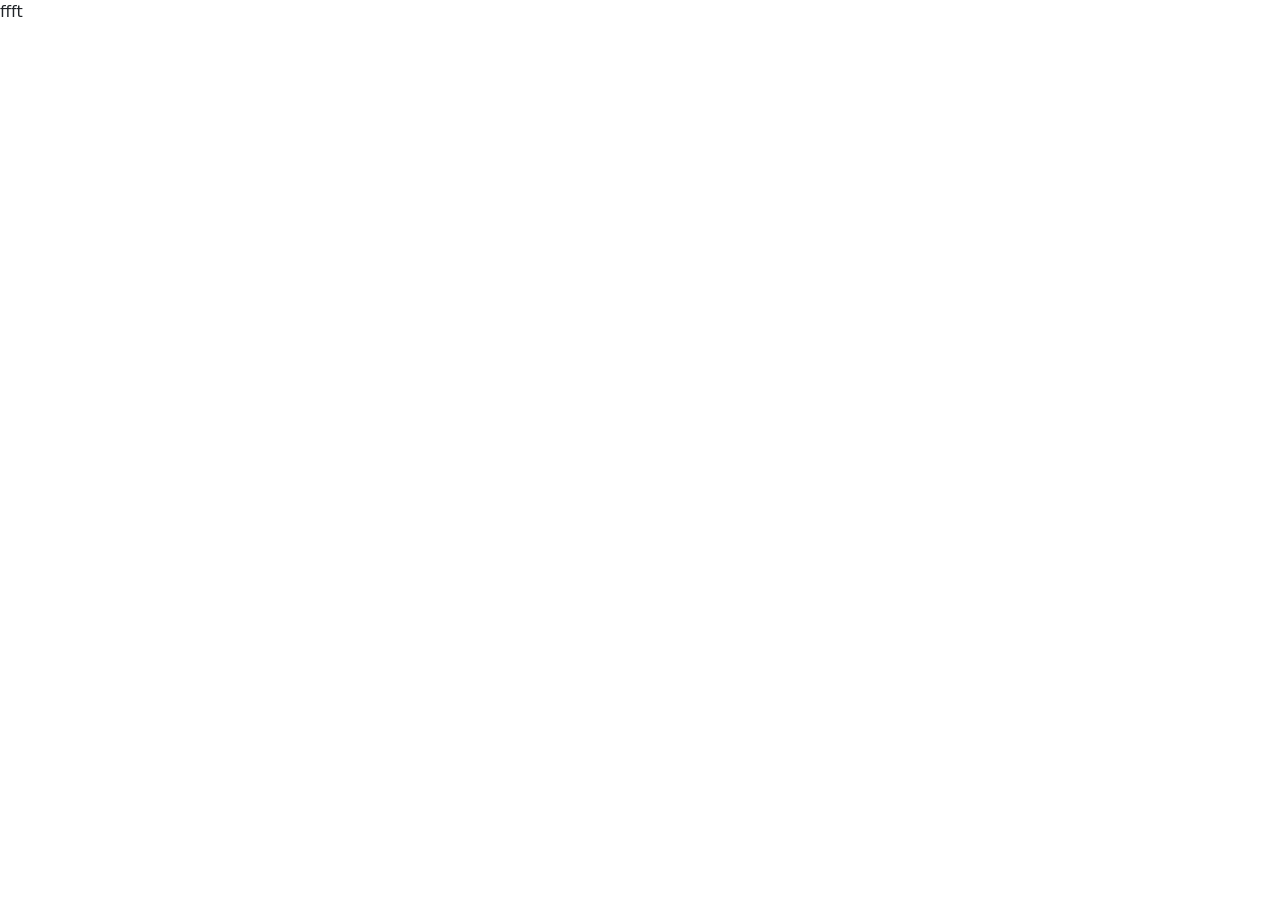
==== commit 32cdacbb: "new" ====
--- a/index.html
+++ b/index.html
@@ -101,7 +101,7 @@
 
     </div>
 
-</body>
+</body>ffft
 
 <script src="bootsrapp.js"></script>
 
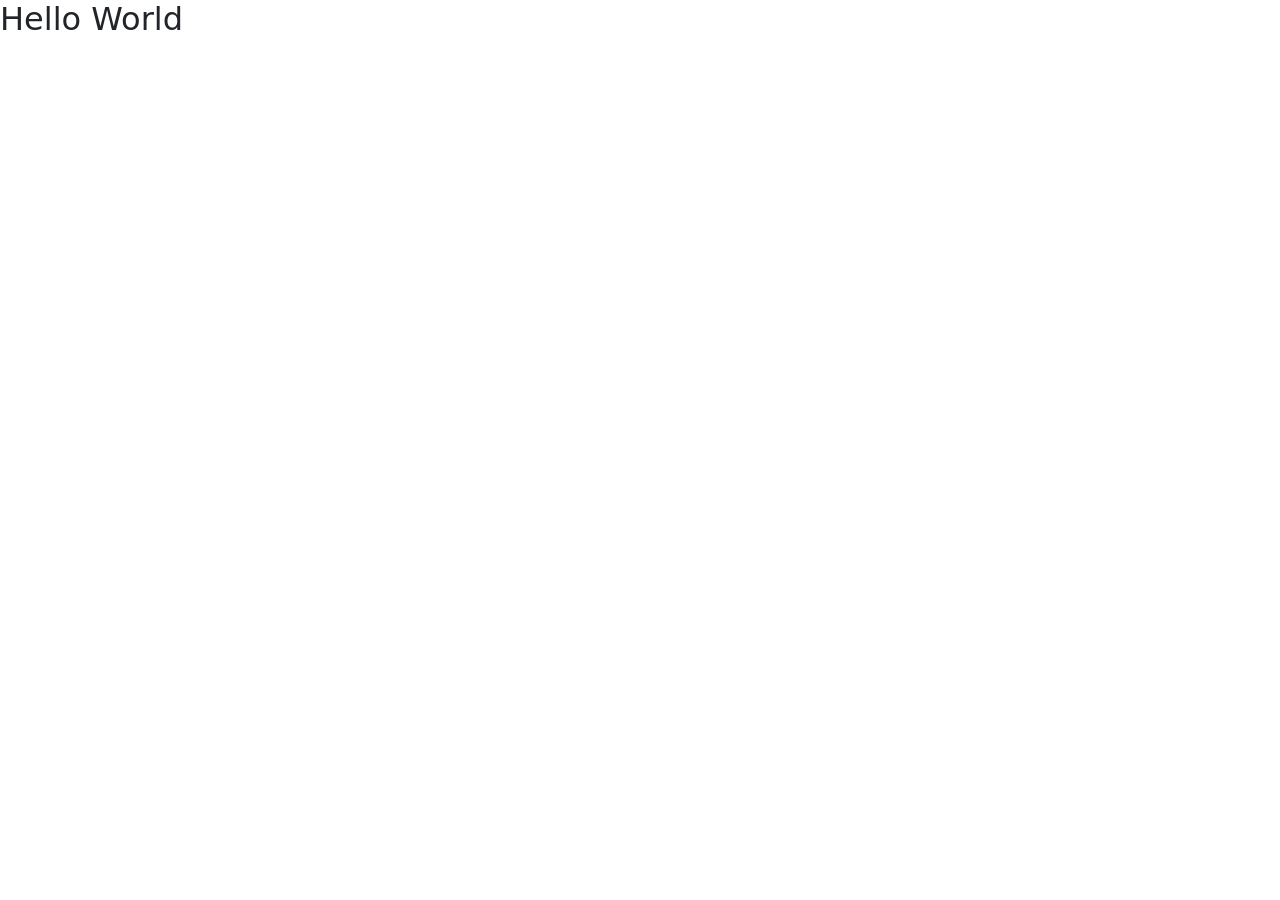
==== commit 1d32eea9: "comment add" ====
--- a/index.html
+++ b/index.html
@@ -97,11 +97,20 @@
 
     <!-- phir ye bole a ke comment bhi dalo take histry safe rahe ke ye ye changes hoye hen  -->
     <!-- os commit ka code ye he git (commit -m "yhan par massage likhna he") -->
+    <!-- -m ka matlab jo hota he ke massage btayo jo ke ham likhen ge inverted commas me "" -->
+
+    <!-- phir check karen ge "git status" ko likh kar phir show hoga branch -->
+    <!-- phir ye show hoga ke git ne file ko track bhi kar liya or commit bhi kar diya -->
+
+    <!-- phir agar kuch change karen ge to wapas se ye karna he  -->
+
+    <!-- is se ye faida hoga histry mantain hogi  -->
     <div class="container">
 
     </div>
 
-</body>ffft
+    <h2>Hello World</h2>
+</body>
 
 <script src="bootsrapp.js"></script>
 
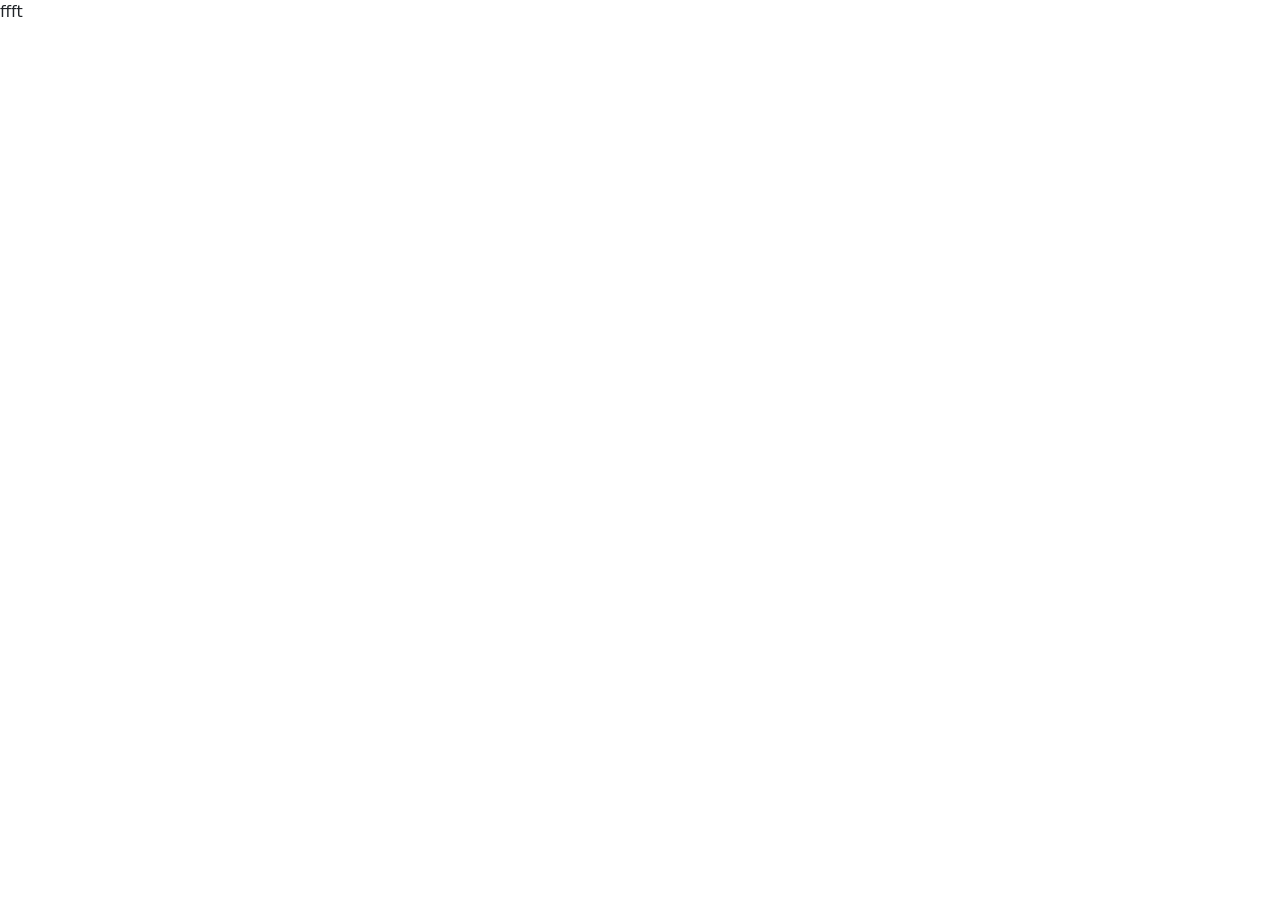
==== commit 1f72fea6: "Revert "comment add" This reverts commit 1d32eea90508d41f2a4583f079bb13395d06e0fc." ====
--- a/index.html
+++ b/index.html
@@ -109,8 +109,7 @@
 
     </div>
 
-    <h2>Hello World</h2>
-</body>
+</body>ffft
 
 <script src="bootsrapp.js"></script>
 
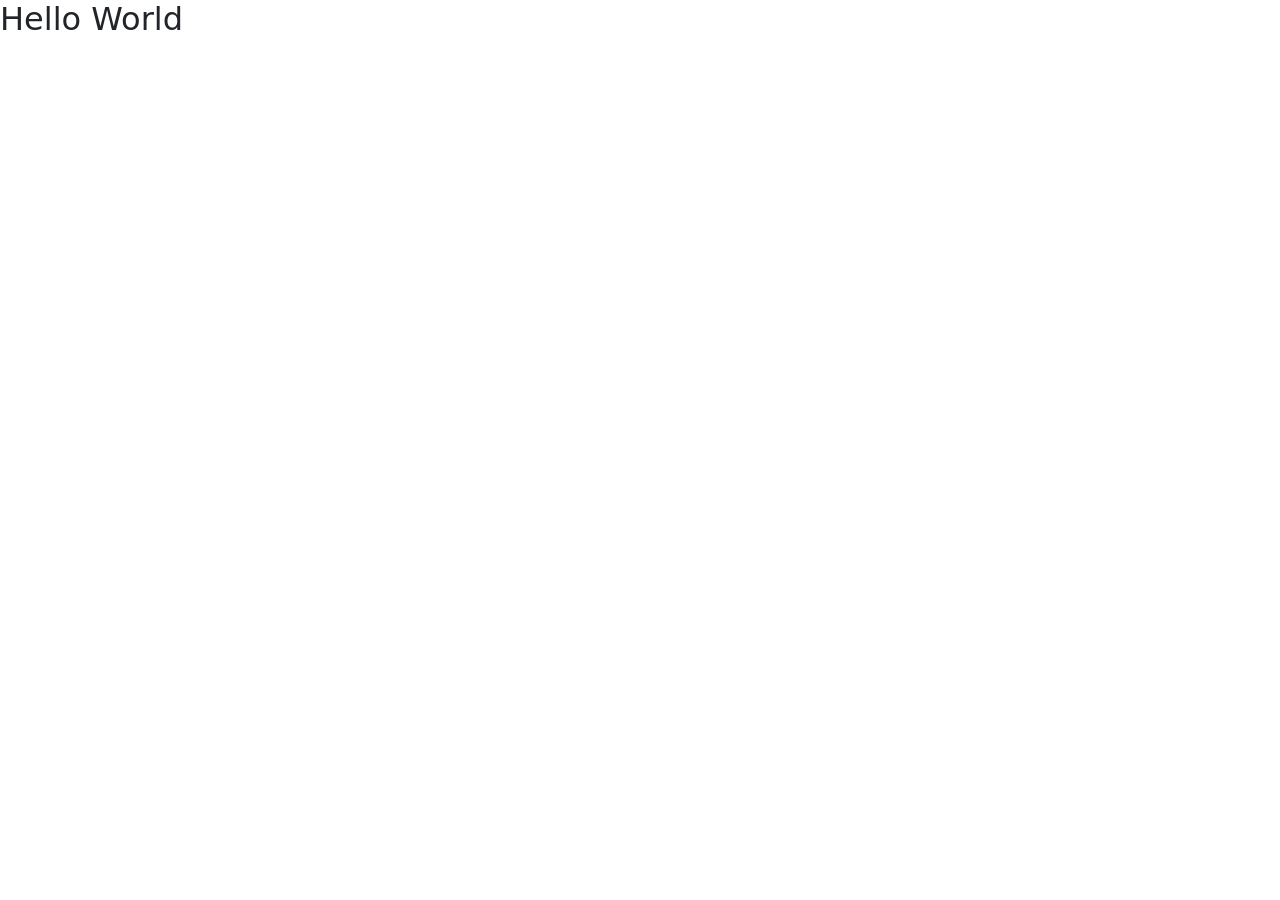
==== commit 0fe8e485: "Reapply "comment add" This reverts commit 1f72fea6515e43775c6a1ed928fbabeff7c0f493." ====
--- a/index.html
+++ b/index.html
@@ -109,7 +109,8 @@
 
     </div>
 
-</body>ffft
+    <h2>Hello World</h2>
+</body>
 
 <script src="bootsrapp.js"></script>
 
